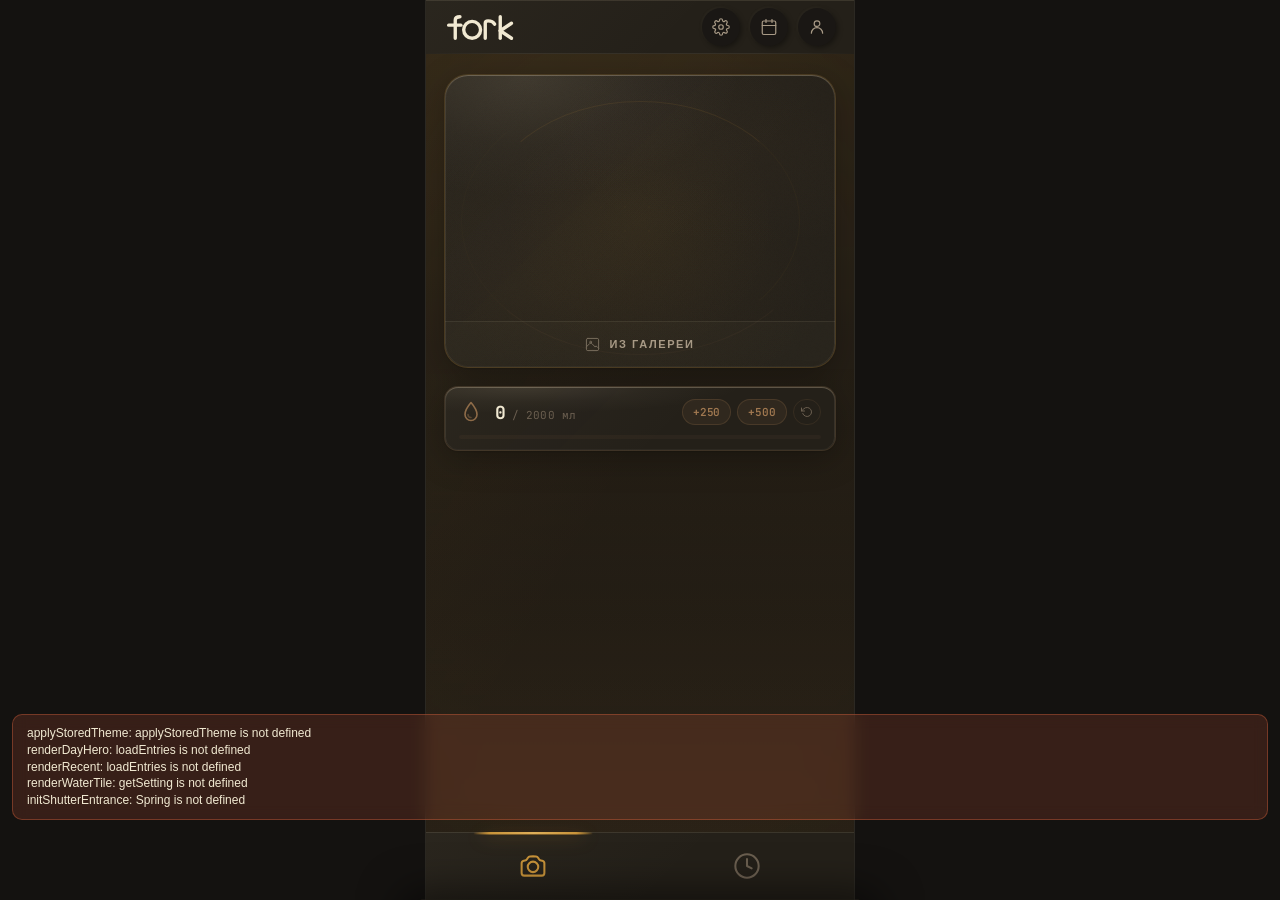
==== static/index.html @ 1e9a7648 "Phase 6d.8: bottom dark band + tile balance + scroll bottom + FAQ lag Four real bugs traced + fixed:" ====
<!DOCTYPE html>
<!-- data-theme is set inline so the page paints in the right palette
     before any JS runs. The hardcoded "warm" is the new-user default;
     the synchronous bootstrap script in <head> below overrides it from
     localStorage so returning users see their chosen theme on first paint. -->
<html lang="ru" data-theme="warm">
<head>
  <meta charset="UTF-8">
  <!-- Theme bootstrap — must stay inline + at the top of <head> so it
       runs before the stylesheet defines colors and before first paint.
       Without this, returning users on a non-default theme see a flash
       of the warm palette for one frame before app.js has a chance to
       swap data-theme. The full setTheme path lives in storage.js and
       remains the canonical write path; this is read-only and minimal. -->
  <script>
    (function () {
      try {
        var raw = localStorage.getItem('hmc_settings_v1');
        if (!raw) return;
        var t = (JSON.parse(raw) || {}).theme;
        if (t === 'warm' || t === 'light' || t === 'dark' || t === 'verdant') {
          document.documentElement.setAttribute('data-theme', t);
        }
      } catch (_) { /* malformed JSON or storage disabled — keep default */ }
    })();
  </script>
  <meta name="viewport" content="width=device-width, initial-scale=1.0, user-scalable=no">
  <meta name="theme-color" content="#1A1714">
  <meta name="mobile-web-app-capable" content="yes">
  <meta name="apple-mobile-web-app-capable" content="yes">
  <title>FORK</title>
  <link rel="preconnect" href="https://fonts.googleapis.com">
  <link rel="preconnect" href="https://fonts.gstatic.com" crossorigin>
  <link href="https://fonts.googleapis.com/css2?family=Syne:wght@500;600;700;800&family=JetBrains+Mono:wght@400;500;700&family=Figtree:wght@300;400;500;600&display=swap" rel="stylesheet">
  <link rel="stylesheet" href="/static/css/app.css?v=20260506-phase6d8">
  <!-- legal-article.css styles the .legal-doc article body (typography,
       spacing, table of contents). Loaded here because the Phase 6d.3
       in-app legal popup injects /privacy and /terms article content
       directly into #legalModalContent — the same shared stylesheet
       /login uses for its own popup. -->
  <link rel="stylesheet" href="/static/css/legal-article.css?v=20260506-phase6d3">
  <link rel="stylesheet" href="/static/css/cookie-banner.css?v=20260504-1">
</head>
<body>

  <div class="app" id="appShell">

    <!-- Cinematic Hearth atmosphere — studio-lighting recipe with
         four overlapping directional gradients building photographic
         volume across the full shell, plus a slow breathing pulse on
         the key light so the whole surface feels alive. No blobs,
         no patterns, no grids — just stacked directional warmth +
         corner depth. See ATMOSPHERE section in app.css. -->
    <div class="atmosphere" aria-hidden="true">
      <div class="atmosphere-key"></div>
      <div class="atmosphere-fill"></div>
      <div class="atmosphere-rim"></div>
      <div class="atmosphere-vignette"></div>
    </div>

    <!-- Header -->
    <header class="app-header glass glass--subtle">
      <div class="logo">
        <!-- Custom-drawn lowercase 'fork' logotype. Monoline geometric
             paths in the same stroke language as the app's other SVG
             icons (round caps + joins, 2.6 stroke). Color inherits via
             currentColor so theme tokens apply. The text spans below
             stay in DOM (CSS-hidden) for backwards compat with older
             CSS rules that targeted them. -->
        <svg class="logo-mark" viewBox="0 0 78 32" fill="none" stroke="currentColor" stroke-width="3.6" stroke-linecap="round" stroke-linejoin="round" role="img" aria-label="fork">
          <path d="M 17 5 Q 12 5 12 8.5 L 12 28"/>
          <path d="M 5 14 L 18 14"/>
          <circle cx="30" cy="19" r="9"/>
          <path d="M 44 28 L 44 12 Q 44 9.5 47 9.5 Q 52 9.5 54 13"/>
          <path d="M 60 5 L 60 28"/>
          <path d="M 60 20 L 72 12"/>
          <path d="M 60 20 L 72 28"/>
        </svg>
        <span class="logo-dot"></span>
        <span class="logo-name">FORK</span>
      </div>
      <!-- Guest header — shown only when body[data-user-role="guest"].
           Replaces the three user buttons with a single "Создать аккаунт"
           CTA + a 5-dot scan counter. The dots fill in with warm gold as
           each free scan is used; once all 5 are filled, the button
           gains an attention-pulling glow (CSS-driven via .urgent class). -->
      <div class="header-actions header-actions--guest" data-guest-actions>
        <div class="guest-counter" id="guestCounter" aria-label="Использовано бесплатных сканов">
          <span class="guest-counter-dot" data-i="0"></span>
          <span class="guest-counter-dot" data-i="1"></span>
          <span class="guest-counter-dot" data-i="2"></span>
          <span class="guest-counter-dot" data-i="3"></span>
          <span class="guest-counter-dot" data-i="4"></span>
        </div>
        <button class="guest-create-btn" id="btnGuestUpgrade" type="button">
          Создать аккаунт
        </button>
      </div>

      <div class="header-actions" data-user-actions>
        <button class="header-icon-btn" id="btnOpenSettings" aria-label="Настройки" type="button">
          <svg viewBox="0 0 24 24" fill="none" stroke="currentColor" stroke-width="1.6" stroke-linecap="round" stroke-linejoin="round" width="18" height="18" aria-hidden="true">
            <circle cx="12" cy="12" r="3"/>
            <path d="M19.4 15a1.65 1.65 0 0 0 .33 1.82l.06.06a2 2 0 1 1-2.83 2.83l-.06-.06a1.65 1.65 0 0 0-1.82-.33 1.65 1.65 0 0 0-1 1.51V21a2 2 0 0 1-4 0v-.09A1.65 1.65 0 0 0 9 19.4a1.65 1.65 0 0 0-1.82.33l-.06.06a2 2 0 1 1-2.83-2.83l.06-.06a1.65 1.65 0 0 0 .33-1.82 1.65 1.65 0 0 0-1.51-1H3a2 2 0 0 1 0-4h.09A1.65 1.65 0 0 0 4.6 9a1.65 1.65 0 0 0-.33-1.82l-.06-.06a2 2 0 1 1 2.83-2.83l.06.06a1.65 1.65 0 0 0 1.82.33H9a1.65 1.65 0 0 0 1-1.51V3a2 2 0 0 1 4 0v.09a1.65 1.65 0 0 0 1 1.51 1.65 1.65 0 0 0 1.82-.33l.06-.06a2 2 0 1 1 2.83 2.83l-.06.06a1.65 1.65 0 0 0-.33 1.82V9a1.65 1.65 0 0 0 1.51 1H21a2 2 0 0 1 0 4h-.09a1.65 1.65 0 0 0-1.51 1z"/>
          </svg>
        </button>
        <button class="header-icon-btn" id="btnOpenCalendar" aria-label="Календарь питания" type="button">
          <svg viewBox="0 0 24 24" fill="none" stroke="currentColor" stroke-width="1.6" stroke-linecap="round" stroke-linejoin="round" width="18" height="18" aria-hidden="true">
            <rect x="3" y="4" width="18" height="18" rx="2"/>
            <line x1="16" y1="2" x2="16" y2="6"/>
            <line x1="8"  y1="2" x2="8"  y2="6"/>
            <line x1="3"  y1="10" x2="21" y2="10"/>
          </svg>
        </button>
        <button class="header-icon-btn" id="btnOpenAccount" aria-label="Аккаунт" type="button">
          <svg viewBox="0 0 24 24" fill="none" stroke="currentColor" stroke-width="1.6" stroke-linecap="round" stroke-linejoin="round" width="18" height="18" aria-hidden="true">
            <path d="M15.75 7.5a3.75 3.75 0 1 1-7.5 0 3.75 3.75 0 0 1 7.5 0Z"/>
            <path d="M4.5 20.25a7.5 7.5 0 0 1 15 0"/>
          </svg>
        </button>
      </div>
    </header>

    <!-- Phase 3.5c — email-pending banner. Shown only for users who have
         set an email but haven't verified it yet. JS toggles `.visible`
         from applyGuestUIState() based on user.email_verified. The
         "Отправить заново" button hits /api/auth/email/request-confirmation;
         when the user clicks the link in the email, /api/auth/email/verify
         redirects them to /?verified=1 — that param triggers a /me
         refresh on this page which removes the banner. -->
    <div class="email-pending-banner" id="emailPendingBanner" role="status" aria-live="polite">
      <span class="email-pending-icon" aria-hidden="true">
        <svg viewBox="0 0 24 24" fill="none" stroke="currentColor" stroke-width="1.7" stroke-linecap="round" stroke-linejoin="round" width="16" height="16">
          <rect x="3" y="6" width="18" height="14" rx="2"/>
          <path d="M3 8l9 6 9-6"/>
        </svg>
      </span>
      <span class="email-pending-text">Подтвердите email, чтобы защитить аккаунт</span>
      <button class="email-pending-resend" id="btnResendEmail" type="button">Отправить заново</button>
    </div>

    <!-- Views -->
    <main class="views">

      <!-- ══ SCANNER VIEW ══ -->
      <div class="view active" id="view-scanner">

        <!-- Screen: Upload -->
        <div class="screen active" id="screen-upload">
          <div class="upload-content">

            <!-- Scan Zone -->
            <div class="scan-zone glass" id="scanZone">
              <!-- Ambient background layers -->
              <div class="scan-zone-bg"></div>
              <div class="scan-zone-glow"></div>
              <div class="scan-zone-grid"></div>
              <!-- Film grain texture -->
              <div class="scan-zone-grain"></div>
              <!-- Rotating scan arc -->
              <div class="scan-zone-arc"></div>
              <!-- Slow light sweep -->
              <div class="scan-zone-sweep"></div>
              <div class="scan-zone-inner">
                <!-- Tile splits cleanly into two intent zones:
                     - Top (.scan-camera-zone): tap anywhere → camera. The
                       cinematic shutter is the focal anchor, but the whole
                       region is the tap target.
                     - Bottom strip (.scan-gallery-zone): icon + label, taps
                       trigger the gallery file picker.
                     No ambiguous prompt text in between. -->
                <div class="scan-camera-zone" id="scanCameraZone">
                  <button class="scan-shutter" id="btnCamera" aria-label="Сделать снимок">
                    <svg class="shutter-bezel" viewBox="0 0 200 200" aria-hidden="true">
                      <defs>
                        <path id="shutterBezelPath" d="M 100,100 m -78,0 a 78,78 0 1,1 156,0 a 78,78 0 1,1 -156,0"/>
                      </defs>
                      <text class="shutter-bezel-text">
                        <textPath href="#shutterBezelPath">СНИМИ · ОЦЕНИ · УЧТИ · ИЗУЧИ · </textPath>
                      </text>
                    </svg>
                    <span class="shutter-core">
                      <svg viewBox="0 0 24 24" fill="none" stroke="currentColor" stroke-width="1.5" stroke-linecap="round" stroke-linejoin="round" width="30" height="30" aria-hidden="true">
                        <path d="M6.827 6.175A2.31 2.31 0 0 1 5.186 7.23c-.38.054-.757.112-1.134.175C2.999 7.58 2.25 8.507 2.25 9.574V18a2.25 2.25 0 0 0 2.25 2.25h15A2.25 2.25 0 0 0 21.75 18V9.574c0-1.067-.75-1.994-1.802-2.169a47.865 47.865 0 0 0-1.134-.175 2.31 2.31 0 0 1-1.64-1.055l-.822-1.316a2.192 2.192 0 0 0-1.736-1.039 48.774 48.774 0 0 0-5.232 0 2.192 2.192 0 0 0-1.736 1.039l-.821 1.316Z"/>
                        <path d="M16.5 12.75a4.5 4.5 0 1 1-9 0 4.5 4.5 0 0 1 9 0Z"/>
                      </svg>
                    </span>
                  </button>
                </div>
                <button class="scan-gallery-zone" id="btnGallery" aria-label="Выбрать из галереи">
                  <svg class="scan-gallery-icon" viewBox="0 0 24 24" fill="none" stroke="currentColor" stroke-width="1.6" stroke-linecap="round" stroke-linejoin="round" width="15" height="15" aria-hidden="true">
                    <rect x="2.25" y="2.25" width="19.5" height="19.5" rx="2.25"/>
                    <path d="m2.25 15.75 5.354-5.354a2.246 2.246 0 0 1 3.182 0l5.354 5.354"/>
                    <path d="m15.75 15.75.354-.354a2.246 2.246 0 0 1 3.182 0l2.514 2.514"/>
                    <circle cx="9" cy="8.25" r="1.5"/>
                  </svg>
                  <span class="scan-gallery-label">Из галереи</span>
                </button>
              </div>
              <div class="drag-overlay" id="dragOverlay">
                <svg viewBox="0 0 24 24" fill="none" stroke="currentColor" stroke-width="1.5" stroke-linecap="round" width="32" height="32"><path d="M3 16.5v2.25A2.25 2.25 0 0 0 5.25 21h13.5A2.25 2.25 0 0 0 21 18.75V16.5m-13.5-9L12 3m0 0 4.5 4.5M12 3v13.5"/></svg>
                <p>Отпустите для сканирования</p>
              </div>
            </div>

            <!-- Day-hero — daily-consumption dashboard. Now sits BELOW the
                 scan zone (upload tile is the first thing the user sees
                 on the main tab) and ABOVE the water tile. Hidden when
                 the day has no consumed entries so first-time users
                 don't see "0 / 2000" before their first scan. -->
            <div class="day-hero" id="dayHero" style="display:none">
              <div class="day-hero-banner glass">
                <div class="day-hero-meta-row">
                  <span class="day-hero-label">Сегодня</span>
                  <span class="day-hero-kicker" id="dayHeroKicker"></span>
                </div>
                <div class="day-hero-current" id="dayHeroCurrent">0</div>
                <div class="day-hero-meta">
                  <span class="day-hero-unit">ккал</span>
                  <span class="day-hero-goal" id="dayHeroGoal">из 2000</span>
                </div>
                <div class="day-hero-progress">
                  <div class="day-hero-progress-fill" id="dayHeroProgressFill"></div>
                </div>
                <div class="day-hero-macros" id="dayHeroMacros">
                  <span class="day-hero-macro day-hero-macro-p"><span class="day-hero-macro-label">Б</span><span class="day-hero-macro-value" data-macro="p">0</span>г</span>
                  <span class="day-hero-macro day-hero-macro-c"><span class="day-hero-macro-label">У</span><span class="day-hero-macro-value" data-macro="c">0</span>г</span>
                  <span class="day-hero-macro day-hero-macro-f"><span class="day-hero-macro-label">Ж</span><span class="day-hero-macro-value" data-macro="f">0</span>г</span>
                </div>
              </div>
            </div>

            <!-- Water tracker — quick-log tile. Sits between the day-hero
                 and recent scans, occupies a single horizontal slab. State
                 is localStorage-only (no server, no user accounts). -->
            <div class="water-tile glass" id="waterTile">
              <div class="water-tile-row">
                <!-- Water droplet — outline + an internal "water level" rect
                     clipped to the droplet shape. The rect's y attribute is
                     driven from JS to match the day's progress (full = y:0,
                     empty = y:24). On +250/+500 taps, JS springs the y to
                     the new level with an overshoot for the glug feel. -->
                <svg class="water-icon" viewBox="0 0 24 24" fill="none" stroke="currentColor" stroke-width="1.6" stroke-linecap="round" stroke-linejoin="round" width="20" height="20" aria-hidden="true">
                  <defs>
                    <clipPath id="waterDropClip">
                      <path d="M12 2.5C12 2.5 6 9.5 6 14.5a6 6 0 0 0 12 0c0-5-6-12-6-12Z"/>
                    </clipPath>
                  </defs>
                  <rect class="water-fill" id="waterIconFill" x="0" y="24" width="24" height="24" clip-path="url(#waterDropClip)"/>
                  <path d="M12 2.5C12 2.5 6 9.5 6 14.5a6 6 0 0 0 12 0c0-5-6-12-6-12Z"/>
                  <path d="M9 14.5a3 3 0 0 0 3 3" opacity=".5"/>
                </svg>
                <div class="water-stat">
                  <span class="water-current" id="waterCurrent">0</span>
                  <span class="water-unit"><span id="waterTarget">/ 2000</span> мл</span>
                </div>
                <div class="water-actions">
                  <button class="water-add" data-add="250" type="button">+250</button>
                  <button class="water-add" data-add="500" type="button">+500</button>
                  <button class="water-undo" id="btnWaterUndo" type="button" aria-label="Отменить" title="Отменить последнее">
                    <svg viewBox="0 0 24 24" fill="none" stroke="currentColor" stroke-width="2" stroke-linecap="round" stroke-linejoin="round" width="12" height="12">
                      <polyline points="1 4 1 10 7 10"/>
                      <path d="M3.51 15a9 9 0 1 0 2.13-9.36L1 10"/>
                    </svg>
                  </button>
                </div>
              </div>
              <div class="water-progress-bar"
                   id="waterProgressBar"
                   role="progressbar"
                   aria-valuemin="0"
                   aria-valuemax="2000"
                   aria-valuenow="0"
                   aria-label="Вода за сегодня">
                <div class="water-progress-fill" id="waterProgressFill"></div>
              </div>
            </div>

            <!-- Recent Scans -->
            <div class="recent-section" id="recentSection">
              <div class="row-header">
                <span class="row-label">Последние</span>
                <button class="row-link" id="btnViewAllHistory">Все →</button>
              </div>
              <div class="recent-list" id="recentList"></div>
            </div>

          </div>
        </div><!-- /screen-upload -->

        <!-- (screen-results removed in Phase B — the report is now a
             top-level overlay positioned outside the views container so
             the scanner tab stays visible behind it. See #reportOverlay
             near the bottom of .app.) -->

        <!-- Error overlay -->
        <div class="error-overlay" id="errorOverlay">
          <div class="error-card glass">
            <div class="error-icon" id="errorIcon">
              <svg viewBox="0 0 24 24" fill="none" stroke="currentColor" stroke-width="1.5" stroke-linecap="round" width="28" height="28">
                <circle cx="12" cy="12" r="10"/>
                <line x1="12" y1="8" x2="12" y2="12"/>
                <line x1="12" y1="16" x2="12.01" y2="16"/>
              </svg>
            </div>
            <p class="error-title" id="errorTitle">Что-то пошло не так</p>
            <p class="error-detail" id="errorDetail"></p>
            <button class="error-retry-btn" id="btnErrorRetry">Попробовать снова</button>
          </div>
        </div>

      </div><!-- /view-scanner -->

      <!-- ══ HISTORY VIEW ══ -->
      <div class="view" id="view-history">
        <!-- Day-hero moved to scanner tab (above scan zone) so the
             scanner is the user's main dashboard. History is the full
             chronological list, including non-consumed entries. The
             per-date totals at the top of each day group already
             surface day-level kcal in this view. -->
        <div class="history-content" id="historyContent"></div>
      </div>

    </main><!-- /views -->

    <!-- Analyzing overlay (Phase 1).
         Floating card that hovers over the scanner during the 30-60s
         AI pipeline. Replaces the legacy in-place .scan-zone.analyzing
         UI: instead of cramping the analysis state into a small tile,
         the photo + stage indicator + items list + event log live in a
         dedicated 88vh card with a blurred backdrop, mirroring the
         report-overlay pattern so the morph from analyzing→report is a
         single shared-backdrop choreography (Phase 1.5).

         Phase 1.1 ships the SCAFFOLD only — markup + CSS, no JS wiring.
         The overlay is hidden by default; force-visible by toggling
         the .open class in DevTools to verify the layout.
         Phase 1.2 wires the SSE consumer to actually drive it. -->
    <div class="analyzing-overlay" id="analyzingOverlay" role="dialog" aria-modal="true" aria-label="Анализирую блюдо" aria-hidden="true">
      <div class="analyzing-overlay-backdrop" id="analyzingOverlayBackdrop"></div>
      <div class="analyzing-overlay-card glass" id="analyzingOverlayCard">

        <!-- Photo frame — top section. The image is dimmed to 0.7 by
             default; per-stage overlays (scan-line, sparkle grid,
             breathing glow) sit ABOVE the image, BELOW the bbox layer.
             Bbox brackets are positioned absolutely as % of this frame
             so they track the photo regardless of card width.
             pointer-events: none on the frame blocks iOS Safari's
             long-press image-preview gesture. -->
        <div class="analyzing-overlay-photo-frame">
          <img class="analyzing-overlay-photo" id="analyzingOverlayPhoto" alt="">
          <div class="analyzing-overlay-photo-dim"></div>
          <div class="analyzing-overlay-scanline" aria-hidden="true"></div>
          <div class="analyzing-overlay-sparkles" aria-hidden="true"></div>
          <div class="analyzing-overlay-bbox-layer" id="analyzingOverlayBboxLayer" aria-hidden="true"></div>
        </div>

        <!-- Stage indicator: 3 segments, fill width = current progress.
             Active segment has a brighter accent; completed segments
             stay solid. Stage labels swap underneath via JS. -->
        <div class="analyzing-overlay-stages" role="progressbar" aria-valuemin="0" aria-valuemax="3">
          <span class="analyzing-overlay-stage-seg" data-stage="1"></span>
          <span class="analyzing-overlay-stage-seg" data-stage="2"></span>
          <span class="analyzing-overlay-stage-seg" data-stage="3"></span>
        </div>

        <!-- Stage label + progress meta row. Label is verb-form first-
             person Russian (Распознаю / Уточняю / Суммирую) per the AI-
             voice convention. ETA decrements client-side from server's
             initial value. -->
        <div class="analyzing-overlay-stage-label" id="analyzingOverlayStageLabel">Распознаю</div>
        <div class="analyzing-overlay-meta-row">
          <span class="analyzing-overlay-pct" id="analyzingOverlayPct">0%</span>
          <span class="analyzing-overlay-eta" id="analyzingOverlayEta">осталось ~22 сек</span>
        </div>

        <!-- Items section — item cards stream in from the right as
             item_found events arrive. Source badge appears on
             item_enriched. Number-flips animate on item_revised. The
             header includes a count that ticks up in real time. -->
        <div class="analyzing-overlay-items">
          <div class="analyzing-overlay-items-head">
            <span class="analyzing-overlay-items-label">Найдено</span>
            <span class="analyzing-overlay-items-count" id="analyzingOverlayItemsCount">0</span>
          </div>
          <div class="analyzing-overlay-items-list" id="analyzingOverlayItemsList">
            <!-- Item cards inserted at runtime. Phase 1.1 leaves this
                 empty so the layout collapses naturally to a thin
                 placeholder row. -->
          </div>
        </div>

        <!-- Event log — the AI's running thought stream. Latest 3 lines
             visible; older lines fade out at the top. Mono font, low-
             chroma color. Drives the "the AI is thinking out loud"
             feel that fills the long wait. -->
        <div class="analyzing-overlay-log" id="analyzingOverlayLog" aria-live="polite" aria-atomic="false">
          <!-- Log lines appended at runtime. -->
        </div>

        <!-- Cancel chip — bottom-right corner of the CARD itself (not
             the photo tile). Held for 1s to commit cancellation;
             release earlier reverses the iris cover. The cover sits
             BEHIND the chip (z-index 11 vs 12) and spans the entire
             card so the user gets card-level red feedback. -->
        <button class="analyzing-overlay-cancel" id="analyzingOverlayCancel" type="button" aria-label="Отмена анализа">
          <span class="analyzing-overlay-cancel-label">Отмена</span>
        </button>
        <div class="analyzing-overlay-cancel-cover" id="analyzingOverlayCancelCover" aria-hidden="true"></div>

      </div>
    </div>

    <!-- Report overlay — hovering tile over the scanner tab. Replaces
         the previous full-screen results panel + post-scan popup with
         a single near-fullscreen card that the scanner shows behind a
         blurred backdrop. Closes via large X buttons in the top-right
         and bottom-right corners, or via a backdrop tap. Phase C will
         add swipe-to-choose gestures (right=eat, left=skip). For now
         the overlay opens after every successful analyze; entries are
         eager-saved with consumed=false; user changes consumed via the
         bite icon on the recent tile (until Phase C). -->
    <div class="report-overlay" id="reportOverlay" role="dialog" aria-modal="true" aria-label="Результат анализа" aria-hidden="true" data-mode="fresh">
      <div class="report-overlay-backdrop" id="reportOverlayBackdrop"></div>
      <div class="report-content glass" id="reportContent">

        <!-- Top close bar — review mode only. Full-width, ~40px tall,
             tap anywhere on it to close the overlay. Hidden in fresh
             mode (where swipe is the only close mechanism). -->
        <button class="report-close-bar report-close-bar-top" id="btnReportCloseBarTop" type="button" aria-label="Закрыть">
          <svg class="report-close-bar-icon" viewBox="0 0 24 24" fill="none" stroke="currentColor" stroke-width="1.8" stroke-linecap="round" aria-hidden="true">
            <line x1="6" y1="6" x2="18" y2="18"/>
            <line x1="6" y1="18" x2="18" y2="6"/>
          </svg>
        </button>

        <!-- Scrollable content body. Magazine-hero, items, analysis,
             swipe-hint or attribution. The previous in-scroll nav row
             (Save + X) is gone — close bars at top and bottom of the
             card cover that role; edits auto-commit (no separate save
             tap needed). -->
        <div class="report-scroll" id="reportScroll">

          <!-- Hidden compatibility node — kept so legacy JS references
               to btnSave / .results-nav don't throw on null. CSS sets
               display:none. Phase D will delete entirely. -->
          <div class="results-nav" hidden>
            <button class="save-btn" id="btnSave">Сохранить</button>
            <button class="report-close report-close-top" id="btnReportCloseTop" type="button" aria-label="Закрыть"></button>
          </div>

          <!-- Summary card — magazine-style hero with the photo bleeding edge-to-edge,
               calorie number overlaid on a vertical gradient at the bottom-left. -->
          <div class="summary-card glass">
            <div class="summary-hero">
              <img id="resultThumb" alt="" class="hero-image">
              <div class="hero-grain"></div>
              <div class="hero-gradient"></div>
              <span class="hero-meta-tag" id="heroMetaTag" hidden>Анализ</span>
              <div class="hero-content">
                <div class="cal-number" id="calNumber">0</div>
                <div class="cal-unit-row">
                  <span class="cal-unit">ккал</span>
                  <span class="confidence-tag" id="confidenceTag" hidden></span>
                </div>
              </div>
            </div>
            <div class="summary-divider"></div>
            <div class="summary-rings">
              <div class="macro-bars" id="macroBars"></div>
            </div>
          </div>

          <!-- Validation verdict card (hidden until "Исправить…" is tapped) -->
          <div class="verdict-card" id="verdictCard" hidden>
            <div class="verdict-head">
              <svg viewBox="0 0 24 24" fill="none" stroke="currentColor" stroke-width="1.75" stroke-linecap="round" stroke-linejoin="round" width="14" height="14">
                <path d="M9 12.75L11.25 15 15 9.75M21 12c0 1.268-.63 2.39-1.593 3.068a3.745 3.745 0 0 1-1.043 3.296 3.745 3.745 0 0 1-3.296 1.043A3.745 3.745 0 0 1 12 21c-1.268 0-2.39-.63-3.068-1.593a3.746 3.746 0 0 1-3.296-1.043 3.745 3.745 0 0 1-1.043-3.296A3.745 3.745 0 0 1 3 12c0-1.268.63-2.39 1.593-3.068a3.745 3.745 0 0 1 1.043-3.296 3.746 3.746 0 0 1 3.296-1.043A3.746 3.746 0 0 1 12 3c1.268 0 2.39.63 3.068 1.593a3.746 3.746 0 0 1 3.296 1.043 3.745 3.745 0 0 1 1.043 3.296A3.745 3.745 0 0 1 21 12Z"/>
              </svg>
              <span class="verdict-title" id="verdictTitle">Шеф-повар проверил</span>
              <button class="verdict-close" id="btnVerdictClose" aria-label="Закрыть">
                <svg viewBox="0 0 24 24" fill="none" stroke="currentColor" stroke-width="2" stroke-linecap="round" width="14" height="14">
                  <line x1="6" y1="6" x2="18" y2="18"/><line x1="6" y1="18" x2="18" y2="6"/>
                </svg>
              </button>
            </div>
            <p class="verdict-overall" id="verdictOverall" hidden></p>
            <div class="verdict-items" id="verdictItems"></div>
          </div>

          <!-- Items -->
          <div class="section-block">
            <div class="row-header">
              <div class="row-label-group">
                <span class="row-label">Обнаружено</span>
                <span class="row-count" id="itemCount"></span>
              </div>
              <button class="add-pill" id="btnOpenAddSheet" aria-label="Добавить ингредиент">
                <svg viewBox="0 0 24 24" fill="none" stroke="currentColor" stroke-width="2.5" stroke-linecap="round" width="13" height="13">
                  <line x1="12" y1="5" x2="12" y2="19"/>
                  <line x1="5"  y1="12" x2="19" y2="12"/>
                </svg>
                Ингредиент
              </button>
            </div>
            <div class="items-list" id="itemsList"></div>
          </div>

          <!-- Analysis card — combined insight + collapsible technical notes. -->
          <div class="analysis-card" id="analysisCard" style="display:none">
            <div class="analysis-head">
              <svg viewBox="0 0 24 24" fill="none" stroke="currentColor" stroke-width="1.75" stroke-linecap="round" stroke-linejoin="round" width="14" height="14">
                <path d="M9.813 15.904 9 18.75l-.813-2.846a4.5 4.5 0 0 0-3.09-3.09L2.25 12l2.846-.813a4.5 4.5 0 0 0 3.09-3.09L9 5.25l.813 2.846a4.5 4.5 0 0 0 3.09 3.09L15.75 12l-2.846.813a4.5 4.5 0 0 0-3.09 3.09Z"/>
                <path d="M18.259 8.715 18 9.75l-.259-1.035a3.375 3.375 0 0 0-2.455-2.456L14.25 6l1.036-.259a3.375 3.375 0 0 0 2.455-2.456L18 2.25l.259 1.035a3.375 3.375 0 0 0 2.456 2.456L21.75 6l-1.035.259a3.375 3.375 0 0 0-2.456 2.456Z"/>
              </svg>
              <span class="analysis-title">Оценка блюда</span>
            </div>
            <ul class="analysis-points" id="insightBody"></ul>
            <button class="notes-toggle" id="btnNotesToggle" hidden>
              <svg class="notes-toggle-icon" viewBox="0 0 24 24" fill="none" stroke="currentColor" stroke-width="2" stroke-linecap="round" stroke-linejoin="round" width="11" height="11">
                <polyline points="6 9 12 15 18 9"/>
              </svg>
              <span>Технические детали</span>
            </button>
            <div class="analysis-notes" id="notesBody"></div>
          </div>

          <!-- AI re-validation pill — shown only when the user has unsaved
               edits AND we still have the original image bytes in memory. -->
          <button class="validate-edits-btn" id="btnValidateEdits" hidden>
            <svg viewBox="0 0 24 24" fill="none" stroke="currentColor" stroke-width="1.75" stroke-linecap="round" stroke-linejoin="round" width="14" height="14">
              <path d="M9.813 15.904 9 18.75l-.813-2.846a4.5 4.5 0 0 0-3.09-3.09L2.25 12l2.846-.813a4.5 4.5 0 0 0 3.09-3.09L9 5.25l.813 2.846a4.5 4.5 0 0 0 3.09 3.09L15.75 12l-2.846.813a4.5 4.5 0 0 0-3.09 3.09ZM18.259 8.715 18 9.75l-.259-1.035a3.375 3.375 0 0 0-2.455-2.456L14.25 6l1.036-.259a3.375 3.375 0 0 0 2.455-2.456L18 2.25l.259 1.035a3.375 3.375 0 0 0 2.456 2.456L21.75 6l-1.035.259a3.375 3.375 0 0 0-2.456 2.456ZM16.894 20.567 16.5 21.75l-.394-1.183a2.25 2.25 0 0 0-1.423-1.423L13.5 18.75l1.183-.394a2.25 2.25 0 0 0 1.423-1.423l.394-1.183.394 1.183a2.25 2.25 0 0 0 1.423 1.423l1.183.394-1.183.394a2.25 2.25 0 0 0-1.423 1.423Z"/>
            </svg>
            <span class="validate-label">Исправить…</span>
          </button>

          <!-- Hidden compatibility nodes — kept so legacy JS refs to
               btnReportCloseBottom and resultsAttribution don't throw
               on null. CSS sets display:none on .report-bottom-row and
               .results-attribution; the role they used to play is now
               filled by the bottom close-bar OUTSIDE the scroll. -->
          <div class="report-bottom-row" hidden>
            <button class="report-close report-close-bottom" id="btnReportCloseBottom" type="button" aria-label="Закрыть"></button>
          </div>
          <div class="results-attribution" id="resultsAttribution" hidden>
            Данные о питании: USDA FoodData Central
          </div>
        </div>

        <!-- Bottom close bar — review mode only. Full-width tap-to-close
             mirror of the top bar. Hidden in fresh mode (where the swipe
             arrows handle commitment instead of close). -->
        <button class="report-close-bar report-close-bar-bottom" id="btnReportCloseBarBottom" type="button" aria-label="Закрыть">
          <svg class="report-close-bar-icon" viewBox="0 0 24 24" fill="none" stroke="currentColor" stroke-width="1.8" stroke-linecap="round" aria-hidden="true">
            <line x1="6" y1="6" x2="18" y2="18"/>
            <line x1="6" y1="18" x2="18" y2="6"/>
          </svg>
        </button>
      </div>
    </div>

    <!-- Settings bottom sheet — kcal and water daily targets. Slides up
         from the bottom using the same motion vocabulary as the add-sheet
         and calendar-sheet. Macro percentage targets exist in the storage
         shape (DEFAULT_SETTINGS) but their UI lands in Phase 7 alongside
         the macro-balance visualization that consumes them. -->
    <div class="settings-sheet" id="settingsSheet" aria-hidden="true">
      <div class="settings-sheet-backdrop" id="settingsSheetBackdrop"></div>
      <div class="settings-sheet-content glass" role="dialog" aria-modal="true" aria-label="Настройки">
        <div class="settings-sheet-handle"></div>
        <h3 class="settings-sheet-title">Цели на день</h3>
        <!-- Settings now uses the same MetricScroller tiles as the
             account tab (Параметры тела). Vertical drag / wheel / tap to
             change. Replaces two horizontal scroll-snap WheelPickers
             that no longer match the rest of the app's interaction
             vocabulary. -->
        <div class="settings-sheet-fields">
          <div class="account-metrics settings-metrics">
            <div class="account-metric" data-metric="kcal" data-min="500" data-max="8000" data-step="50" data-default="2000">
              <div class="account-metric-label">Калории</div>
              <div class="account-metric-stage">
                <span class="account-metric-neighbor account-metric-prev"></span>
                <span class="account-metric-value">—</span>
                <span class="account-metric-neighbor account-metric-next"></span>
              </div>
              <div class="account-metric-unit">ккал</div>
            </div>
            <div class="account-metric" data-metric="water" data-min="500" data-max="6000" data-step="100" data-default="2000">
              <div class="account-metric-label">Вода</div>
              <div class="account-metric-stage">
                <span class="account-metric-neighbor account-metric-prev"></span>
                <span class="account-metric-value">—</span>
                <span class="account-metric-neighbor account-metric-next"></span>
              </div>
              <div class="account-metric-unit">мл</div>
            </div>
          </div>
        </div>
        <p class="settings-sheet-error" id="settingsSheetError"></p>
        <div class="settings-sheet-actions">
          <button class="settings-sheet-cancel" id="btnSettingsCancel" type="button">Отмена</button>
          <button class="settings-sheet-submit" id="btnSettingsSubmit" type="button">Сохранить</button>
        </div>
      </div>
    </div>

    <!-- Account bottom sheet — redesigned profile editor. Same motion
         vocabulary as settings + calendar sheets, but with a tighter
         88vh cap so the sheet always reads as a floating tile (you
         can see the dimmed app behind the top edge). Top bar has the
         drag handle plus a logout icon button in the top-right. The
         body pulls /api/auth/me on open; save/cancel only surface
         after the user actually changes something. Wheel pickers
         (custom horizontal scroll-snap) handle weight, height, and
         birth year — far more touch-pleasant than number inputs. -->
    <div class="account-sheet" id="accountSheet" aria-hidden="true">
      <div class="account-sheet-backdrop" id="accountSheetBackdrop"></div>
      <div class="account-sheet-content glass" role="dialog" aria-modal="true" aria-label="Аккаунт">

        <!-- Drag handle — slim grip, centered. -->
        <div class="account-grip">
          <span class="account-grip-bar"></span>
        </div>

        <!-- Page title row: title + exit (logout) action button. -->
        <div class="account-page-row">
          <h3 class="account-page-title">Аккаунт</h3>
          <button class="account-exit-btn" id="btnAccountLogout" type="button" aria-label="Выйти из аккаунта">
            <svg viewBox="0 0 24 24" fill="none" stroke="currentColor" stroke-width="2" stroke-linecap="round" stroke-linejoin="round" width="16" height="16" aria-hidden="true">
              <path d="M9 21H5a2 2 0 0 1-2-2V5a2 2 0 0 1 2-2h4"/>
              <path d="M16 17l5-5-5-5"/>
              <path d="M21 12H9"/>
            </svg>
          </button>
        </div>

        <!-- Scrollable inner content. Cards stack with breathing room. -->
        <div class="account-scroll" id="accountScroll">

          <!-- Identity card — avatar (with inline + / X badges) + handle + display name -->
          <div class="account-card account-card-identity">
            <div class="account-avatar-wrap">
              <div class="account-avatar" id="accountAvatar">
                <svg class="account-avatar-svg" viewBox="0 0 32 32" fill="none" stroke="currentColor" stroke-width="1.6" stroke-linecap="round" stroke-linejoin="round" aria-hidden="true">
                  <circle cx="16" cy="12" r="5"/>
                  <path d="M5 28c0-5.5 5-9.5 11-9.5s11 4 11 9.5"/>
                </svg>
                <img class="account-avatar-img" id="accountAvatarImg" alt="" hidden>
              </div>
              <!-- X badge — visible only when a custom avatar is set; tap
                   opens a confirmation tile asking keep-or-delete. -->
              <button class="account-avatar-badge account-avatar-badge--remove" id="btnAccountAvatarRemove" type="button" hidden aria-label="Удалить фото">
                <svg viewBox="0 0 24 24" fill="none" stroke="currentColor" stroke-width="2.6" stroke-linecap="round" aria-hidden="true">
                  <path d="M6 6l12 12M6 18L18 6"/>
                </svg>
              </button>
              <!-- + badge — visible when no custom avatar; tap opens the
                   file picker to add one. -->
              <button class="account-avatar-badge account-avatar-badge--add" id="btnAccountAvatarUpload" type="button" aria-label="Добавить фото">
                <svg viewBox="0 0 24 24" fill="none" stroke="currentColor" stroke-width="2.6" stroke-linecap="round" aria-hidden="true">
                  <path d="M12 5v14M5 12h14"/>
                </svg>
              </button>
            </div>
            <div class="account-identity-text">
              <div class="account-handle" id="accountUsernameLabel">—</div>
              <div class="account-display-name-display" id="accountIdentityName">—</div>
              <div class="account-id-badge" id="accountIdBadge"></div>
            </div>
            <input type="file" id="accountAvatarInput" accept="image/jpeg,image/png,image/webp" hidden>
          </div>

          <!-- Profile card — display name + 3-column metrics + gender -->
          <div class="account-card">
            <div class="account-card-label">Отображаемое имя</div>
            <div class="account-name-input-wrap">
              <input class="account-name-input" type="text" id="accountDisplayName" maxlength="64" autocomplete="off">
            </div>

            <div class="account-card-label account-card-label-spaced">Параметры тела</div>
            <div class="account-metrics">
              <div class="account-metric" data-metric="weight" data-min="30" data-max="200" data-step="1" data-default="70">
                <div class="account-metric-label">Вес</div>
                <div class="account-metric-stage">
                  <span class="account-metric-neighbor account-metric-prev"></span>
                  <span class="account-metric-value">—</span>
                  <span class="account-metric-neighbor account-metric-next"></span>
                </div>
                <div class="account-metric-unit">кг</div>
              </div>
              <div class="account-metric" data-metric="height" data-min="120" data-max="220" data-step="1" data-default="170">
                <div class="account-metric-label">Рост</div>
                <div class="account-metric-stage">
                  <span class="account-metric-neighbor account-metric-prev"></span>
                  <span class="account-metric-value">—</span>
                  <span class="account-metric-neighbor account-metric-next"></span>
                </div>
                <div class="account-metric-unit">см</div>
              </div>
              <div class="account-metric" data-metric="birth_year" data-min="1925" data-max="2025" data-step="1" data-default="1995">
                <div class="account-metric-label">Год</div>
                <div class="account-metric-stage">
                  <span class="account-metric-neighbor account-metric-prev"></span>
                  <span class="account-metric-value">—</span>
                  <span class="account-metric-neighbor account-metric-next"></span>
                </div>
                <div class="account-metric-unit">р.</div>
              </div>
            </div>

            <div class="account-card-label account-card-label-spaced">Пол</div>
            <div class="account-gender" role="radiogroup" aria-label="Пол">
              <button class="account-gender-seg" data-gender="m" type="button" role="radio" aria-checked="false">
                <svg class="account-gender-icon" viewBox="0 0 24 24" fill="none" stroke="currentColor" stroke-width="1.8" stroke-linecap="round" stroke-linejoin="round" aria-hidden="true">
                  <circle cx="10" cy="14" r="5"/>
                  <path d="M19 5l-5.5 5.5M14 5h5v5"/>
                </svg>
                <span class="account-gender-label">Мужской</span>
              </button>
              <button class="account-gender-seg" data-gender="f" type="button" role="radio" aria-checked="false">
                <svg class="account-gender-icon" viewBox="0 0 24 24" fill="none" stroke="currentColor" stroke-width="1.8" stroke-linecap="round" stroke-linejoin="round" aria-hidden="true">
                  <circle cx="12" cy="9" r="5"/>
                  <path d="M12 14v8M9 19h6"/>
                </svg>
                <span class="account-gender-label">Женский</span>
              </button>
            </div>
          </div>

          <!-- Activity card — 5 icon tiles + caption with active level name -->
          <div class="account-card">
            <div class="account-card-label">Уровень активности</div>
            <div class="account-activity" role="radiogroup" aria-label="Уровень активности">
              <button class="account-activity-tile" data-activity="sedentary" type="button" role="radio" aria-label="Сидячий">
                <span class="account-activity-icon-bg">
                  <svg viewBox="0 0 24 24" fill="none" stroke="currentColor" stroke-width="2" stroke-linecap="round" stroke-linejoin="round" aria-hidden="true">
                    <circle cx="12" cy="4" r="2"/>
                    <path d="M9 9h6v8h-2v5h-2v-5H9z"/>
                  </svg>
                </span>
                <span class="account-activity-label-tiny">Сидячий</span>
              </button>
              <button class="account-activity-tile" data-activity="light" type="button" role="radio" aria-label="Лёгкий">
                <span class="account-activity-icon-bg">
                  <svg viewBox="0 0 24 24" fill="none" stroke="currentColor" stroke-width="2" stroke-linecap="round" stroke-linejoin="round" aria-hidden="true">
                    <circle cx="13" cy="4" r="2"/>
                    <path d="M10 22l2-7-3-3 2-5 4 3 3 1"/>
                  </svg>
                </span>
                <span class="account-activity-label-tiny">Лёгкий</span>
              </button>
              <button class="account-activity-tile" data-activity="moderate" type="button" role="radio" aria-label="Умеренный">
                <span class="account-activity-icon-bg">
                  <svg viewBox="0 0 24 24" fill="none" stroke="currentColor" stroke-width="2" stroke-linecap="round" stroke-linejoin="round" aria-hidden="true">
                    <circle cx="13" cy="4" r="2"/>
                    <path d="M5 22l4-9 3 2 3-4 4 4M9 13l-2-2"/>
                  </svg>
                </span>
                <span class="account-activity-label-tiny">Средний</span>
              </button>
              <button class="account-activity-tile" data-activity="active" type="button" role="radio" aria-label="Активный">
                <span class="account-activity-icon-bg">
                  <svg viewBox="0 0 24 24" fill="none" stroke="currentColor" stroke-width="2" stroke-linecap="round" stroke-linejoin="round" aria-hidden="true">
                    <circle cx="13" cy="4" r="2"/>
                    <path d="M4 17l5-5 4 3 5-7M19 8l3 1"/>
                  </svg>
                </span>
                <span class="account-activity-label-tiny">Высокий</span>
              </button>
              <button class="account-activity-tile" data-activity="very_active" type="button" role="radio" aria-label="Очень активный">
                <span class="account-activity-icon-bg">
                  <svg viewBox="0 0 24 24" fill="none" stroke="currentColor" stroke-width="2" stroke-linecap="round" stroke-linejoin="round" aria-hidden="true">
                    <path d="M3 12h2M19 12h2M7 7v10M17 7v10M7 12h10"/>
                  </svg>
                </span>
                <span class="account-activity-label-tiny">Очень</span>
              </button>
            </div>
            <span id="accountActivityCurrent" hidden></span>
          </div>

          <!-- Advanced card — Phase 6a redesign. Top: theme drawer
               (existing). Middle: 3 entry tiles routing to dedicated
               sub-sheets (Account Settings is wired; About + Help are
               disabled "скоро" placeholders ahead of Phase 6b). Bottom:
               version footer with legal links. The change-password and
               delete-account controls moved INTO the Account Settings
               sub-sheet defined further down in this file. -->
          <div class="account-card" id="accountAdvanced">
            <div class="account-card-label">Дополнительно</div>
            <div class="account-advanced">

              <!-- Theme drawer disclosure (unchanged from pre-6a) -->
              <button class="account-disclosure" id="btnAccountThemeToggle" type="button" aria-expanded="false">
                <div class="account-disclosure-left">
                  <div class="account-disclosure-icon">
                    <svg viewBox="0 0 24 24" fill="none" stroke="currentColor" stroke-width="1.8" stroke-linecap="round" stroke-linejoin="round" width="16" height="16" aria-hidden="true">
                      <circle cx="12" cy="12" r="9"/>
                      <path d="M3 12c4 0 6-3 6-3s2 5 6 5 6-2 6-2"/>
                    </svg>
                  </div>
                  <div class="account-disclosure-text">
                    <div class="account-disclosure-title">Тема оформления</div>
                    <div class="account-disclosure-sub" id="accountThemeLabel">Лён</div>
                  </div>
                </div>
                <svg class="account-disclosure-chev" id="accountThemeChev" viewBox="0 0 24 24" fill="none" stroke="currentColor" stroke-width="2" stroke-linecap="round" stroke-linejoin="round" width="14" height="14" aria-hidden="true">
                  <path d="M9 18l6-6-6-6"/>
                </svg>
              </button>
              <div class="account-theme-drawer" id="accountThemeDrawer">
                <div class="account-theme-options" id="accountThemeRow" role="radiogroup" aria-label="Тема оформления">
                  <button class="account-theme-opt" data-theme-name="warm" type="button" role="radio" aria-checked="false" aria-label="Очаг">
                    <div class="account-theme-swatch-wrap"><div class="account-theme-swatch account-theme-swatch--warm"></div></div>
                    <div class="account-theme-name">Очаг</div>
                  </button>
                  <button class="account-theme-opt" data-theme-name="verdant" type="button" role="radio" aria-checked="false" aria-label="Свеча">
                    <div class="account-theme-swatch-wrap"><div class="account-theme-swatch account-theme-swatch--verdant"></div></div>
                    <div class="account-theme-name">Свеча</div>
                  </button>
                  <button class="account-theme-opt" data-theme-name="light" type="button" role="radio" aria-checked="false" aria-label="Лён">
                    <div class="account-theme-swatch-wrap"><div class="account-theme-swatch account-theme-swatch--light"></div></div>
                    <div class="account-theme-name">Лён</div>
                  </button>
                  <button class="account-theme-opt" data-theme-name="dark" type="button" role="radio" aria-checked="false" aria-label="Уголь">
                    <div class="account-theme-swatch-wrap"><div class="account-theme-swatch account-theme-swatch--dark"></div></div>
                    <div class="account-theme-name">Уголь</div>
                  </button>
                </div>
              </div>

              <!-- Account Settings entry — opens slide-up sub-sheet -->
              <button class="account-disclosure" id="btnAccountSettingsEntry" type="button">
                <div class="account-disclosure-left">
                  <div class="account-disclosure-icon">
                    <svg viewBox="0 0 24 24" fill="none" stroke="currentColor" stroke-width="1.8" stroke-linecap="round" stroke-linejoin="round" width="16" height="16" aria-hidden="true">
                      <circle cx="12" cy="12" r="3"/>
                      <path d="M19.4 15a1.65 1.65 0 0 0 .33 1.82l.06.06a2 2 0 1 1-2.83 2.83l-.06-.06a1.65 1.65 0 0 0-1.82-.33 1.65 1.65 0 0 0-1 1.51V21a2 2 0 0 1-4 0v-.09a1.65 1.65 0 0 0-1-1.51 1.65 1.65 0 0 0-1.82.33l-.06.06a2 2 0 1 1-2.83-2.83l.06-.06A1.65 1.65 0 0 0 4.6 15a1.65 1.65 0 0 0-1.51-1H3a2 2 0 0 1 0-4h.09a1.65 1.65 0 0 0 1.51-1 1.65 1.65 0 0 0-.33-1.82l-.06-.06a2 2 0 1 1 2.83-2.83l.06.06a1.65 1.65 0 0 0 1.82.33H9a1.65 1.65 0 0 0 1-1.51V3a2 2 0 0 1 4 0v.09a1.65 1.65 0 0 0 1 1.51 1.65 1.65 0 0 0 1.82-.33l.06-.06a2 2 0 1 1 2.83 2.83l-.06.06a1.65 1.65 0 0 0-.33 1.82V9a1.65 1.65 0 0 0 1.51 1H21a2 2 0 0 1 0 4h-.09a1.65 1.65 0 0 0-1.51 1z"/>
                    </svg>
                  </div>
                  <div class="account-disclosure-text">
                    <div class="account-disclosure-title">Настройки аккаунта</div>
                  </div>
                </div>
                <svg class="account-disclosure-chev" viewBox="0 0 24 24" fill="none" stroke="currentColor" stroke-width="2" stroke-linecap="round" stroke-linejoin="round" width="14" height="14" aria-hidden="true">
                  <path d="M9 18l6-6-6-6"/>
                </svg>
              </button>

              <!-- About entry — opens slide-up About sub-sheet -->
              <button class="account-disclosure" id="btnAccountAboutEntry" type="button">
                <div class="account-disclosure-left">
                  <div class="account-disclosure-icon">
                    <svg viewBox="0 0 24 24" fill="none" stroke="currentColor" stroke-width="1.8" stroke-linecap="round" stroke-linejoin="round" width="16" height="16" aria-hidden="true">
                      <circle cx="12" cy="12" r="10"/>
                      <line x1="12" y1="16" x2="12" y2="12"/>
                      <line x1="12" y1="8" x2="12.01" y2="8"/>
                    </svg>
                  </div>
                  <div class="account-disclosure-text">
                    <div class="account-disclosure-title">О приложении</div>
                  </div>
                </div>
                <svg class="account-disclosure-chev" viewBox="0 0 24 24" fill="none" stroke="currentColor" stroke-width="2" stroke-linecap="round" stroke-linejoin="round" width="14" height="14" aria-hidden="true">
                  <path d="M9 18l6-6-6-6"/>
                </svg>
              </button>

              <!-- Help entry — opens slide-up Help sub-sheet -->
              <button class="account-disclosure" id="btnAccountHelpEntry" type="button">
                <div class="account-disclosure-left">
                  <div class="account-disclosure-icon">
                    <svg viewBox="0 0 24 24" fill="none" stroke="currentColor" stroke-width="1.8" stroke-linecap="round" stroke-linejoin="round" width="16" height="16" aria-hidden="true">
                      <circle cx="12" cy="12" r="10"/>
                      <path d="M9.09 9a3 3 0 0 1 5.83 1c0 2-3 3-3 3"/>
                      <line x1="12" y1="17" x2="12.01" y2="17"/>
                    </svg>
                  </div>
                  <div class="account-disclosure-text">
                    <div class="account-disclosure-title">Помощь</div>
                  </div>
                </div>
                <svg class="account-disclosure-chev" viewBox="0 0 24 24" fill="none" stroke="currentColor" stroke-width="2" stroke-linecap="round" stroke-linejoin="round" width="14" height="14" aria-hidden="true">
                  <path d="M9 18l6-6-6-6"/>
                </svg>
              </button>

            </div>

            <!-- Version footer — quiet metadata + legal links. Phase 6d.3
                 swapped target=_blank for data-legal so links open as
                 the in-app theme-aware popup instead of a new tab. -->
            <div class="account-version-footer">
              <div class="account-version-line">FORK · v1.6 · 2026-05-05</div>
              <div class="account-version-legal">
                <a href="/privacy" data-legal="privacy">Политика</a>
                <span aria-hidden="true">·</span>
                <a href="/terms" data-legal="terms">Условия</a>
              </div>
            </div>
          </div>

          <div class="account-bottom-pad"></div>
        </div>

        <p class="account-sheet-error" id="accountSheetError"></p>

        <!-- Save/Cancel strip — only visible while there are unsaved
             changes (driven by .has-changes on .account-sheet-content).
             Compact inline layout: a small mono-status caption on the
             left, a ghost-link Cancel + a primary Save pill on the
             right. Replaces the previous heavy full-width button pair. -->
        <div class="account-sheet-actions" id="accountActions">
          <div class="account-sheet-actions-buttons">
            <button class="account-sheet-cancel" id="btnAccountCancel" type="button">Отмена</button>
            <button class="account-sheet-submit" id="btnAccountSubmit" type="button">Сохранить</button>
          </div>
        </div>
      </div>
    </div>

    <!-- Delete-account modal — destructive action, designed to feel
         deliberate. Centered card, not a sheet, so it reads as a
         confirmation rather than a continuation. Has: title,
         description, optional reason textarea (we log it on the
         server for product feedback), password input for confirm,
         cancel + delete buttons. Native confirm/prompt is gone. -->
    <div class="delete-modal" id="deleteModal" aria-hidden="true">
      <div class="delete-modal-backdrop" id="deleteModalBackdrop"></div>
      <div class="delete-modal-card glass glass--strong" role="dialog" aria-modal="true" aria-label="Удалить аккаунт">
        <div class="delete-modal-icon" aria-hidden="true">
          <svg viewBox="0 0 24 24" fill="none" stroke="currentColor" stroke-width="1.6" stroke-linecap="round" stroke-linejoin="round" width="24" height="24">
            <path d="M12 9v4"/>
            <path d="M12 17h.01"/>
            <circle cx="12" cy="12" r="10"/>
          </svg>
        </div>
        <h3 class="delete-modal-title">Удалить аккаунт?</h3>
        <p class="delete-modal-desc">Все данные (сканы, настройки, фото профиля) будут стерты с сервера. Действие необратимо.</p>

        <label class="delete-modal-label" for="deleteReason">Причина удаления (необязательно)</label>
        <textarea class="delete-modal-textarea" id="deleteReason" rows="2" maxlength="500" placeholder="Расскажите, что не подошло"></textarea>

        <label class="delete-modal-label" for="deletePassword">Подтвердите пароль</label>
        <input class="delete-modal-input" type="password" id="deletePassword" autocomplete="current-password">

        <p class="delete-modal-error" id="deleteModalError"></p>

        <div class="delete-modal-actions">
          <button class="delete-modal-cancel" id="btnDeleteModalCancel" type="button">Отмена</button>
          <button class="delete-modal-confirm" id="btnDeleteModalConfirm" type="button">Удалить</button>
        </div>
      </div>
    </div>

    <!-- Generic confirm modal — reusable glass dialog driven by JS
         (showConfirm/showInfo helpers). Replaces native confirm()
         everywhere in the app for consistency with the design system. -->
    <div class="confirm-modal" id="confirmModal" aria-hidden="true">
      <div class="confirm-modal-backdrop" id="confirmModalBackdrop"></div>
      <div class="confirm-modal-card glass glass--strong" role="alertdialog" aria-modal="true" aria-labelledby="confirmModalTitle">
        <div class="confirm-modal-icon" id="confirmModalIcon" aria-hidden="true"></div>
        <h3 class="confirm-modal-title" id="confirmModalTitle"></h3>
        <p class="confirm-modal-body" id="confirmModalBody"></p>
        <div class="confirm-modal-actions" id="confirmModalActions">
          <button class="confirm-modal-cancel"  id="btnConfirmModalCancel"  type="button">Отмена</button>
          <button class="confirm-modal-confirm" id="btnConfirmModalConfirm" type="button">OK</button>
        </div>
      </div>
    </div>

    <!-- Add-ingredient bottom sheet -->
    <div class="add-sheet" id="addSheet" aria-hidden="true">
      <div class="add-sheet-backdrop" id="addSheetBackdrop"></div>
      <div class="add-sheet-content glass" role="dialog" aria-modal="true" aria-label="Добавить ингредиент">
        <div class="add-sheet-handle"></div>
        <h3 class="add-sheet-title">Добавить ингредиент</h3>
        <div class="add-sheet-fields">
          <div class="add-sheet-field">
            <label for="addName">Название</label>
            <input type="text" id="addName" placeholder="Например, хлеб" autocomplete="off">
          </div>
          <div class="add-sheet-field">
            <label for="addGrams">Граммы</label>
            <input type="number" id="addGrams" min="1" max="9999" inputmode="numeric" placeholder="100">
          </div>
        </div>
        <p class="add-sheet-error" id="addSheetError"></p>
        <div class="add-sheet-actions">
          <button class="add-sheet-cancel" id="btnAddCancel">Отмена</button>
          <button class="add-sheet-submit" id="btnAddSubmit">Добавить</button>
        </div>
      </div>
    </div>

    <!-- Calendar sheet — month grid with quality-color cells. Slides up
         from bottom (same motion language as the add-ingredient sheet).
         Each cell is tinted by its day-quality verdict (green/yellow/
         orange) when known, with a small dot marking days that have
         consumed entries. -->
    <div class="calendar-sheet" id="calendarSheet" aria-hidden="true">
      <div class="calendar-backdrop" id="calendarBackdrop"></div>
      <div class="calendar-content glass" role="dialog" aria-modal="true" aria-label="Календарь">
        <div class="calendar-handle"></div>
        <div class="calendar-head">
          <button class="calendar-nav" id="btnCalPrev" aria-label="Предыдущий месяц" type="button">
            <svg viewBox="0 0 24 24" fill="none" stroke="currentColor" stroke-width="2" stroke-linecap="round" stroke-linejoin="round" width="14" height="14">
              <polyline points="15 18 9 12 15 6"/>
            </svg>
          </button>
          <span class="calendar-title" id="calendarTitle">—</span>
          <button class="calendar-nav" id="btnCalNext" aria-label="Следующий месяц" type="button">
            <svg viewBox="0 0 24 24" fill="none" stroke="currentColor" stroke-width="2" stroke-linecap="round" stroke-linejoin="round" width="14" height="14">
              <polyline points="9 18 15 12 9 6"/>
            </svg>
          </button>
        </div>
        <div class="calendar-weekdays">
          <span>Пн</span><span>Вт</span><span>Ср</span><span>Чт</span><span>Пт</span><span>Сб</span><span>Вс</span>
        </div>
        <div class="calendar-grid" id="calendarGrid"></div>
        <div class="calendar-day-detail" id="calendarDayDetail" hidden>
          <span class="day-detail-name" id="calendarDayName">—</span>
          <span class="day-detail-stats" id="calendarDayStats">—</span>
          <p class="day-detail-tip" id="calendarDayTip"></p>
        </div>
        <div class="calendar-legend">
          <span class="legend-item"><span class="legend-glyph good" aria-hidden="true">✓</span>хорошо</span>
          <span class="legend-item"><span class="legend-glyph ok"   aria-hidden="true">−</span>норма</span>
          <span class="legend-item"><span class="legend-glyph bad"  aria-hidden="true">!</span>стоит улучшить</span>
        </div>
      </div>
    </div>

    <!-- Bottom Nav -->
    <nav class="bottom-nav glass glass--subtle">
      <!-- Ink slide indicator — a 2px gold bar pinned to the top of the
           active nav button. JS sets its left/width to match the active
           button's bounding box; CSS handles the slide via transform. -->
      <span class="nav-ink" id="navInk" aria-hidden="true"></span>
      <button class="nav-item active" id="navScanner" data-view="scanner">
        <svg viewBox="0 0 24 24" fill="none" stroke="currentColor" stroke-width="1.75" stroke-linecap="round" stroke-linejoin="round" width="22" height="22">
          <path d="M6.827 6.175A2.31 2.31 0 0 1 5.186 7.23c-.38.054-.757.112-1.134.175C2.999 7.58 2.25 8.507 2.25 9.574V18a2.25 2.25 0 0 0 2.25 2.25h15A2.25 2.25 0 0 0 21.75 18V9.574c0-1.067-.75-1.994-1.802-2.169a47.865 47.865 0 0 0-1.134-.175 2.31 2.31 0 0 1-1.64-1.055l-.822-1.316a2.192 2.192 0 0 0-1.736-1.039 48.774 48.774 0 0 0-5.232 0 2.192 2.192 0 0 0-1.736 1.039l-.821 1.316Z"/>
          <path d="M16.5 12.75a4.5 4.5 0 1 1-9 0 4.5 4.5 0 0 1 9 0Z"/>
        </svg>
        <span>Сканер</span>
      </button>
      <button class="nav-item" id="navHistory" data-view="history">
        <svg viewBox="0 0 24 24" fill="none" stroke="currentColor" stroke-width="1.75" stroke-linecap="round" stroke-linejoin="round" width="22" height="22">
          <path d="M12 6v6l4 2m6-2a10 10 0 1 1-20 0 10 10 0 0 1 20 0Z"/>
        </svg>
        <span>История</span>
      </button>
    </nav>

  </div><!-- /app -->

  <!-- File inputs — kept in layout (1×1 offscreen) instead of `hidden`
       because iOS Safari's input.click() is unreliable on display:none
       inputs. The visually-hidden pattern keeps them accessible to AT
       and reliably programmatic-clickable. -->
  <input type="file" id="cameraInput" accept="image/*" capture="environment" class="visually-hidden">
  <input type="file" id="galleryInput" accept="image/jpeg,image/png,image/webp" class="visually-hidden">

  <!-- Phase 3: Guest → user upgrade sheet. Slide-up from bottom on
       click of "Создать аккаунт" or on a 6th-scan 403. Form mirrors
       the /login Создать tab visually but lives inside the main app
       so the user never leaves their context. On success the same
       user_id stays attached — all guest scans/entries carry through. -->
  <div class="upgrade-sheet" id="upgradeSheet" aria-hidden="true">
    <div class="upgrade-sheet-backdrop" data-upgrade-close></div>
    <div class="upgrade-sheet-card glass glass--strong" role="dialog" aria-modal="true" aria-label="Создать аккаунт" id="upgradeSheetCard">
      <div class="upgrade-sheet-handle" aria-hidden="true"></div>
      <button class="upgrade-sheet-close" type="button" aria-label="Закрыть" data-upgrade-close>
        <svg viewBox="0 0 24 24" fill="none" stroke="currentColor" stroke-width="2" stroke-linecap="round" stroke-linejoin="round" aria-hidden="true">
          <path d="M18 6 6 18M6 6l12 12"/>
        </svg>
      </button>

      <div class="upgrade-sheet-body">
        <h2 class="upgrade-sheet-title">Создать аккаунт</h2>
        <p class="upgrade-sheet-subtitle">Сохраните свои сканы и продолжайте пользоваться FORK. Email понадобится для восстановления доступа.</p>

        <form class="upgrade-form" id="upgradeForm" autocomplete="on" novalidate>
          <div class="upgrade-field">
            <label for="upgradeUsername">Имя пользователя</label>
            <input type="text" id="upgradeUsername" name="username" required minlength="1" maxlength="32" pattern="[A-Za-z0-9]+" autocomplete="username" autocapitalize="off" autocorrect="off" spellcheck="false">
            <p class="upgrade-field-hint">1–32 символа · только буквы и цифры</p>
          </div>
          <div class="upgrade-field">
            <label for="upgradeEmail">Email</label>
            <input type="email" id="upgradeEmail" name="email" required autocomplete="email" autocapitalize="off" spellcheck="false">
          </div>
          <div class="upgrade-field">
            <label for="upgradePassword">Пароль</label>
            <input type="password" id="upgradePassword" name="password" required minlength="4" maxlength="128" autocomplete="new-password">
            <p class="upgrade-field-hint">минимум 4 символа</p>
          </div>
          <div class="upgrade-field">
            <label for="upgradePasswordConfirm">Повторите пароль</label>
            <input type="password" id="upgradePasswordConfirm" required minlength="4" maxlength="128" autocomplete="new-password">
          </div>

          <label class="upgrade-consent" for="upgradeConsent">
            <input type="checkbox" id="upgradeConsent" class="upgrade-consent-input" name="consent">
            <span class="upgrade-consent-mark" aria-hidden="true">
              <svg viewBox="0 0 16 16" fill="none" stroke="currentColor" stroke-width="2.4" stroke-linecap="round" stroke-linejoin="round" aria-hidden="true">
                <path d="M3 8.5 L6.5 12 L13 4.5"/>
              </svg>
            </span>
            <span class="upgrade-consent-text">
              Я принимаю
              <a href="/privacy" target="_blank" rel="noopener">Политику</a>
              и
              <a href="/terms" target="_blank" rel="noopener">Условия</a>
              и согласен на обработку персональных данных согласно ФЗ-152.
            </span>
          </label>

          <p class="upgrade-error" id="upgradeError" aria-live="polite"></p>

          <button class="upgrade-submit" id="upgradeSubmit" type="submit">
            <span class="upgrade-submit-label">Создать аккаунт</span>
            <span class="upgrade-submit-spinner" aria-hidden="true"></span>
          </button>
        </form>
      </div>
    </div>
  </div>

  <!-- Phase 6a: Account Settings sub-sheet. Slides up over the parent
       account sheet. Contents: account number, email + verification
       state, change password (moved from Дополнительно card), delete
       account (moved). The change-password and delete-account control
       IDs are preserved so existing JS handlers keep working unchanged.
       Email row hides itself entirely for legacy users with no email
       on file (admin / 0 / pre-Phase-2 accounts) — see populateAcctSettingsSheet
       in app.js. -->
  <div class="acct-settings-sheet" id="acctSettingsSheet" aria-hidden="true">
    <div class="acct-settings-sheet-backdrop" data-acct-settings-close></div>
    <div class="acct-settings-sheet-card glass glass--strong" role="dialog" aria-modal="true" aria-label="Настройки аккаунта" id="acctSettingsSheetCard">
      <div class="acct-settings-sheet-handle" aria-hidden="true"></div>

      <!-- Phase 6d.4: full body restructure to the fork-redesign.html
           aesthetic. page-head + section-titles + glass field-card for
           email + collapse for password + danger-zone. All new classes
           prefixed `acct-` and mapped to the existing theme tokens
           (--bg/--bg2/--t1..t4/--border) so all 4 themes work. The
           change-password and delete-account control IDs stay so
           handleChangePassword / handleDeleteAccount keep working
           without changes. -->
      <div class="acct-settings-sheet-body">

        <!-- Page header -->
        <div class="acct-page-head">
          <h2 class="acct-page-title">Аккаунт</h2>
          <div class="acct-page-id" id="acctSettingsIdBadge"></div>
        </div>

        <!-- ── Section: Учётные данные ─────────────────────────── -->
        <div class="acct-section-title">Учётные данные</div>

        <!-- Email card -->
        <div class="acct-glass-card acct-field-card" id="acctSettingsEmailRow">
          <div class="acct-field-row">
            <div class="acct-field-meta">
              <div class="acct-field-label">Email</div>
              <div class="acct-field-value acct-field-value--empty" id="acctSettingsEmailValue">Не задан</div>
            </div>
            <span class="acct-pill" id="acctSettingsEmailPill" data-state="unverified">
              <span class="acct-pill-dot"></span>
              <span id="acctSettingsEmailPillText">Не подтверждён</span>
            </span>
          </div>
          <div class="acct-field-row acct-field-row--actions">
            <span class="acct-field-helper" id="acctSettingsEmailHelper">Привяжите email для&nbsp;восстановления доступа</span>
            <div class="acct-field-action-group">
              <button class="acct-text-btn acct-text-btn--accent" id="btnAcctSettingsConfirmEmail" type="button" hidden>Подтвердить</button>
              <button class="acct-text-btn" id="btnAcctSettingsEditEmail" type="button">Добавить</button>
            </div>
          </div>

          <!-- Inline edit/add form (collapsible) -->
          <div class="acct-inline-form" id="acctSettingsEmailEditForm">
            <div class="acct-inline-form-inner">
              <input class="acct-input" type="email" id="acctSettingsEmailInput" autocomplete="email" autocapitalize="off" spellcheck="false" placeholder="your@email.com">
              <input class="acct-input" type="password" id="acctSettingsEmailEditPassword" autocomplete="current-password" placeholder="Текущий пароль">
              <div class="acct-form-helper">Подтверждение придёт на новый email — ссылка действует 24 часа.</div>
              <div class="acct-form-actions">
                <button class="acct-btn-primary" id="btnAcctSettingsEmailSave" type="button">Сохранить</button>
                <button class="acct-btn-ghost" id="btnAcctSettingsEmailCancel" type="button">Отмена</button>
              </div>
            </div>
          </div>
        </div>

        <!-- Password collapse card -->
        <div class="acct-collapse" id="acctChangePasswordCollapse">
          <button class="acct-collapse-trigger" id="btnAccountChangePasswordRow" type="button" aria-expanded="false">
            <span class="acct-collapse-trigger-left">
              <span class="acct-collapse-icon">
                <svg viewBox="0 0 24 24" fill="none" stroke="currentColor" stroke-width="2" stroke-linecap="round" aria-hidden="true">
                  <rect x="5" y="11" width="14" height="9" rx="2"/>
                  <path d="M8 11V8a4 4 0 018 0v3"/>
                </svg>
              </span>
              Сменить пароль
            </span>
            <span class="acct-chevron">
              <svg viewBox="0 0 24 24" fill="none" stroke="currentColor" stroke-width="2.5" stroke-linecap="round" aria-hidden="true">
                <path d="M6 9l6 6 6-6"/>
              </svg>
            </span>
          </button>
          <div class="acct-collapse-content" id="accountChangePasswordForm">
            <div class="acct-collapse-content-inner">
              <div class="acct-collapse-content-pad">
                <input class="acct-input" type="password" id="accountCurrentPassword" autocomplete="current-password" placeholder="Текущий пароль">
                <input class="acct-input" type="password" id="accountNewPassword" autocomplete="new-password" minlength="4" maxlength="128" placeholder="Новый пароль (мин 4)">
                <div class="acct-form-actions">
                  <button class="acct-btn-primary" id="btnAccountChangePassword" type="button">Сохранить</button>
                </div>
              </div>
            </div>
          </div>
        </div>

        <p class="acct-settings-error" id="acctSettingsError" aria-live="polite"></p>

        <!-- ── Section: Опасная зона ────────────────────────────── -->
        <div class="acct-section-title acct-section-title--danger">Опасная зона</div>
        <div class="acct-danger-zone">
          <button class="acct-danger-btn" id="btnAccountDelete" type="button">
            <svg viewBox="0 0 24 24" fill="none" stroke="currentColor" stroke-width="2" stroke-linecap="round" aria-hidden="true">
              <path d="M4 7h16M9 7V5a2 2 0 012-2h2a2 2 0 012 2v2M6 7l1 13a2 2 0 002 2h6a2 2 0 002-2l1-13"/>
            </svg>
            Удалить аккаунт
          </button>
        </div>
      </div>
    </div>
  </div>

  <!-- Phase 6b: About sub-sheet. Same shell pattern as the Account
       Settings sub-sheet (z-index 110, slide-up, glass card). Static
       content sourced from plan-next-chat.json appendix.philosophy_draft. -->
  <div class="about-sheet" id="aboutSheet" aria-hidden="true">
    <div class="about-sheet-backdrop" data-about-close></div>
    <div class="about-sheet-card glass glass--strong" role="dialog" aria-modal="true" aria-label="О приложении" id="aboutSheetCard">
      <div class="about-sheet-handle" aria-hidden="true"></div>

      <div class="about-sheet-body">
        <h2 class="about-sheet-title">О приложении</h2>
        <p class="about-tagline">FORK · v1.6 · 2026-05-05</p>

        <section class="about-section">
          <h3 class="about-section-title">Философия</h3>
          <p class="about-paragraph">FORK создан для тех, кто хочет понимать, что они едят, без счёта калорий вручную. Мы верим, что осознанное питание — это не дисциплина, а внимание к простым вещам: цвету тарелки, размеру порции, тому, как тело отзывается на еду.</p>
          <p class="about-paragraph">Никаких таблиц, никаких сложных подсчётов. Просто фотография, и через несколько секунд — честная оценка. Мы знаем, что ИИ не идеален, поэтому показываем уверенность в каждой оценке и даём возможность поправить — каждая ваша правка делает систему точнее для всех.</p>
          <p class="about-paragraph">Ваши данные принадлежат вам. Мы храним их, чтобы синхронизировать между устройствами, и не делимся ни с кем. Удалить аккаунт — одна кнопка.</p>
        </section>

        <section class="about-section">
          <h3 class="about-section-title">Источники данных</h3>
          <ul class="about-sources">
            <li><strong>Российская база</strong> — Скурихин И.М., Тутельян В.А. «Химический состав пищевых продуктов»</li>
            <li><strong>USDA FoodData Central</strong> — открытая база Минсельхоза США</li>
            <li><strong>OpenFoodFacts</strong> — народная база упакованных продуктов</li>
          </ul>
        </section>

        <section class="about-section">
          <h3 class="about-section-title">Документы</h3>
          <p class="about-legal-links">
            <a href="/privacy" data-legal="privacy">Политика конфиденциальности</a>
            <span aria-hidden="true">·</span>
            <a href="/terms" data-legal="terms">Условия использования</a>
          </p>
        </section>

        <section class="about-section about-contact">
          <h3 class="about-section-title">Поддержка</h3>
          <a class="about-telegram" href="https://t.me/ForkWorkBro" target="_blank" rel="noopener">
            <svg viewBox="0 0 24 24" fill="none" stroke="currentColor" stroke-width="1.8" stroke-linecap="round" stroke-linejoin="round" width="16" height="16" aria-hidden="true">
              <path d="M21 5L2 12.5l7 1.5 1.5 7L21 5z"/>
              <path d="M21 5l-12 9"/>
            </svg>
            <span>@ForkWorkBro</span>
          </a>
        </section>
      </div>
    </div>
  </div>

  <!-- Phase 6b: Help sub-sheet. 12-FAQ accordion sourced from
       plan-next-chat.json appendix.faq_draft. CSS-only accordion via
       max-height transition; clean and works without JS-driven physics. -->
  <div class="help-sheet" id="helpSheet" aria-hidden="true">
    <div class="help-sheet-backdrop" data-help-close></div>
    <div class="help-sheet-card glass glass--strong" role="dialog" aria-modal="true" aria-label="Помощь" id="helpSheetCard">
      <div class="help-sheet-handle" aria-hidden="true"></div>

      <!-- Phase 6d.5: full restructure to fork-redesign.html aesthetic.
           page-head + faq-search + section-title + numbered glass FAQ
           items + contact-card with Email + Telegram action buttons. -->
      <div class="help-sheet-body">

        <div class="help-page-head">
          <h2 class="help-page-title">Помощь</h2>
          <div class="help-page-id">12 вопросов</div>
        </div>

        <!-- Live search filter — substring match on Q + A text. -->
        <div class="help-faq-search">
          <svg class="help-faq-search-icon" viewBox="0 0 24 24" fill="none" stroke="currentColor" stroke-width="2" stroke-linecap="round" stroke-linejoin="round" aria-hidden="true">
            <circle cx="11" cy="11" r="7"/>
            <path d="M20 20l-3.5-3.5"/>
          </svg>
          <input class="help-faq-search-input" id="helpFaqSearchInput" type="text" placeholder="Поиск по вопросам…" autocapitalize="off" spellcheck="false">
        </div>

        <div class="help-section-title">Частые вопросы</div>

        <div class="help-faq-list" id="helpFaqList">

          <div class="help-faq-item">
            <button class="help-faq-q" type="button" aria-expanded="false">
              <span class="help-faq-q-text"><span class="help-faq-num">01</span>Как FORK определяет калории по фото?</span>
              <span class="help-faq-chevron"><svg viewBox="0 0 24 24" fill="none" stroke="currentColor" stroke-width="2.5" stroke-linecap="round" aria-hidden="true"><path d="M6 9l6 6 6-6"/></svg></span>
            </button>
            <div class="help-faq-a"><div class="help-faq-a-inner"><div class="help-faq-a-pad">Несколько шагов: сначала ИИ определяет, что на тарелке, потом оценивает порции по визуальным ориентирам (тарелка, вилка, ваши руки), потом проверяет данные по базам российских и зарубежных продуктов. На последнем шаге второй ИИ перепроверяет результат.</div></div></div>
          </div>

          <div class="help-faq-item">
            <button class="help-faq-q" type="button" aria-expanded="false">
              <span class="help-faq-q-text"><span class="help-faq-num">02</span>Насколько точна оценка?</span>
              <span class="help-faq-chevron"><svg viewBox="0 0 24 24" fill="none" stroke="currentColor" stroke-width="2.5" stroke-linecap="round" aria-hidden="true"><path d="M6 9l6 6 6-6"/></svg></span>
            </button>
            <div class="help-faq-a"><div class="help-faq-a-inner"><div class="help-faq-a-pad">Для блюд с чёткими ингредиентами (мясо, рис, паста) — обычно ±10-15%. Для смешанных блюд (борщ, плов, салаты) — менее точно. Если уверенность низкая, мы помечаем это в результате — и можно поправить вручную.</div></div></div>
          </div>

          <div class="help-faq-item">
            <button class="help-faq-q" type="button" aria-expanded="false">
              <span class="help-faq-q-text"><span class="help-faq-num">03</span>Что делать, если оценка неверная?</span>
              <span class="help-faq-chevron"><svg viewBox="0 0 24 24" fill="none" stroke="currentColor" stroke-width="2.5" stroke-linecap="round" aria-hidden="true"><path d="M6 9l6 6 6-6"/></svg></span>
            </button>
            <div class="help-faq-a"><div class="help-faq-a-inner"><div class="help-faq-a-pad">На экране результатов можно изменить граммы любого ингредиента, добавить или удалить продукт. Все правки сохраняются — и помогают системе становиться точнее.</div></div></div>
          </div>

          <div class="help-faq-item">
            <button class="help-faq-q" type="button" aria-expanded="false">
              <span class="help-faq-q-text"><span class="help-faq-num">04</span>Что происходит с моими фотографиями?</span>
              <span class="help-faq-chevron"><svg viewBox="0 0 24 24" fill="none" stroke="currentColor" stroke-width="2.5" stroke-linecap="round" aria-hidden="true"><path d="M6 9l6 6 6-6"/></svg></span>
            </button>
            <div class="help-faq-a"><div class="help-faq-a-inner"><div class="help-faq-a-pad">Хранятся в зашифрованном виде на наших серверах в России. Никому не передаются. Можно удалить любой скан или весь аккаунт — данные стираются безвозвратно.</div></div></div>
          </div>

          <div class="help-faq-item">
            <button class="help-faq-q" type="button" aria-expanded="false">
              <span class="help-faq-q-text"><span class="help-faq-num">05</span>Можно ли пользоваться без интернета?</span>
              <span class="help-faq-chevron"><svg viewBox="0 0 24 24" fill="none" stroke="currentColor" stroke-width="2.5" stroke-linecap="round" aria-hidden="true"><path d="M6 9l6 6 6-6"/></svg></span>
            </button>
            <div class="help-faq-a"><div class="help-faq-a-inner"><div class="help-faq-a-pad">Для нового скана — нужен интернет. Сохранённая история отображается без сети.</div></div></div>
          </div>

          <div class="help-faq-item">
            <button class="help-faq-q" type="button" aria-expanded="false">
              <span class="help-faq-q-text"><span class="help-faq-num">06</span>Сколько сканов можно сделать в день?</span>
              <span class="help-faq-chevron"><svg viewBox="0 0 24 24" fill="none" stroke="currentColor" stroke-width="2.5" stroke-linecap="round" aria-hidden="true"><path d="M6 9l6 6 6-6"/></svg></span>
            </button>
            <div class="help-faq-a"><div class="help-faq-a-inner"><div class="help-faq-a-pad">До 20 в день для зарегистрированных пользователей. Если нужно больше — напишите в поддержку, увеличим.</div></div></div>
          </div>

          <div class="help-faq-item">
            <button class="help-faq-q" type="button" aria-expanded="false">
              <span class="help-faq-q-text"><span class="help-faq-num">07</span>Что значит «не съел»?</span>
              <span class="help-faq-chevron"><svg viewBox="0 0 24 24" fill="none" stroke="currentColor" stroke-width="2.5" stroke-linecap="round" aria-hidden="true"><path d="M6 9l6 6 6-6"/></svg></span>
            </button>
            <div class="help-faq-a"><div class="help-faq-a-inner"><div class="help-faq-a-pad">Иногда фотографируешь еду, но не съедаешь её всю или передумываешь. Эта пометка не учитывается в дневной норме калорий — только то, что вы реально съели.</div></div></div>
          </div>

          <div class="help-faq-item">
            <button class="help-faq-q" type="button" aria-expanded="false">
              <span class="help-faq-q-text"><span class="help-faq-num">08</span>Можно ли использовать на нескольких устройствах?</span>
              <span class="help-faq-chevron"><svg viewBox="0 0 24 24" fill="none" stroke="currentColor" stroke-width="2.5" stroke-linecap="round" aria-hidden="true"><path d="M6 9l6 6 6-6"/></svg></span>
            </button>
            <div class="help-faq-a"><div class="help-faq-a-inner"><div class="help-faq-a-pad">Да. Войдите с тем же аккаунтом, и история, настройки и вода синхронизируются автоматически.</div></div></div>
          </div>

          <div class="help-faq-item">
            <button class="help-faq-q" type="button" aria-expanded="false">
              <span class="help-faq-q-text"><span class="help-faq-num">09</span>Забыл пароль — что делать?</span>
              <span class="help-faq-chevron"><svg viewBox="0 0 24 24" fill="none" stroke="currentColor" stroke-width="2.5" stroke-linecap="round" aria-hidden="true"><path d="M6 9l6 6 6-6"/></svg></span>
            </button>
            <div class="help-faq-a"><div class="help-faq-a-inner"><div class="help-faq-a-pad">На странице входа нажмите «Забыли пароль?». Введите email, и мы пришлём ссылку для сброса. Срок действия ссылки — 1 час.</div></div></div>
          </div>

          <div class="help-faq-item">
            <button class="help-faq-q" type="button" aria-expanded="false">
              <span class="help-faq-q-text"><span class="help-faq-num">10</span>Как добавить блюдо вручную?</span>
              <span class="help-faq-chevron"><svg viewBox="0 0 24 24" fill="none" stroke="currentColor" stroke-width="2.5" stroke-linecap="round" aria-hidden="true"><path d="M6 9l6 6 6-6"/></svg></span>
            </button>
            <div class="help-faq-a"><div class="help-faq-a-inner"><div class="help-faq-a-pad">На экране результатов есть кнопка «+ Ингредиент». Введите название и граммы — система найдёт калорийность по нашей базе.</div></div></div>
          </div>

          <div class="help-faq-item">
            <button class="help-faq-q" type="button" aria-expanded="false">
              <span class="help-faq-q-text"><span class="help-faq-num">11</span>Что такое режим гостя?</span>
              <span class="help-faq-chevron"><svg viewBox="0 0 24 24" fill="none" stroke="currentColor" stroke-width="2.5" stroke-linecap="round" aria-hidden="true"><path d="M6 9l6 6 6-6"/></svg></span>
            </button>
            <div class="help-faq-a"><div class="help-faq-a-inner"><div class="help-faq-a-pad">Первые 5 сканов можно сделать без регистрации, чтобы попробовать. После этого нужно создать аккаунт — все ваши предыдущие сканы сохранятся в нём.</div></div></div>
          </div>

          <div class="help-faq-item">
            <button class="help-faq-q" type="button" aria-expanded="false">
              <span class="help-faq-q-text"><span class="help-faq-num">12</span>Как удалить аккаунт?</span>
              <span class="help-faq-chevron"><svg viewBox="0 0 24 24" fill="none" stroke="currentColor" stroke-width="2.5" stroke-linecap="round" aria-hidden="true"><path d="M6 9l6 6 6-6"/></svg></span>
            </button>
            <div class="help-faq-a"><div class="help-faq-a-inner"><div class="help-faq-a-pad">Дополнительно → Настройки аккаунта → Удалить аккаунт. Подтвердите паролем. Все данные удаляются безвозвратно (кроме обезличенных значений, которые помогают улучшать систему).</div></div></div>
          </div>

          <p class="help-faq-empty" id="helpFaqEmpty" hidden>Ничего не нашлось. Попробуйте другие слова.</p>
        </div>

        <!-- Contact card — eyebrow + title + sub + Email/Telegram CTAs -->
        <div class="help-contact-card">
          <div class="help-contact-eyebrow">Не нашли ответ?</div>
          <div class="help-contact-title">Напишите нам</div>
          <div class="help-contact-sub">Обычно отвечаем в течение нескольких часов. Прикрепите скриншот, если можете — это ускорит разбор.</div>
          <div class="help-contact-actions">
            <a class="help-contact-btn help-contact-btn--primary" href="mailto:support@myfork.ru">
              <svg viewBox="0 0 24 24" fill="none" stroke="currentColor" stroke-width="2" stroke-linecap="round" aria-hidden="true">
                <path d="M3 7l9 6 9-6M3 7v10a2 2 0 002 2h14a2 2 0 002-2V7M3 7a2 2 0 012-2h14a2 2 0 012 2"/>
              </svg>
              Email
            </a>
            <a class="help-contact-btn" href="https://t.me/ForkWorkBro" target="_blank" rel="noopener">
              <svg viewBox="0 0 24 24" fill="none" stroke="currentColor" stroke-width="2" stroke-linecap="round" stroke-linejoin="round" aria-hidden="true">
                <path d="M21 5L2 12.5l7 1.5 1.5 7L21 5z"/>
                <path d="M21 5l-12 9"/>
              </svg>
              Telegram
            </a>
          </div>
        </div>
      </div>
    </div>
  </div>

  <!-- Phase 6d.3: in-app legal popup — replaces target=_blank on
       Политика / Условия links inside the main app. Mirrors the /login
       legal-modal pattern (fetch /privacy or /terms, parse with
       DOMParser, inject .legal-doc article into #legalModalContent)
       but follows the swipe-down / no-X pattern of the main app's
       sub-sheets. Article body inherits the user's current theme via
       data-theme on <html> + the legal-article.css token usage. -->
  <div class="legal-modal" id="legalModal" aria-hidden="true">
    <div class="legal-modal-backdrop" data-legal-close></div>
    <div class="legal-modal-sheet" role="dialog" aria-modal="true" aria-label="Документ" id="legalModalSheet">
      <div class="legal-modal-handle" aria-hidden="true"></div>
      <div class="legal-modal-content" id="legalModalContent" tabindex="0"></div>
    </div>
  </div>

  <!-- Cache-bust: bump the ?v= when shipping JS changes so iOS Safari and
       aggressive proxy caches always fetch fresh files. -->
  <script src="/static/js/spring.js?v=20260502-account-redesign-7"></script>
  <script src="/static/js/storage.js?v=20260502-account-redesign-7"></script>
  <script src="/static/js/api.js?v=20260505-phase35b-trigger"></script>
  <script src="/static/js/app.js?v=20260506-phase6d8"></script>
  <script src="/static/js/cookie-banner.js?v=20260504-1" defer></script>
</body>
</html>
---- static/css/app.css ----
/* ════════════════════════════════════════════════
   FORK — App Styles
   Fonts: Syne · JetBrains Mono · Figtree
════════════════════════════════════════════════ */

/* ── Scrollbar — luxury filament ─────────────────────────────────
   Hair-thin (2px), capsule-rounded, with a metallic 3-stop gradient
   that gives a subtle "polished bronze" highlight from top to
   bottom. On hover, the bar gains a soft outer glow halo + slight
   thickness bump (border-box → padding inset trick gives the bar
   "presence" without a hard edge). Active state goes solid bright
   accent. Track is completely transparent — the bar reads as a
   floating filament, never a rail. Mobile devices use their native
   scroll indicator; these styles are for desktop + touchpad. */
::-webkit-scrollbar {
  width: 6px;
  height: 6px;
  /* Background-clip + transparent border = lets us reserve a 6px
     hit-area while the visible bar is only 2px (set via thumb's
     border + background-clip below). Wider hit area makes the bar
     easier to grab with a mouse without making it visually thicker. */
}
::-webkit-scrollbar-track {
  background: transparent;
}
::-webkit-scrollbar-thumb {
  /* The 2px-wide bar is centered inside the 6px hit-area via
     transparent borders that get "eaten" by background-clip. */
  border: 2px solid transparent;
  background-clip: padding-box;
  background-color: transparent;
  background-image:
    linear-gradient(180deg,
      rgba(var(--green-br-rgb), .55) 0%,
      rgba(var(--green-rgb),    .38) 50%,
      rgba(var(--green-rgb),    .28) 100%);
  border-radius: 8px;
  transition: background-image 220ms ease, box-shadow 280ms ease;
}
::-webkit-scrollbar-thumb:hover {
  background-image:
    linear-gradient(180deg,
      rgba(var(--green-br-rgb), .85) 0%,
      rgba(var(--green-rgb),    .65) 50%,
      rgba(var(--green-rgb),    .50) 100%);
  /* Soft outer glow halo — gives the bar a "lit filament" feel on
     hover without thickening its body. */
  box-shadow:
    0 0 4px rgba(var(--green-rgb), .55),
    0 0 8px rgba(var(--green-rgb), .25);
}
::-webkit-scrollbar-thumb:active {
  background-image: linear-gradient(180deg, var(--green-br) 0%, var(--green) 100%);
  box-shadow:
    0 0 6px rgba(var(--green-rgb), .70),
    0 0 14px rgba(var(--green-rgb), .35);
}
::-webkit-scrollbar-corner { background: transparent; }
/* Firefox can't render the gradient or glow; we settle for a
   single accent alpha that follows the active theme. */
* {
  scrollbar-width: thin;
  scrollbar-color: rgba(var(--green-rgb), .42) transparent;
}

/* ── Variables ──────────────────────────────── */
/* Non-color tokens (radii, fonts, dimensions) live on :root because they're
   theme-independent. Color tokens live under [data-theme="..."] blocks
   below so we can swap palettes via a single attribute on <html>. */
:root {
  --r-sm:   8px;
  --r-md:  14px;
  --r-lg:  20px;
  --r-xl:  24px;
  --r-max: 9999px;

  --fdisp: 'Syne', sans-serif;
  --fmono: 'JetBrains Mono', monospace;
  --fbody: 'Figtree', sans-serif;

  /* ─── Typography roles ───────────────────────────
     A single, named system for every text style on the site. Use
     these tokens (font-* shorthand-style + letter-spacing) in selectors
     so the role of each piece of UI text is encoded by name. Values
     are tuned to match the dominant existing usage so no visual break
     when migrating selectors over.

     12 roles total — the goal is consistency, not minimalism. The
     spread covers: 4 numeric sizes, 3 title sizes, 2 body sizes,
     1 button, 1 input, 2 caption sizes. */

  /* Big numbers — always mono, always tabular-nums (apply via JS class
     or per-selector). Weight increases as size shrinks so visual mass
     stays balanced across scales. */
  --type-display-xl-size: 64px;   --type-display-xl-weight: 500;  --type-display-xl-ls: -2.4px;
  --type-display-l-size:  38px;   --type-display-l-weight:  500;  --type-display-l-ls:  -1.2px;
  --type-display-m-size:  26px;   --type-display-m-weight:  700;  --type-display-m-ls:  -.6px;
  --type-display-s-size:  18px;   --type-display-s-weight:  600;  --type-display-s-ls:  -.4px;

  /* Title — sheet/modal headers (Syne 700, -.3px LS). The page-title
     and title-card variants were defined upfront but never adopted by
     any selector — page titles are still inline-defined. */
  --type-title-sheet-size: 18px; --type-title-sheet-weight: 700; --type-title-sheet-ls: -.3px;

  /* Button — single canonical size for sheet/modal CTAs. The .auth-submit
     full-page CTA stays a tier larger (15px) because it's an isolated
     focal action, not part of a row. */
  --type-button-size:   13px; --type-button-weight:   600; --type-button-ls:   .2px;

  /* Captions — uppercase mono, weight 700, letter-spacing in `em` so
     it scales with size. The 9px caption is for tight tile labels;
     the 10px is for sheet/section labels with more breathing room. */
  --type-caption-size:    10px; --type-caption-weight:    700; --type-caption-ls:    .14em;
  --type-caption-xs-size: 9px;  --type-caption-xs-weight: 700; --type-caption-xs-ls: .12em;

  --nav-h:    68px;
  --header-h: 54px;
}

/* ── Themes ────────────────────────────────────
   Color tokens are scoped per theme. <html data-theme="warm"> is the
   default and matches the production look at the time of Phase 0.
   The light / dark / verdant blocks ship in Phase 2 — empty here so
   that flipping the attribute to one of those names visibly breaks
   colors, which surfaces any rule that bypassed the token system. */
/* Each theme defines both:
   - Solid color tokens (--green, --t1, etc.) used directly via var()
   - RGB-triplet tokens (--green-rgb, --t1-rgb, etc.) used inside
     rgba() calls so that alpha-blended highlights, shadows, and
     glows follow the active palette instead of staying warm-gold.
   The literal rgba(var(--green-rgb), .x) pattern is gone everywhere outside
   these blocks — see the Phase 2 sweep. */

/* HEARTH — neo-organic warm dark, ochre accent. Pre-Phase-2 production look. */
[data-theme="warm"] {
  --bg:           #1A1714;
  --bg2:          #242019;
  --bg3:          #2E2923;
  --bg-rgb:       26,23,20;
  --shadow-rgb:   0,0,0;     /* always-dark anchor for glass shadows + edge depth */

  --glass-tint-rgb: 198,183,155;
  --glass:        rgba(var(--glass-tint-rgb),0.05);
  --glass-hi:     rgba(var(--glass-tint-rgb),0.10);
  --border:       rgba(var(--glass-tint-rgb),0.10);

  --green:        #C9943A;
  --green-br:     #DEB05A;
  --green-rgb:    201,148,58;
  --green-br-rgb: 222,176,90;
  --green-dim:    rgba(var(--green-rgb),0.12);
  --green-glow:   rgba(var(--green-rgb),0.28);
  --border-g:     rgba(var(--green-rgb),0.22);
  --teal:         #A07850;
  --teal-br:      #B8826A;

  --protein:      #8B9E6B;
  --carbs:        #D4A853;
  --fat:          #C4A4A0;
  --protein-rgb:  139,158,107;
  --carbs-rgb:    212,168,83;
  --fat-rgb:      196,164,160;
  --teal-rgb:     160,120,80;

  --t1:           #F1E9D2;
  --t2:           #A89A86;
  --t3:           #6B5F50;
  --t4:           #4A4035;
  --t1-rgb:       241,233,210;
  --t2-rgb:       168,154,134;

  --error:        #D8613C;
  --warn:         #CC7722;
  --error-rgb:    216,97,60;
  --warn-rgb:     204,119,34;
}

/* LINEN — premium iPhone-light theme. Pure white card surfaces over a
   subtle cool-grey ground, refined iOS-feel blue accent (replaces the
   warm gold of the previous cream-paper recipe), neutral grey text
   hierarchy. Reads like a high-end iOS app rather than a vintage menu.
   Macros tuned to refined sage/tan/rose so the food semantics stay
   readable but no element competes with the cool brand accent. */
[data-theme="light"] {
  --bg:           #F5F5F7;        /* iOS grouped-table-view ground */
  --bg2:          #FFFFFF;        /* pure white card body */
  --bg3:          #ECECF0;        /* deeper grey for tertiary surfaces */
  --bg-rgb:       245,245,247;
  --shadow-rgb:   60,60,67;       /* iOS label-color (cool dark grey) */

  --glass-tint-rgb: 60,60,67;     /* cool grey glass tint */
  /* Glass alphas BUMPED for light themes — the original .04/.07/.12
     trio was tuned for light-cream-on-dark contrast; on Linen's
     cool-grey-on-white the same alphas read as nearly invisible.
     Doubled values restore visible buttons, borders, hover states,
     subtle pills across every element using these tokens. */
  --glass:        rgba(var(--glass-tint-rgb),0.08);
  --glass-hi:     rgba(var(--glass-tint-rgb),0.16);
  --border:       rgba(var(--glass-tint-rgb),0.18);

  /* Accent — refined slate. Mostly cool grey with a quiet blue
     undertone, NOT iOS blue. Reads as "premium achromatic" instead
     of "default iOS button color". The slight blue cast only
     surfaces at higher contrast (active states, hovers, atmosphere
     bloom); at low alpha it reads as a sophisticated neutral.
     This is the move premium light themes (Notion, Linear, Hermès,
     Aman) use — restraint over chromatic statement. */
  --green:        #5C6873;
  --green-br:     #76828D;
  --green-rgb:    92,104,115;
  --green-br-rgb: 118,130,141;
  --green-dim:    rgba(var(--green-rgb),0.08);
  --green-glow:   rgba(var(--green-rgb),0.16);
  --border-g:     rgba(var(--green-rgb),0.24);
  --teal:         #788692;        /* lifted slate secondary */
  --teal-br:      #8E9CA8;

  /* Macros — refined functional palette. Carbs deliberately a warm
     TAN/KHAKI rather than orange, per the user's "no orange"
     direction. All three sit cleanly on white without being saturated. */
  --protein:      #5BA770;        /* refined sage green */
  --carbs:        #B59B73;        /* warm tan/khaki — not orange */
  --fat:          #B891A0;        /* dusty rose */
  --protein-rgb:  91,167,112;
  --carbs-rgb:    181,155,115;
  --fat-rgb:      184,145,160;
  --teal-rgb:     90,176,216;

  /* Text — iOS label hierarchy on white. t1 is true black for
     primary, t2/t3/t4 step down through cool greys mirroring iOS's
     label / secondary / tertiary / quaternary scale. */
  --t1:           #000000;
  --t2:           #6B6B70;
  --t3:           #98989D;
  --t4:           #C7C7CC;
  --t1-rgb:       0,0,0;
  --t2-rgb:       107,107,112;

  --error:        #FF3B30;        /* iOS red */
  --warn:         #FF9500;        /* iOS orange — kept ONLY for warning state */
  --error-rgb:    255,59,48;
  --warn-rgb:     255,149,0;
}

/* CARBON — premium dark theme, the deliberate opposite of Linen.
   Same design philosophy (refined slate accent, ~95% achromatic, no
   chromatic statement) but inverted across every axis: black ground,
   pure white text, LIGHTER slate accent that mirrors Linen's deeper
   graphite. The accent is mostly cool grey with a quiet blue
   undertone — at low alpha it reads as moonlight; at higher contrast
   it surfaces as the brand's cool-blue note, never as tech cyan.
   Macros mirror Linen's sage/tan/rose recipe, lifted for dark-bg
   legibility. */
[data-theme="dark"] {
  --bg:           #0A0A0D;        /* near-black with cool undertone */
  --bg2:          #15151A;        /* subtle elevated card surface */
  --bg3:          #20202A;        /* deeper for tertiary */
  --bg-rgb:       10,10,13;
  --shadow-rgb:   0,0,0;          /* pure black for deepest depth anchor */

  --glass-tint-rgb: 235,238,245;  /* cool light tint (mirrors Linen's dark tint) */
  --glass:        rgba(var(--glass-tint-rgb),0.04);
  --glass-hi:     rgba(var(--glass-tint-rgb),0.08);
  --border:       rgba(var(--glass-tint-rgb),0.10);

  /* Accent — refined LIGHT slate. The dark-theme mirror of Linen's
     #5C6873 graphite (same hue ~210°, same low saturation ~15%,
     opposite lightness end). Reads as cool moonlight or fog rather
     than bright cyan. NOT a chromatic statement — a quiet undertone
     that surfaces only at higher contrast moments. */
  --green:        #95A4B5;
  --green-br:     #B0BFCC;
  --green-rgb:    149,164,181;
  --green-br-rgb: 176,191,204;
  --green-dim:    rgba(var(--green-rgb),0.10);
  --green-glow:   rgba(var(--green-rgb),0.20);
  --border-g:     rgba(var(--green-rgb),0.26);
  --teal:         #7C8A9A;        /* deeper slate secondary */
  --teal-br:      #92A0AE;

  /* Macros — same refined recipe as Linen (sage / tan / dusty rose),
     alphas lifted so they read on the deep black ground. Crucially
     the carbs are still TAN, not orange, matching Linen. */
  --protein:      #8FC4A1;        /* lifted sage */
  --carbs:        #C5AB85;        /* lifted warm tan — not orange */
  --fat:          #C8A8B2;        /* lifted dusty rose */
  --protein-rgb:  143,196,161;
  --carbs-rgb:    197,171,133;
  --fat-rgb:      200,168,178;
  --teal-rgb:     124,138,154;

  /* Text — iOS dark-mode label hierarchy. Pure white primary,
     cool grey scale stepping down. Mirrors Linen's iOS-light scale
     (#000 → cool grey hierarchy) inverted to (#FFF → cool grey
     hierarchy). */
  --t1:           #FFFFFF;
  --t2:           #A8A8AE;
  --t3:           #6B6B72;
  --t4:           #3F3F47;
  --t1-rgb:       255,255,255;
  --t2-rgb:       168,168,174;

  --error:        #FF5C4A;        /* lifted red for dark legibility */
  --warn:         #FFB02D;        /* lifted orange (warn-only, not brand) */
  --error-rgb:    255,92,74;
  --warn-rgb:     255,176,45;
}

/* VERDANT — premium warm light. The deliberate light-mirror of Hearth.
   Same warmth family (cream paper, warm gold accent, deep brown text)
   inverted across the dark/light axis. Reads like a high-end menu
   printed on cream stock, with gold-leaf accent.

   The four-theme matrix now locks:
                  WARM         COOL
       DARK    Hearth        Carbon
       LIGHT   Verdant       Linen

   Each row is a chromatic pair (warm vs cool), each column is a
   lightness pair (dark vs light). The themes are conceptually
   coherent — picking any of the four is a deliberate stylistic
   choice, not an arbitrary palette swap. */
[data-theme="verdant"] {
  /* Balanced warm light — refined off-white with subtle warmth (not
     saturated cream), strong card-lift contrast, iOS-spaced text
     hierarchy with warm tinting so EVERY label tier stays legible.
     The previous #ECE3C9 ground was too close in lightness to the
     warm taupe text tones (t3/t4), which made labels vanish; this
     pass widens the lightness gap between bg and text scale. */
  --bg:           #EEE9DC;       /* refined warm off-white ground (~90% L) */
  --bg2:          #FAF6EC;       /* lifted cream-white cards (~96% L) */
  --bg3:          #DAD3C0;       /* deeper warm support (~82% L) */
  --bg-rgb:       238,233,220;
  --shadow-rgb:   60,40,20;      /* deep warm brown — Hearth's shadow anchor */

  --glass-tint-rgb: 60,40,20;    /* warm dark tint */
  /* Glass alphas BUMPED — same rationale as Linen. The dark-warm tint
     at .04 over warm cream bg disappears entirely; bumping restores
     all subtle UI elements (buttons, borders, pills, ring tracks). */
  --glass:        rgba(var(--glass-tint-rgb),0.08);
  --glass-hi:     rgba(var(--glass-tint-rgb),0.16);
  --border:       rgba(var(--glass-tint-rgb),0.18);

  /* Accent — Hearth's warm gold family. Same logic as before:
     deeper gold = primary brand, lighter gold = highlight. */
  --green:        #B8821F;
  --green-br:     #C9943A;
  --green-rgb:    184,130,31;
  --green-br-rgb: 201,148,58;
  --green-dim:    rgba(var(--green-rgb),0.10);
  --green-glow:   rgba(var(--green-rgb),0.22);
  --border-g:     rgba(var(--green-rgb),0.30);
  --teal:         #8B6332;
  --teal-br:      #A07C44;

  /* Macros — Hearth's warm recipe; alphas suit the new lighter bg. */
  --protein:      #6B7E47;       /* deep olive sage */
  --carbs:        #B8862E;       /* warm gold tan */
  --fat:          #B5807A;       /* warm dusty rose */
  --protein-rgb:  107,126,71;
  --carbs-rgb:    184,134,46;
  --fat-rgb:      181,128,122;
  --teal-rgb:     139,99,50;

  /* Text — iOS-spaced hierarchy with warm tinting. The crucial
     change vs the previous attempt: t3/t4 PUSHED DARKER so they
     stay legible on the warm bg. Previous t3 #9D9586 sat at ~57% L
     on a 90% L bg — only 33% diff, labels invisible at small sizes.
     New t3 #6F6555 is ~42% L → 48% diff from bg, clearly readable. */
  --t1:           #1A1410;       /* deep warm black */
  --t2:           #4F463C;       /* warm secondary */
  --t3:           #6F6555;       /* warm tertiary — DEEPER for label readability */
  --t4:           #A89E8E;       /* warm quaternary — soft but visible */
  --t1-rgb:       26,20,16;
  --t2-rgb:       79,70,60;

  --error:        #A8533E;       /* refined deep red */
  --warn:         #B5670A;
  --error-rgb:    168,83,62;
  --warn-rgb:     181,103,10;
}

/* ══════════════════════════════════════════════
   LIQUID GLASS MATERIAL (Phase 3)

   Unified frosted-pro recipe used across every container surface
   (cards, sheets, overlays, nav, header). Per Phase 0/1 research:

   - blur(24px) saturate(180%) for the lensing + saturation lift
   - Linear-gradient tint over --glass-tint-rgb so the surface picks
     up its own subtle color from the active theme
   - 4-stop inset box-shadow: top highlight, sub-pixel inner border,
     bottom edge, lifted contact shadow
   - ::before light-pool curve via radial-gradient at top-left
     (the trait that distinguishes Liquid Glass from flat glassmorphism)
   - isolation: isolate so child blends don't escape the surface
   - NEVER animate the blur radius itself (re-rasterizes per frame
     on iOS Safari + Chromium-Android — see Phase 1 learning #4).
     Translating an element with a static blur is fine.

   Three modifiers:
   - .glass         — default surface (cards, sheets, overlays)
   - .glass--strong — heavier blur + tint for critical modals
   - .glass--subtle — lighter for secondary chrome (nav, header)

   Stacking discipline: max 3 simultaneous glass surfaces. When a
   full-screen overlay opens, .app gets .overlay-active and the
   scan-zone behind drops back to opaque (see rule below).

   Fallbacks:
   - .glass-lite class on <html> (set at boot for low-power devices)
     opaque-tints + drops the backdrop-filter entirely.
   - prefers-reduced-transparency media query does the same.
══════════════════════════════════════════════ */
/* All .glass selectors are prefixed with .app so they bump from
   single-class specificity (0,0,1) to (0,0,2). Each container in the
   app declares its own background rule; without the bump those wins
   over .glass via source-order. .app is the top-level shell wrapping
   header, screens, sheets, overlays, nav — every glass surface lives
   inside it. */
/* Note: NO `position: relative` here. Each container declares its own
   positioning (.scan-zone is relative, sheets are absolute, overlays
   are fixed/relative, etc.). Forcing relative would override an
   absolute positioning and break sheet anchoring (sheets-at-top bug).
   Containers that lack any position declaration get one explicitly
   added to their own rule (water-tile, summary-card, error-card,
   bottom-nav). */
.app .glass {
  background:
    linear-gradient(135deg,
      rgba(var(--glass-tint-rgb), .14) 0%,
      rgba(var(--glass-tint-rgb), .07) 50%,
      rgba(var(--glass-tint-rgb), .10) 100%),
    rgba(var(--bg-rgb), .55);
  -webkit-backdrop-filter: blur(18px);
          backdrop-filter: blur(18px);
  box-shadow:
    /* top highlight — light catching the upper edge (boosted from .18
       so the lit rim is legible even when no content is behind to blur) */
    inset 0 1px 0 0 rgba(var(--glass-tint-rgb), .26),
    /* sub-pixel inner border — rim definition (boosted from .06) */
    inset 0 0 0 1px rgba(var(--glass-tint-rgb), .12),
    /* bottom edge — depth at the lower lip (always-dark anchor so it
       reads on light themes too) */
    inset 0 -1px 0 0 rgba(var(--shadow-rgb), .35),
    /* lifted contact + ambient float */
    0 1px 2px rgba(var(--shadow-rgb), .15),
    0 8px 32px rgba(var(--shadow-rgb), .25);
  isolation: isolate;
}
/* Light-pool curve — the trait that distinguishes Liquid Glass from
   flat glassmorphism. Radial sheen at top-left. Sits at z-index -1
   inside the surface's isolation: isolate stacking context, so it
   paints below children without needing to override their position
   (which would break absolutely-positioned decorative children like
   the scan-zone's arc/sweep/grid layers). */
.app .glass::before {
  content: "";
  position: absolute;
  inset: 0;
  border-radius: inherit;
  background:
    radial-gradient(ellipse 80% 60% at 20% 0%,
      rgba(var(--glass-tint-rgb), .14) 0%,
      rgba(var(--glass-tint-rgb), .04) 40%,
      transparent 70%);
  pointer-events: none;
  z-index: -1;
}

/* Strong variant — modals demanding focus. Heavier blur, denser
   tint, deeper float shadow. */
.app .glass--strong {
  background:
    linear-gradient(135deg,
      rgba(var(--glass-tint-rgb), .18) 0%,
      rgba(var(--glass-tint-rgb), .10) 50%,
      rgba(var(--glass-tint-rgb), .14) 100%),
    rgba(var(--bg-rgb), .70);
  -webkit-backdrop-filter: blur(32px) saturate(200%);
          backdrop-filter: blur(32px) saturate(200%);
  box-shadow:
    inset 0 1px 0 0 rgba(var(--glass-tint-rgb), .24),
    inset 0 0 0 1px rgba(var(--glass-tint-rgb), .08),
    inset 0 -1px 0 0 rgba(var(--shadow-rgb), .45),
    0 2px 4px rgba(var(--shadow-rgb), .25),
    0 16px 48px rgba(var(--shadow-rgb), .40);
}

/* Subtle variant — secondary chrome (nav/header) that should
   recede. Lighter blur, lighter tint, no float shadow, no light-pool. */
.app .glass--subtle {
  background:
    linear-gradient(180deg,
      rgba(var(--glass-tint-rgb), .08) 0%,
      rgba(var(--glass-tint-rgb), .04) 100%),
    rgba(var(--bg-rgb), .70);
  -webkit-backdrop-filter: blur(14px);
          backdrop-filter: blur(14px);
  box-shadow:
    inset 0 1px 0 0 rgba(var(--glass-tint-rgb), .14),
    inset 0 -1px 0 0 rgba(var(--shadow-rgb), .20);
}
.app .glass--subtle::before { display: none; }

/* Linen-specific tuning — light themes need a different glass
   character. Same recipe on a cream bg reads as a hazy dark stain
   over already-light content; instead we lift the body opacity (so
   the surface reads as a discrete frosted card rather than a tinted
   smudge), drop the tint alpha (less haze), and brighten the top
   highlight so it feels like frosted ice catching light from above
   rather than an inversion of the warm/dark recipe. */
[data-theme="light"] .app .glass {
  background:
    linear-gradient(135deg,
      rgba(var(--glass-tint-rgb), .04) 0%,
      rgba(var(--glass-tint-rgb), .02) 50%,
      rgba(var(--glass-tint-rgb), .03) 100%),
    rgba(var(--bg-rgb), .78);
  box-shadow:
    /* top highlight uses pure white for the frosted-ice catch */
    inset 0 1px 0 0 rgba(255,255,255, .85),
    inset 0 0 0 1px rgba(var(--shadow-rgb), .04),
    inset 0 -1px 0 0 rgba(var(--shadow-rgb), .12),
    0 1px 2px rgba(var(--shadow-rgb), .08),
    0 8px 32px rgba(var(--shadow-rgb), .12);
}
[data-theme="light"] .app .glass--strong {
  background:
    linear-gradient(135deg,
      rgba(var(--glass-tint-rgb), .06) 0%,
      rgba(var(--glass-tint-rgb), .03) 100%),
    rgba(var(--bg-rgb), .88);
  box-shadow:
    inset 0 1px 0 0 rgba(255,255,255, .95),
    inset 0 0 0 1px rgba(var(--shadow-rgb), .06),
    inset 0 -1px 0 0 rgba(var(--shadow-rgb), .15),
    0 2px 4px rgba(var(--shadow-rgb), .10),
    0 16px 48px rgba(var(--shadow-rgb), .18);
}
[data-theme="light"] .app .glass--subtle {
  background:
    linear-gradient(180deg,
      rgba(var(--glass-tint-rgb), .03) 0%,
      transparent 100%),
    rgba(var(--bg-rgb), .82);
  box-shadow:
    inset 0 1px 0 0 rgba(255,255,255, .70),
    inset 0 -1px 0 0 rgba(var(--shadow-rgb), .08);
}
/* Light-pool sheen on Linen reads better as a soft warm wash from
   above (mimicking sunlight on paper) rather than the dark tint. */
[data-theme="light"] .app .glass::before {
  background:
    radial-gradient(ellipse 80% 60% at 20% 0%,
      rgba(255,255,255, .35) 0%,
      rgba(255,255,255, .10) 40%,
      transparent 70%);
}

/* Lite fallback — for low-power devices (boot detection sets
   .glass-lite on <html>). Drops backdrop-filter entirely and
   replaces with a denser opaque tint that still reads as raised.
   Specificity (0,0,3) cleanly beats .app .glass (0,0,2). */
html.glass-lite .app .glass,
html.glass-lite .app .glass--strong,
html.glass-lite .app .glass--subtle {
  background:
    linear-gradient(135deg,
      rgba(var(--glass-tint-rgb), .04) 0%,
      transparent 60%),
    var(--bg2);
  -webkit-backdrop-filter: none;
          backdrop-filter: none;
}
html.glass-lite .app .glass--strong {
  background:
    linear-gradient(135deg,
      rgba(var(--glass-tint-rgb), .07) 0%,
      transparent 60%),
    var(--bg3);
}

/* OS-level reduced-transparency — same fallback applied regardless
   of the device's hardware tier. */
@media (prefers-reduced-transparency: reduce) {
  .app .glass,
  .app .glass--strong,
  .app .glass--subtle {
    background:
      linear-gradient(135deg,
        rgba(var(--glass-tint-rgb), .04) 0%,
        transparent 60%),
      var(--bg2);
    -webkit-backdrop-filter: none;
            backdrop-filter: none;
  }
  .app .glass--strong { background-color: var(--bg3); }
  .app .glass::before { display: none; }
}

/* Stacking discipline: when a full-screen overlay opens, .app
   gets .overlay-active. Anything in the home view that would
   otherwise stack with the overlay drops to opaque. Keeps
   simultaneous glass surfaces ≤ 3 (overlay + nav + header). */
.app.overlay-active .scan-zone.glass,
.app.overlay-active .water-tile.glass,
.app.overlay-active .day-hero-banner.glass {
  background: var(--bg2);
}
.app.overlay-active .scan-zone.glass::before,
.app.overlay-active .water-tile.glass::before,
.app.overlay-active .day-hero-banner.glass::before {
  display: none;
}

/* Static-card override: surfaces that sit on a flat page bg with no
   content behind them have nothing meaningful to blur. The blur on
   .scan-zone in particular costs ~100-200ms of layout/paint work
   when view-scanner slides in, which delays the tap feedback on
   the bottom-nav and reads as an unresponsive button. We keep the
   visual recipe (gradient tint + inset shadows + ::before light-pool)
   but strip backdrop-filter so the slide is GPU-cheap. Specificity
   (0,0,3) cleanly beats .app .glass (0,0,2). */
.app .scan-zone.glass,
.app .water-tile.glass,
.app .day-hero-banner.glass,
.app .summary-card.glass,
.app .error-card.glass {
  -webkit-backdrop-filter: none;
          backdrop-filter: none;
}

/* ══════════════════════════════════════════════
   ATMOSPHERE — Cinematic Hearth recipe

   Photographic studio-lighting model translated to CSS. The shell
   beneath the glass tiles has FOUR overlapping directional warmth
   gradients, each covering the entire surface, accumulating into
   layered volume — the same way a portrait photographer stacks
   key + fill + rim + ambient lights to wrap a subject in dimension.

   Critical design rule for this recipe: NO RADIAL GRADIENTS WITH
   CENTERED HOT SPOTS. Every layer is either a linear gradient (no
   center) or a radial positioned to be transparent in the middle
   and only deepening at the corners (vignette wrap, not blob).
   This is what separates "premium photographic depth" from "AI
   gradient mesh".

   The key-light layer breathes very slowly (opacity oscillation
   over 28s) so the whole shell feels alive without ever appearing
   to animate. prefers-reduced-motion freezes it.

   Theme-aware via --green-rgb (warm light) and --shadow-rgb
   (corner depth). Each theme gets its own studio mood:
     - Hearth  → fireside warm-gold pendant lamp
     - Linen   → sun-lit cream room
     - Carbon  → cool cyan studio
     - Verdant → autumn-coral forest light
══════════════════════════════════════════════ */

.atmosphere {
  position: absolute;
  inset: 0;
  overflow: hidden;
  pointer-events: none;
  z-index: 0;
}

/* KEY LIGHT — primary illumination, top-down. Strongest layer,
   never decays fully to transparent (continues at .015 alpha to
   the bottom edge) so the whole shell carries the warm cast. */
.atmosphere-key {
  position: absolute;
  inset: 0;
  background: linear-gradient(180deg,
    rgba(var(--green-rgb), .22) 0%,
    rgba(var(--green-rgb), .10) 35%,
    rgba(var(--green-rgb), .04) 65%,
    rgba(var(--green-rgb), .015) 100%);
  animation: atmosphere-breathe 28s ease-in-out infinite alternate;
  will-change: opacity;
}

/* FILL LIGHT — secondary glow from below, softer. In studio
   photography, fill light prevents the lower half from going dead
   to shadow. Here it does the same — keeps the bottom of the shell
   carrying warmth. */
.atmosphere-fill {
  position: absolute;
  inset: 0;
  background: linear-gradient(0deg,
    rgba(var(--green-rgb), .15) 0%,
    rgba(var(--green-rgb), .06) 30%,
    transparent 60%);
}

/* RIM LIGHT — angled diagonal warmth, breaks the symmetry of
   key+fill so the lighting reads as photographic (real light is
   never perfectly axial) rather than mechanical. 120deg pours
   warmth across the upper-left to lower-right diagonal. */
.atmosphere-rim {
  position: absolute;
  inset: 0;
  background: linear-gradient(120deg,
    rgba(var(--green-rgb), .08) 0%,
    transparent 50%);
}

/* CORNER WRAP — radial vignette, but built specifically to be
   transparent through the inner half and only deepen at the very
   corners. This isn't a "blob" — there's no concentrated center.
   The center IS transparent. Only the corners darken, which is
   what gives the lit shell its sense of being a 3D space rather
   than a flat plane. */
.atmosphere-vignette {
  position: absolute;
  inset: 0;
  background: radial-gradient(ellipse 130% 100% at 50% 50%,
    transparent 45%,
    rgba(var(--shadow-rgb), .35) 100%);
}

/* Slow opacity oscillation — only on the key light, only over 28
   seconds, only between 1.0 and 0.85. Subliminal. The shell
   appears to "breathe" without ever appearing animated. */
@keyframes atmosphere-breathe {
  0%   { opacity: 1.00; }
  100% { opacity: 0.85; }
}

/* Reduced-motion — freeze the breathing pulse. Static layers stay. */
@media (prefers-reduced-motion: reduce) {
  .atmosphere-key { animation: none; }
}

/* Glass-lite / reduced-transparency: dim the atmosphere so it
   doesn't compete with the heavier opaque tiles in this fallback
   mode. */
html.glass-lite .atmosphere { opacity: 0.7; }
@media (prefers-reduced-transparency: reduce) {
  .atmosphere { opacity: 0.7; }
}

/* Light-theme atmosphere dimming — on light grounds, the warm/slate
   gradient layers stack with the bg into a monochrome haze (especially
   on Verdant where bg AND atmosphere are both warm). Pulling the whole
   atmosphere stack to ~55% restores card-to-bg contrast and stops
   the surface reading as fog. The atmosphere is still PRESENT, just
   not dominant. */
[data-theme="light"]   .atmosphere { opacity: 0.55; }
[data-theme="verdant"] .atmosphere { opacity: 0.65; }

/* ════════════════════════════════════════════════
   LIGHT-THEME DEPTH RECALIBRATION

   Every near-black rgba(0,0,0, .55-.68) used for backdrops, drop
   shadows, image-dimming filters, and hero gradients is calibrated
   for DARK themes — those layers paint dark-on-dark for subtle focus.
   On LIGHT themes the same values paint dark-on-LIGHT, which reads
   as oppressive shadow rather than focus. This section translates
   every "darkness" instance to a theme-appropriate alpha using
   --shadow-rgb (theme-defined "darker than bg") or much lighter
   blacks, plus full-brightness photo treatment.
════════════════════════════════════════════════ */

/* ── Overlay backdrops (the layer painted BEHIND every modal/sheet
       to dim the underlying app). On dark themes a 55-68% black
       wash makes sense; on light themes the same wash creates a
       jarring dark frame around an otherwise-light theme. Replace
       with a much lighter theme-shadow tint that *suggests* focus
       without going actually dark. */
[data-theme="light"]   .report-overlay.open .report-overlay-backdrop,
[data-theme="verdant"] .report-overlay.open .report-overlay-backdrop,
[data-theme="light"]   .analyzing-overlay.open .analyzing-overlay-backdrop,
[data-theme="verdant"] .analyzing-overlay.open .analyzing-overlay-backdrop {
  background: rgba(var(--shadow-rgb), .22);
}
[data-theme="light"]   .add-sheet.open .add-sheet-backdrop,
[data-theme="verdant"] .add-sheet.open .add-sheet-backdrop,
[data-theme="light"]   .settings-sheet.open .settings-sheet-backdrop,
[data-theme="verdant"] .settings-sheet.open .settings-sheet-backdrop,
[data-theme="light"]   .account-sheet.open .account-sheet-backdrop,
[data-theme="verdant"] .account-sheet.open .account-sheet-backdrop,
[data-theme="light"]   .calendar-sheet.open .calendar-backdrop,
[data-theme="verdant"] .calendar-sheet.open .calendar-backdrop,
[data-theme="light"]   .delete-modal.open .delete-modal-backdrop,
[data-theme="verdant"] .delete-modal.open .delete-modal-backdrop,
[data-theme="light"]   .confirm-modal.open .confirm-modal-backdrop,
[data-theme="verdant"] .confirm-modal.open .confirm-modal-backdrop {
  background: rgba(var(--shadow-rgb), .26);
}

/* ── Drop shadows on the major lifted tiles. The dark-theme stack
       was 0,0,0 at .28-.55 alpha — heavy enough to read against dark
       bg as "tile floats above". On light themes those alphas paint
       hard near-black halos around the tile. Replaced with shadow-rgb
       at much lower alphas so the lift is felt without darkening. */
[data-theme="light"]   .report-content,
[data-theme="verdant"] .report-content {
  box-shadow:
    0 16px 40px rgba(var(--shadow-rgb), .12),
    0 4px  12px rgba(var(--shadow-rgb), .08),
    0 1px  3px  rgba(var(--shadow-rgb), .06),
    inset 0 1px 0 rgba(255,255,255, .65);
}
[data-theme="light"]   .analyzing-overlay-card,
[data-theme="verdant"] .analyzing-overlay-card {
  box-shadow:
    0 14px 36px rgba(var(--shadow-rgb), .12),
    0 4px  10px rgba(var(--shadow-rgb), .08);
}
[data-theme="light"]   .add-sheet-content,
[data-theme="verdant"] .add-sheet-content,
[data-theme="light"]   .settings-sheet-content,
[data-theme="verdant"] .settings-sheet-content,
[data-theme="light"]   .account-sheet-content,
[data-theme="verdant"] .account-sheet-content,
[data-theme="light"]   .calendar-content,
[data-theme="verdant"] .calendar-content,
[data-theme="light"]   .delete-modal-card,
[data-theme="verdant"] .delete-modal-card,
[data-theme="light"]   .confirm-modal-card,
[data-theme="verdant"] .confirm-modal-card {
  box-shadow:
    0 14px 36px rgba(var(--shadow-rgb), .14),
    0 4px  10px rgba(var(--shadow-rgb), .08);
}

/* ── Hero photo brightness. The .96 brightness filter from earlier
       still reads as dimming on a fully-light theme; bump to 1.02 so
       the photo POPS on light bgs instead of feeling crushed. */
[data-theme="light"]   .hero-image,
[data-theme="verdant"] .hero-image {
  filter: brightness(1.02) saturate(1.06);
}

/* ── Hero gradient — pull back further on light themes. The white
       calorie number stays legible against the still-dark-bottom
       portion (~.55), but the upper transparent portion expands so
       more of the photo is undisturbed. */
[data-theme="light"]   .hero-gradient,
[data-theme="verdant"] .hero-gradient {
  background: linear-gradient(180deg,
    transparent 0%,
    transparent 48%,
    rgba(0,0,0,.20) 72%,
    rgba(0,0,0,.55) 100%);
}

/* ── Reset ──────────────────────────────────── */
*, *::before, *::after { margin:0; padding:0; box-sizing:border-box; }
html, body { height:100%; overscroll-behavior:none; }
body {
  font-family: var(--fbody);
  background: var(--bg);
  color: var(--t1);
  -webkit-font-smoothing: antialiased;
  overflow: hidden;
}
button {
  font-family: inherit;
  cursor: pointer;
  border: none;
  background: none;
  color: inherit;
  touch-action: manipulation;
  -webkit-tap-highlight-color: transparent;
  /* Suppress iOS Safari's long-press "look up / preview" behavior, which
     otherwise scales held buttons up to a near-fullscreen preview overlay
     and then dismisses on release. Affects every button in the app. */
  -webkit-touch-callout: none;
  -webkit-user-select: none;
  user-select: none;
}
img { display:block; max-width:100%; }
a { color:inherit; text-decoration:none; }

/* Baseline focus indicator for keyboard users. :focus-visible (not :focus)
   so mouse/touch interactions don't show a ring. Specific component rules
   that already define their own focus treatment will override. */
button:focus-visible,
[role="button"]:focus-visible,
[tabindex="0"]:focus-visible,
a:focus-visible {
  outline: 2px solid var(--green-br);
  outline-offset: 2px;
  border-radius: var(--r-sm);
}

/* ── App Shell ──────────────────────────────── */
.app {
  display: flex;
  flex-direction: column;
  height: 100dvh;
  max-width: 430px;
  margin: 0 auto;
  background: var(--bg);
  position: relative;
}

@media (min-width: 500px) {
  body { background: #141210; }
  .app {
    border-left:  1px solid var(--border);
    border-right: 1px solid var(--border);
  }
}

/* ── Header ─────────────────────────────────── */
.app-header {
  height: var(--header-h);
  display: flex;
  align-items: center;
  justify-content: space-between;
  padding: 0 18px;
  flex-shrink: 0;
  z-index: 10;
  position: relative;
  overflow: hidden;
  /* Only opacity transitions. Height changes are INSTANT to avoid layout
     thrash during screen transitions — animating height would reflow
     .views every frame, fighting the GPU-composited screen springs. */
  transition: opacity 200ms ease;
}
/* Fade-edge bottom hairline — replaces the hard 1px divider. Full
   strength across the middle ~60% of the width, dissolves to transparent
   at both corners so the header feels lifted rather than sliced from the
   content. A pseudo-element rather than border-image so we control just
   the bottom edge cleanly. */
.app-header::after {
  content: "";
  position: absolute;
  left: 0; right: 0; bottom: 0;
  height: 1px;
  background: linear-gradient(
    90deg,
    transparent 0%,
    var(--border) 22%,
    var(--border) 78%,
    transparent 100%);
  pointer-events: none;
  z-index: 1;
}
/* The .glass--subtle recipe adds a bottom inset shadow for depth,
   but on the header that stacks with the ::after fade-edge above
   and reads as a double-line. The fade-edge is the more refined
   treatment for a header bottom edge — keep it, drop the shadow. */
.app .app-header.glass--subtle {
  box-shadow:
    inset 0 1px 0 0 rgba(var(--glass-tint-rgb), .14);
}

/* ── Logotype ────────────────────────────────────────────────────
   Custom-drawn lowercase 'fork' wordmark — paths, not type. Modern
   minimalist by construction: monoline geometric strokes (uniform
   2.6 in viewBox), round caps + joins matching the rest of the
   app's SVG icon language. The 'o' is a true circle; the 'f' and
   'k' are ascenders that visually anchor the mark; the 'r' has a
   single graceful arch. Color inherits via currentColor from
   .logo-mark so theme tokens apply automatically.

   Why custom SVG instead of typed text:
   1. Bigger without falling apart — strokes stay crisp at any
      display size; type rendering of a thin lowercase weight is
      hinting-dependent and can look soft on Windows.
   2. Speaks the SAME stroke language as every icon in the app —
      header buttons, scan icons, water droplet, all share the
      2.6 round-cap monoline vocabulary.
   3. Reads as a designed mark, not text-set-in-a-font. */
.logo { display: flex; align-items: center; }

/* Legacy spans kept in markup for backwards compat with old CSS
   expectations; the SVG mark is the only visible element. */
.logo-dot,
.logo-name { display: none; }

.logo-mark {
  height: 30px;
  width: auto;
  color: var(--t1);
  flex-shrink: 0;
  /* Subtle settle on hover for desktop — barely there but registers
     the mark as interactive when the whole header is tappable. */
  transition: color 220ms ease, transform 220ms cubic-bezier(.34, 1.56, .64, 1);
}
.logo-mark:hover { color: var(--green-br); }

/* Header right-edge actions — connected pill containing settings +
   calendar. Single shared bg + hairline border with a 1px internal
   divider between slots, so the right side reads as one toolbar
   balancing the FORK wordmark on the left, not two free-floating
   objects. Press states act on the inner slot via background only —
   no scale-down so the pill stays anchored. */
/* Header actions — three independent round neumorphic buttons (no
   shared pill background, no internal dividers). Mirrors the
   "raised circle that presses in on tap" pattern from the account-
   redesign mock. */
.header-actions {
  display: flex; align-items: center;
  gap: 10px;
  background: transparent;
  border: none;
  border-radius: 0;
  overflow: visible;
}

/* Phase 3: header-actions visibility flips based on body[data-user-role].
   Default state (no attribute, or role=user/admin) shows user buttons
   and hides the guest block. role=guest does the inverse. The two
   blocks coexist in DOM so JS doesn't need to mount/unmount nodes —
   it just sets the body attribute on /api/auth/me resolution. */
.header-actions--guest { display: none; }
body[data-user-role="guest"] [data-user-actions]  { display: none; }
body[data-user-role="guest"] [data-guest-actions] { display: flex; }

/* Five-dot scan counter sitting just left of the "Создать аккаунт"
   button. Each used scan fills a dot from muted to warm gold; the
   transition is a spring curve so the fill feels confirming, not flat.
   When all five are filled, the parent block gets .full which lets
   the button glow more aggressively (CSS animation below). */
.guest-counter {
  display: flex;
  align-items: center;
  gap: 5px;
  padding: 0 4px;
}
.guest-counter-dot {
  width: 7px; height: 7px;
  border-radius: 50%;
  background: rgba(198, 183, 155, 0.18);
  transition: background 320ms cubic-bezier(.34, 1.56, .64, 1),
              transform  280ms cubic-bezier(.34, 1.56, .64, 1);
}
.guest-counter-dot.used {
  background: var(--green);
  transform: scale(1.15);
}
.guest-counter.full .guest-counter-dot.used {
  /* Subtle alarm pulse when at 5/5 — visual nudge before the user
     hits the 6th-scan gate. */
  animation: guest-dot-pulse 2s ease-in-out infinite;
}
@keyframes guest-dot-pulse {
  0%, 100% { box-shadow: 0 0 0 0 rgba(201, 148, 58, 0.0); }
  50%      { box-shadow: 0 0 0 4px rgba(201, 148, 58, 0.18); }
}

/* The "Создать аккаунт" button — replaces the three user icon buttons
   for guests. Compact warm-gold pill matching the brand's primary CTA
   pattern. Gains .urgent class when the counter hits 5/5 — slight
   pulse + brighter shadow to draw attention. */
.guest-create-btn {
  flex-shrink: 0;
  background: linear-gradient(135deg, var(--green) 0%, var(--green-br) 100%);
  color: #1A1410;
  font-family: var(--fbody);
  font-weight: 700;
  font-size: 12.5px;
  letter-spacing: 0.2px;
  padding: 9px 14px;
  border: none;
  border-radius: var(--r-md, 12px);
  cursor: pointer;
  -webkit-tap-highlight-color: transparent;
  transition: transform 150ms ease,
              box-shadow 220ms ease,
              filter     220ms ease;
  box-shadow: 0 2px 10px rgba(201, 148, 58, 0.22);
}
.guest-create-btn:hover  { box-shadow: 0 4px 16px rgba(201, 148, 58, 0.32); }
.guest-create-btn:active { transform: scale(.96); }
.guest-create-btn.urgent {
  animation: guest-create-pulse 1.6s cubic-bezier(.4, 0, .2, 1) infinite;
  box-shadow: 0 2px 14px rgba(201, 148, 58, 0.42);
}
@keyframes guest-create-pulse {
  0%, 100% { transform: scale(1);    filter: brightness(1); }
  50%      { transform: scale(1.03); filter: brightness(1.06); }
}
@media (prefers-reduced-motion: reduce) {
  .guest-counter.full .guest-counter-dot.used,
  .guest-create-btn.urgent {
    animation: none;
  }
}
.header-icon-btn {
  position: relative;
  width: 38px; height: 38px;
  background: var(--bg);
  border: none;
  border-radius: 50%;
  color: var(--t2);
  display: grid; place-items: center;
  cursor: pointer;
  touch-action: manipulation;
  -webkit-tap-highlight-color: transparent;
  /* Compact neumorphic shadow tuned to fit inside the 54px header
     without bottom-clipping (header has overflow: hidden for its
     fade-edge ::after). */
  box-shadow:
    2px 2px 5px rgba(var(--shadow-rgb), .35),
    -1px -1px 3px rgba(var(--t1-rgb), .04);
  /* Smooth press: shadow swap + tiny scale dip on a spring curve so
     the press has a tactile "give" rather than a hard click. */
  transition:
    box-shadow .22s cubic-bezier(.4, 0, .2, 1),
    color .22s ease,
    transform .25s cubic-bezier(.34, 1.4, .54, 1);
}
[data-theme="light"] .header-icon-btn,
[data-theme="verdant"] .header-icon-btn {
  /* Light themes invert the recipe — white "lit edge" + theme-shadow
     for the dark side, mirroring the account card neumorphism. */
  box-shadow:
    2px 2px 5px rgba(var(--shadow-rgb), .10),
    -1px -1px 3px rgba(255, 255, 255, .65);
}
.header-icon-btn:hover { color: var(--t1); }
.header-icon-btn:active {
  box-shadow:
    inset 2px 2px 4px rgba(var(--shadow-rgb), .35),
    inset -1px -1px 3px rgba(var(--t1-rgb), .04);
  color: var(--t1);
  transform: scale(.94);
}
[data-theme="light"] .header-icon-btn:active,
[data-theme="verdant"] .header-icon-btn:active {
  box-shadow:
    inset 2px 2px 4px rgba(var(--shadow-rgb), .10),
    inset -1px -1px 3px rgba(255, 255, 255, .55);
}
/* Internal divider rule no longer applies — selector kept for safety
   but visually neutralized. */
.header-icon-btn:not(:first-of-type)::before { content: none; }

/* ── Views ──────────────────────────────────── */
.views {
  flex: 1;
  overflow: hidden;
  position: relative;
}

.view {
  position: absolute;
  inset: 0;
  overflow-y: auto;
  overflow-x: hidden;
  scrollbar-width: none;
  pointer-events: none;
  transform: translateX(100%);
  will-change: transform;
  background: var(--bg);
  /* Slide handled by CSS transition (GPU-composited, doesn't block the JS
     thread). Previously this was done via JS Spring on every frame, which
     stuttered when the view contained heavy DOM (history with thumbnails). */
  transition: transform 340ms cubic-bezier(0.16, 1, 0.3, 1);
}
.view::-webkit-scrollbar { display: none; }
.view.active {
  pointer-events: all;
  transform: translateX(0);
  /* Active view is transparent so the aurora atmosphere behind .app
     shows through the gaps between cards. Inactive views keep their
     opaque bg (.view base rule) so slide transitions still occlude
     cleanly — outgoing view reads as a solid panel sliding off,
     incoming view reads as a transparent panel revealing aurora. */
  background: transparent;
}
/* Pause all animations inside an inactive view. The scan-zone has a
   4s zone-border-glow box-shadow loop that costs real GPU time even
   when the view is off-screen — and that cost compounds during the
   slide-in (browser must paint glow + slide simultaneously, which on
   first switch back to scanner stalls the JS thread enough that nav
   taps fail to fire reliably). Pausing while inactive frees the GPU
   so the slide-in is snappy and tap handlers stay responsive. */
.view:not(.active),
.view:not(.active) * {
  animation-play-state: paused !important;
}
/* Used briefly during switchView to position the incoming view off-screen
   on the correct side without animating that snap. */
.view.no-transition { transition: none !important; }

/* ── Screens ────────────────────────────────── */
.screen {
  position: absolute; inset: 0;
  opacity: 0; pointer-events: none;
  will-change: transform, opacity;
  overflow-y: auto; overflow-x: hidden;
  scrollbar-width: none;
}
.screen::-webkit-scrollbar { display:none; }
.screen.active { opacity: 1; pointer-events: all; }

/* ══════════════════════════════════════════════
   UPLOAD SCREEN
══════════════════════════════════════════════ */
.upload-content {
  padding: 20px 18px;
  display: flex;
  flex-direction: column;
  gap: 18px;
  padding-bottom: calc(var(--nav-h) + 24px);
}

/* ── Scan Zone ──────────────────────────────── */
.scan-zone {
  position: relative;
  width: 100%;
  aspect-ratio: 4/3;
  max-height: 340px;
  border-radius: var(--r-xl);
  border: 1px solid var(--border-g);
  background: var(--bg2);
  cursor: pointer;
  overflow: hidden;
  user-select: none;
  touch-action: manipulation;
  -webkit-tap-highlight-color: transparent;
  /* zone-border-glow removed — the 4s box-shadow pulse around the
     edge was reading as random visual chatter rather than a deliberate
     beat. The scan-zone now sits still; ambient interest comes from
     the inner sweep + arc layers, which are tied to the scan affordance
     rather than chrome. */
}
.scan-zone:hover { border-color: rgba(var(--green-rgb),.35); }
.scan-zone.dragover {
  border-color: var(--green);
  background: var(--green-dim);
  box-shadow: 0 0 40px rgba(var(--green-rgb),.15);
}

/* Layered gradient background — warm depth */
.scan-zone-bg {
  position:absolute; inset:0; z-index:0; pointer-events:none;
  background:
    radial-gradient(ellipse 130% 90% at 25% 75%, rgba(var(--green-rgb),.04) 0%, transparent 55%),
    radial-gradient(ellipse 110% 80% at 80% 20%, rgba(var(--teal-rgb),.03) 0%, transparent 50%),
    radial-gradient(circle at 50% 50%, rgba(var(--green-rgb),.02) 0%, transparent 60%);
}

/* Ambient glow — warm ochre center bloom. Static (no breathing
   animation) so the scan-zone reads as a calm surface; rhythmic
   motion is reserved for the inner sweep + arc layers. */
.scan-zone-glow {
  position:absolute; inset:-40px;
  background: radial-gradient(ellipse at 50% 50%, rgba(var(--green-rgb),.05) 0%, rgba(var(--teal-rgb),.02) 40%, transparent 70%);
  pointer-events:none; z-index:0;
}

/* Subtle dot grid — fades toward edges */
.scan-zone-grid {
  position:absolute; inset:0; z-index:0; pointer-events:none;
  opacity:.05;
  background-image:
    radial-gradient(circle, rgba(var(--green-rgb),.4) .75px, transparent .75px);
  background-size: 24px 24px;
  mask-image: radial-gradient(ellipse 50% 45% at 50% 50%, black 10%, transparent 60%);
  -webkit-mask-image: radial-gradient(ellipse 50% 45% at 50% 50%, black 10%, transparent 60%);
}

/* Film grain texture — barely perceptible */
.scan-zone-grain {
  position:absolute; inset:0; z-index:1; pointer-events:none;
  opacity:.025;
  background-image: url("data:image/svg+xml,%3Csvg viewBox='0 0 256 256' xmlns='http://www.w3.org/2000/svg'%3E%3Cfilter id='g'%3E%3CfeTurbulence type='fractalNoise' baseFrequency='0.85' numOctaves='4' stitchTiles='stitch'/%3E%3C/filter%3E%3Crect width='100%25' height='100%25' filter='url(%23g)'/%3E%3C/svg%3E");
  background-size: 128px 128px;
  mix-blend-mode: overlay;
}

/* Rotating scan arcs — pushed to periphery, framing the space */
.scan-zone-arc {
  position:absolute; inset:0; z-index:1; pointer-events:none;
  display:flex; align-items:center; justify-content:center;
}
.scan-zone-arc::before {
  content:'';
  width:82%; height:82%;
  border-radius:50%;
  border:1px solid transparent;
  border-top-color: rgba(var(--green-rgb),.10);
  border-right-color: rgba(var(--green-rgb),.04);
  animation: arc-rotate 14s linear infinite;
}
.scan-zone-arc::after {
  content:'';
  position:absolute;
  width:92%; height:92%;
  border-radius:50%;
  border:1px solid transparent;
  border-bottom-color: rgba(var(--teal-rgb),.06);
  border-left-color: rgba(var(--teal-rgb),.03);
  animation: arc-rotate 20s linear infinite reverse;
}
@keyframes arc-rotate { to { transform: rotate(360deg); } }

/* Slow light sweep — long, relaxed pass */
.scan-zone-sweep {
  position:absolute; inset:0; z-index:1; pointer-events:none;
  overflow:hidden;
}
.scan-zone-sweep::before {
  content:'';
  position:absolute;
  top:0; left:-100%; width:50%; height:100%;
  background: linear-gradient(105deg, transparent 30%, rgba(var(--green-rgb),.03) 45%, rgba(var(--green-br-rgb),.045) 50%, rgba(var(--green-rgb),.03) 55%, transparent 70%);
  animation: sweep-pass 8s ease-in-out infinite;
}
@keyframes sweep-pass {
  0%,100% { left:-100%; opacity:0; }
  10% { opacity:1; }
  90% { opacity:1; }
  100% { left:150%; opacity:0; }
}

.scan-zone-inner {
  display: flex; flex-direction: column;
  height: 100%;
  position: relative; z-index: 2;
  box-sizing: border-box;
}

/* Top intent zone — tap anywhere to open the camera. The cinematic shutter
   sits centered as the focal anchor, but the entire region is the tap
   target so users who miss the button still get the expected action. */
.scan-camera-zone {
  flex: 1;
  display: flex; align-items: center; justify-content: center;
  position: relative;
  cursor: pointer;
  touch-action: manipulation;
  -webkit-tap-highlight-color: transparent;
  user-select: none;
}

/* Bottom intent zone — gallery picker. ~44px strip with icon + label,
   hairline divider on top, subtle background tint so it reads as a
   distinct interactive surface without competing with the shutter above. */
.scan-gallery-zone {
  flex-shrink: 0;
  height: 46px;
  display: flex; align-items: center; justify-content: center;
  gap: 9px;
  background: rgba(var(--glass-tint-rgb),.025);
  border: none;
  border-top: 1px solid rgba(var(--glass-tint-rgb),.10);
  border-radius: 0;
  color: var(--t2);
  font-family: var(--fdisp);
  font-size: 11px; font-weight: 700;
  letter-spacing: 1.6px;
  text-transform: uppercase;
  cursor: pointer;
  touch-action: manipulation;
  -webkit-tap-highlight-color: transparent;
  user-select: none;
  transition: background 200ms ease, color 200ms ease;
}
.scan-gallery-zone:hover {
  background: rgba(var(--glass-tint-rgb),.06);
  color: var(--t1);
}
.scan-gallery-zone:active {
  background: rgba(var(--glass-tint-rgb),.10);
}
.scan-gallery-icon {
  opacity: .6;
  transition: opacity 200ms ease, color 200ms ease;
  flex-shrink: 0;
}
.scan-gallery-zone:hover .scan-gallery-icon { opacity: 1; }
.scan-gallery-label { line-height: 1; }

/* Visually-hidden — for the file inputs that must remain in layout but
   not visible. Avoids iOS Safari's quirky display:none + input.click()
   behavior while staying accessible to assistive tech. */
.visually-hidden {
  position: absolute;
  width: 1px; height: 1px;
  padding: 0; margin: -1px;
  overflow: hidden;
  clip: rect(0, 0, 0, 0);
  white-space: nowrap;
  border: 0;
}

/* ══════════════════════════════════════════════
   SHUTTER — single dominant scan button
   The heart of the app. Layers from outside in:
     ::before  atmospheric ochre glow (breathing)
     ::after   pulsing thin ring
     .shutter-bezel    rotating SVG textPath ("SNAP · ANALYZE · …")
     .shutter-core     glassy ochre-rimmed sphere with camera icon
   On press: core compresses + bezel briefly accelerates rotation —
   a cinematic flourish you don't get from a generic button.
══════════════════════════════════════════════ */
.scan-shutter {
  position: relative;
  width: 144px; height: 144px;
  border-radius: 50%;
  background: none;
  border: none;
  cursor: pointer;
  display: flex; align-items: center; justify-content: center;
  transition: transform 280ms cubic-bezier(0.16, 1, 0.3, 1);
  z-index: 5;
  /* Explicit touch behaviour so iOS responds to the first tap reliably
     (no double-tap-zoom delay, no synthetic gray flash overlay). */
  touch-action: manipulation;
  -webkit-tap-highlight-color: transparent;
  user-select: none;
}

.scan-shutter::before {
  content: ''; position: absolute; inset: -32px;
  border-radius: 50%;
  background: radial-gradient(circle, rgba(var(--green-rgb),.18) 0%, rgba(var(--green-rgb),.04) 50%, transparent 78%);
  pointer-events: none;
  animation: shutter-glow-breathe 4.4s ease-in-out infinite;
  z-index: -2;
}
.scan-shutter::after {
  content: ''; position: absolute; inset: 0;
  border-radius: 50%;
  border: 1px solid rgba(var(--green-rgb),.22);
  pointer-events: none;
  animation: shutter-ring-pulse 3s ease-in-out infinite;
}
@keyframes shutter-glow-breathe {
  0%, 100% { opacity: .55; transform: scale(.98); }
  50%      { opacity: 1;   transform: scale(1.04); }
}
@keyframes shutter-ring-pulse {
  0%, 100% { transform: scale(1);    opacity: .65; }
  50%      { transform: scale(1.06); opacity: 1; }
}

/* Rotating monospace bezel — the unique flourish.
   The SVG fills the shutter (inset 6px so it sits between the outer
   border and the core), and rotates as a whole. textPath wraps the
   string around a circular arc so individual glyphs orient tangent
   to the circle. */
.shutter-bezel {
  position: absolute; inset: 6px;
  width: calc(100% - 12px); height: calc(100% - 12px);
  pointer-events: none;
  animation: shutter-bezel-rotate 28s linear infinite;
  transition: animation-duration 200ms ease;
}
.shutter-bezel-text {
  fill: var(--t3);
  font-family: var(--fmono);
  font-size: 8.5px;
  font-weight: 600;
  letter-spacing: 4.2px;
  text-transform: uppercase;
}
@keyframes shutter-bezel-rotate { to { transform: rotate(360deg); } }

/* Glassy core — ochre-rimmed sphere with subtle highlight + camera icon.
   Multi-layer box-shadow gives the core depth: inset highlight (top-left),
   inset darkening (bottom), inset ochre glow, drop shadow, ring shadow. */
.shutter-core {
  position: relative;
  width: 96px; height: 96px;
  border-radius: 50%;
  background:
    radial-gradient(circle at 32% 30%, rgba(var(--t1-rgb),.08) 0%, transparent 55%),
    radial-gradient(circle at 50% 50%, var(--bg3) 0%, var(--bg2) 75%);
  border: 1px solid rgba(var(--green-rgb),.36);
  display: flex; align-items: center; justify-content: center;
  color: var(--green-br);
  box-shadow:
    inset 0 1px 0 rgba(var(--t1-rgb),.10),
    inset 0 -2px 14px rgba(0,0,0,.45),
    inset 0 0 26px rgba(var(--green-rgb),.08),
    0 8px 28px rgba(0,0,0,.45),
    0 2px 6px rgba(0,0,0,.3);
  transition:
    transform 280ms cubic-bezier(0.16, 1, 0.3, 1),
    border-color 240ms ease,
    box-shadow 280ms ease;
}

.scan-shutter:hover .shutter-core {
  border-color: rgba(var(--green-rgb),.58);
  box-shadow:
    inset 0 1px 0 rgba(var(--t1-rgb),.14),
    inset 0 -2px 14px rgba(0,0,0,.45),
    inset 0 0 36px rgba(var(--green-rgb),.18),
    0 12px 36px rgba(var(--green-rgb),.20),
    0 2px 6px rgba(0,0,0,.3);
}
.scan-shutter:hover { transform: scale(1.03); }
.scan-shutter:active { transform: scale(.97); transition-duration: 120ms; }
.scan-shutter:active .shutter-core {
  transform: scale(.92);
  border-color: var(--green-br);
  transition-duration: 120ms;
}
/* ── Light-theme shutter overrides ─────────────────────────────
   The base .shutter-core uses rgba(--t1-rgb, .08) for its top-left
   highlight, which is a light cream on dark themes (correct) but
   flips to dark-on-light on the Linen theme — so the highlight
   reads as a smudge, not a lift. These overrides give Linen its own
   shading recipe: pure white sphere, soft cool-grey shadow, refined
   iOS lift instead of warm tan glow. The bezel text bumps to t2 so
   the rotating wordcloud is actually legible on white. */
[data-theme="light"] .shutter-core {
  background:
    /* Top-left specular highlight — pure white, not t1 */
    radial-gradient(circle at 30% 25%, rgba(255,255,255, .95) 0%, rgba(255,255,255, 0) 50%),
    /* Body — white center fading to soft grey rim */
    radial-gradient(circle at 50% 55%, #FFFFFF 0%, #F5F5F7 60%, #E5E5EA 100%);
  border: 1px solid rgba(0,0,0, .07);
  box-shadow:
    inset 0 1px 0 rgba(255,255,255, .9),
    inset 0 -2px 8px rgba(0,0,0, .04),
    0 6px 18px rgba(0,0,0, .07),
    0 2px 4px rgba(0,0,0, .04);
}
[data-theme="light"] .scan-shutter:hover .shutter-core {
  border-color: rgba(var(--green-rgb), .35);
  box-shadow:
    inset 0 1px 0 rgba(255,255,255, .95),
    inset 0 -2px 12px rgba(0,0,0, .05),
    inset 0 0 32px rgba(var(--green-rgb), .08),
    0 10px 28px rgba(var(--green-rgb), .15),
    0 2px 4px rgba(0,0,0, .06);
}
[data-theme="light"] .shutter-bezel-text {
  fill: var(--t2);  /* darker grey for contrast on white */
  letter-spacing: 4px;
  font-weight: 600;
}

/* Verdant shutter override — same fix as Linen but tuned for warm
   cream stock instead of cool white. Highlight is a near-white
   warm cream (not t1 brown), body fades cream → deeper cream, border
   is a warm dark-brown hairline, hover lifts to gold glow. */
[data-theme="verdant"] .shutter-core {
  background:
    radial-gradient(circle at 30% 25%, rgba(255,250,238, .95) 0%, rgba(255,250,238, 0) 50%),
    radial-gradient(circle at 50% 55%, #FCF8EE 0%, #EEE9DC 60%, #D8D0BC 100%);
  border: 1px solid rgba(60,40,20, .12);
  box-shadow:
    inset 0 1px 0 rgba(255,250,238, .9),
    inset 0 -2px 8px rgba(60,40,20, .06),
    0 6px 18px rgba(60,40,20, .10),
    0 2px 4px rgba(60,40,20, .06);
}
[data-theme="verdant"] .scan-shutter:hover .shutter-core {
  border-color: rgba(var(--green-rgb), .42);
  box-shadow:
    inset 0 1px 0 rgba(255,250,235, .95),
    inset 0 -2px 12px rgba(60,40,20, .08),
    inset 0 0 32px rgba(var(--green-rgb), .14),
    0 10px 28px rgba(var(--green-rgb), .22),
    0 2px 4px rgba(60,40,20, .08);
}
[data-theme="verdant"] .shutter-bezel-text {
  fill: var(--t2);
  letter-spacing: 4px;
  font-weight: 600;
}

.scan-shutter:active .shutter-bezel {
  /* Brief acceleration — visual "pull" feedback on press */
  animation-duration: 6s;
}

/* (.scan-prompt was the inline "Сфотографируйте блюдо · из галереи" text;
   removed in favor of the split intent zones — top = camera, bottom = gallery
   strip. Old styles deleted; new styles live in .scan-camera-zone /
   .scan-gallery-zone above.) */

/* Drag overlay */
.drag-overlay {
  position: absolute; inset:0;
  background: var(--green-dim);
  border-radius: var(--r-xl);
  display: none; flex-direction:column;
  align-items:center; justify-content:center;
  gap: 10px; z-index:10;
  color: var(--green);
}
.scan-zone.dragover .drag-overlay { display:flex; }
.drag-overlay p { font-family:var(--fdisp); font-size:18px; font-weight:700; }

/* ── Row Label (shared) ────────────────────── */
.row-label {
  font-size:11px; font-weight:600;
  color: var(--t3); text-transform:uppercase; letter-spacing:.7px;
}

/* ══════════════════════════════════════════════
   WATER TRACKER TILE
   Single horizontal slab on the upload screen between the scan zone and
   the recent scans. Teal-tinted to differentiate from the ochre food
   palette without breaking the warm dark theme.
══════════════════════════════════════════════ */
.water-tile {
  position: relative;
  background: linear-gradient(135deg, rgba(var(--teal-rgb),.07) 0%, rgba(var(--teal-rgb),.02) 100%);
  border: 1px solid rgba(var(--teal-rgb),.20);
  border-radius: var(--r-md);
  padding: 12px 14px 11px;
  display: flex; flex-direction: column; gap: 10px;
}
.water-tile-row {
  display: flex; align-items: center; gap: 12px;
}
.water-icon {
  color: var(--teal);
  flex-shrink: 0;
  opacity: .85;
  /* Bumped from 20px → 24px so the internal fill has visible volume
     and the glug-rise on +250/+500 taps reads as a real motion, not
     a single-pixel scoot. The container width adjusts via flex shrink. */
  width: 24px; height: 24px;
}
/* Internal water level — a rect clipped to the droplet path. y is
   driven inline by JS (24=empty, 0=full); the transition handles
   the spring-rise on tap. Fill uses the teal-bright accent so it
   pops against the cool teal outline of the droplet. */
.water-fill {
  fill: var(--teal-br);
  /* Subtle vertical gradient effect via opacity — the bottom of the
     fill is more saturated than the top, selling depth-of-water. */
  opacity: .65;
  transition: y 800ms cubic-bezier(.34, 1.56, .64, 1);
}
@media (prefers-reduced-motion: reduce) {
  .water-fill { transition: none; }
}
.water-stat {
  flex: 1;
  display: flex; align-items: baseline; gap: 6px;
  font-family: var(--fmono);
  min-width: 0;
}
.water-current {
  font-size: 18px; font-weight: 700;
  color: var(--t1);
  font-variant-numeric: tabular-nums;
  letter-spacing: -.4px;
}
.water-current.over { color: var(--green-br); }
.water-unit {
  font-size: 11px;
  color: var(--t3);
  letter-spacing: .2px;
  font-variant-numeric: tabular-nums;
}
.water-actions {
  display: flex; gap: 6px;
  flex-shrink: 0;
}
.water-add {
  position: relative;
  padding: 5px 10px;
  background: rgba(var(--teal-rgb),.10);
  border: 1px solid rgba(var(--teal-rgb),.22);
  border-radius: var(--r-max);
  color: var(--teal);
  font-family: var(--fmono);
  font-size: 11px; font-weight: 600;
  letter-spacing: -.1px;
  cursor: pointer;
  transition: background 200ms ease, transform 150ms ease, color 200ms ease;
}
.water-add:hover  { background: rgba(var(--teal-rgb),.18); color: var(--t1); }
.water-add:active { transform: scale(.96); }
/* Vertical hit-area extension only — the 6px row gap to neighboring
   buttons rules out horizontal extension without overlap. Brings the
   tappable height to 44px while keeping visual width identical. */
.water-add::before, .water-undo::before {
  content: "";
  position: absolute;
  inset: -10px 0;
}

.water-undo {
  position: relative;
  width: 28px; height: 26px;
  padding: 0;
  background: transparent;
  border: 1px solid rgba(var(--teal-rgb),.14);
  border-radius: var(--r-max);
  color: var(--t3);
  display: flex; align-items: center; justify-content: center;
  cursor: pointer;
  transition: color 200ms ease, background 200ms ease, border-color 200ms ease, transform 150ms ease;
}
.water-undo:hover  { color: var(--t2); border-color: rgba(var(--teal-rgb),.30); }
.water-undo:active { transform: scale(.92); }

.water-progress-bar {
  height: 4px;
  background: rgba(var(--teal-rgb),.06);
  border-radius: 4px;
  overflow: hidden;
}
.water-progress-fill {
  height: 100%;
  border-radius: 4px;
  background: linear-gradient(90deg, var(--teal) 0%, var(--teal-br) 100%);
  transition: width 600ms cubic-bezier(0.16, 1, 0.3, 1);
  width: 0%;
}

/* ── Recent Scans ───────────────────────────── */
.recent-section { display:none; flex-direction:column; gap:10px; }
.recent-section.show { display:flex; }
.row-header { display:flex; align-items:center; justify-content:space-between; gap:10px; }
.row-label-group { display:flex; align-items:center; gap:8px; min-width:0; }
.row-count { font-family:var(--fmono); font-size:11px; color:var(--t3); }

/* "+ Ингредиент" pill — sits inline with the section header */
.add-pill {
  display:inline-flex; align-items:center; gap:5px;
  padding: 6px 12px;
  background: var(--green-dim);
  border: 1px solid var(--border-g);
  border-radius: var(--r-max);
  color: var(--green);
  font-family: var(--fdisp); font-size: 12px; font-weight: 600;
  letter-spacing: .2px;
  flex-shrink: 0;
  transition: background .15s, color .15s, transform .15s;
}
.add-pill:hover { background: rgba(var(--green-rgb),.18); color: var(--green-br); }
.add-pill:active { transform: scale(.96); }
/* Light-theme add-pill — gold-on-cream is naturally low contrast,
   the pill becomes invisible. Dark text + denser pill fill restores
   legibility while keeping the gold accent identity in the border
   and the bg tint. */
[data-theme="light"] .add-pill,
[data-theme="verdant"] .add-pill {
  color: var(--t1);
  background: rgba(var(--green-rgb), .14);
  border-color: rgba(var(--green-rgb), .42);
}
[data-theme="light"] .add-pill:hover,
[data-theme="verdant"] .add-pill:hover {
  color: var(--t1);
  background: rgba(var(--green-rgb), .22);
}
.recent-list {
  display: flex; flex-direction: column; gap: 8px;
  position: relative;
}
.recent-list::before {
  content: ''; position: absolute; inset: -8px; pointer-events: none; z-index: 0;
  background:
    radial-gradient(ellipse 100% 60% at 15% 85%, rgba(var(--green-rgb),.04) 0%, transparent 60%),
    radial-gradient(ellipse 80% 70% at 90% 15%, rgba(var(--teal-rgb),.03) 0%, transparent 55%);
}

/* "Все →" link in the section header — quiet uppercase nav cue */
.row-link {
  background: none; border: none; padding: 4px 6px;
  font-family: var(--fdisp);
  font-size: 11px; font-weight: 700;
  color: var(--t3);
  letter-spacing: 1px;
  text-transform: uppercase;
  cursor: pointer;
  transition: color 200ms ease, transform 150ms ease;
}
.row-link:hover  { color: var(--green-br); }
.row-link:active { transform: scale(.96); }

/* Recent card — 2-row grid: top has thumb + info + kcal, bottom has the
   tri-color macro bar spanning the full width.
   The macro bar is the creative micro-data: at a glance you see if the
   meal was protein-heavy, carb-heavy, or fat-heavy without reading numbers. */
.recent-item {
  display: grid;
  grid-template-columns: 56px 1fr auto auto;
  grid-template-rows: auto auto;
  gap: 4px 10px;
  padding: 12px;
  border-radius: var(--r-md);
  background: linear-gradient(135deg, rgba(var(--glass-tint-rgb),.05) 0%, rgba(var(--glass-tint-rgb),.02) 100%);
  border: 1px solid var(--border);
  cursor: pointer;
  transition: background 200ms ease, border-color 200ms ease, transform 150ms ease, opacity 200ms ease;
  width: 100%;
  text-align: left;
  font-family: var(--fbody);
  color: inherit;
}
.recent-item .entry-consumed-btn { align-self: center; grid-row: 1; }
.recent-item:hover {
  background: linear-gradient(135deg, rgba(var(--glass-tint-rgb),.10) 0%, rgba(var(--glass-tint-rgb),.04) 100%);
  border-color: rgba(var(--green-rgb),.18);
}
.recent-item:active { transform: scale(.99); }

.recent-thumb {
  width: 56px; height: 56px;
  border-radius: var(--r-sm);
  object-fit: cover; background: var(--bg3);
  border: 1px solid var(--border);
  box-shadow: inset 0 1px 0 rgba(var(--t1-rgb),.04);
  grid-row: 1;
}
.recent-info {
  min-width: 0;
  grid-row: 1;
  align-self: center;
}
.recent-name {
  font-family: var(--fdisp);
  font-size: 13px; font-weight: 600; color: var(--t1);
  margin-bottom: 4px;
  display: -webkit-box;
  -webkit-line-clamp: 2;
  -webkit-box-orient: vertical;
  overflow: hidden;
  line-height: 1.3;
}
.recent-meta {
  font-family: var(--fmono);
  font-size: 10px; color: var(--t3);
  letter-spacing: .2px;
  font-variant-numeric: tabular-nums;
}
.recent-cal-block {
  text-align: right;
  align-self: center;
  flex-shrink: 0;
  grid-row: 1;
}
.recent-cal {
  font-family: var(--fmono);
  font-size: 18px; font-weight: 600;
  color: var(--t1);
  font-variant-numeric: tabular-nums;
  letter-spacing: -.4px;
  line-height: 1;
}
.recent-cal-unit {
  font-size: 9px; font-weight: 700; color: var(--t3);
  text-transform: uppercase; letter-spacing: 1.2px;
  margin-top: 2px;
}

/* "Did I actually eat this?" toggle — appears on recent + history rows.
   Default state is consumed (the common case: you scan because you ate).
   Tap to flip; row dims via .is-skipped when consumed=false. */
.entry-consumed-btn {
  position: relative;
  width: 28px; height: 28px; border-radius: 50%;
  border: 1px solid var(--border);
  background: rgba(var(--glass-tint-rgb),.04);
  color: var(--t3);
  flex-shrink: 0;
  display: flex; align-items: center; justify-content: center;
  cursor: pointer;
  transition:
    background 200ms ease,
    border-color 200ms ease,
    color 200ms ease,
    transform 150ms ease;
}
/* Invisible 44×44 hit-area overlay so finger taps that miss the visible
   28px circle still register on the button (Apple HIG / Material minimum
   tap target). The ::before is part of the button's hit subtree, so a tap
   on the extended region still fires the button's click handler. */
.entry-consumed-btn::before {
  content: "";
  position: absolute;
  inset: -8px;
}
.entry-consumed-btn:hover  { background: rgba(var(--glass-tint-rgb),.10); color: var(--t2); }
.entry-consumed-btn:active { transform: scale(.92); }
.entry-consumed-btn.consumed {
  background: rgba(var(--protein-rgb),.18);
  border-color: rgba(var(--protein-rgb),.42);
  color: var(--protein);
}
.entry-consumed-btn.consumed:hover { background: rgba(var(--protein-rgb),.26); }
/* Subtle scale pulse on the fork glyph when consumed — telegraphs
   the state-flip without a separate decorative element. */
.entry-consumed-btn svg {
  transition: transform 280ms cubic-bezier(.34, 1.56, .64, 1);
}
.entry-consumed-btn.consumed svg { transform: scale(1.08); }

/* Skipped (consumed=false) entry: dim everything so the user reads it as
   "scanned but not eaten" without losing the row entirely. */
.recent-item.is-skipped,
.history-entry.is-skipped {
  opacity: .5;
}
.recent-item.is-skipped .recent-cal,
.history-entry.is-skipped .history-cal {
  text-decoration: line-through;
  text-decoration-color: var(--t3);
  text-decoration-thickness: 1.5px;
}

/* Tri-color macro fingerprint — the visual "what kind of meal was this?"
   3 segments share the row, widths proportional to caloric share.
   Ring-fill colors are reused so the recent card and the dish-view rings
   speak the same visual language. */
.recent-macro-bar {
  grid-column: 1 / -1;
  grid-row: 2;
  display: flex;
  height: 3px;
  border-radius: 2px;
  overflow: hidden;
  background: rgba(var(--glass-tint-rgb),.06);
  margin-top: 6px;
}
.recent-macro-seg {
  height: 100%;
  transition: width 600ms cubic-bezier(0.16, 1, 0.3, 1);
  min-width: 0;
}
.recent-macro-seg.p { background: var(--protein); }
.recent-macro-seg.c { background: var(--carbs);   }
.recent-macro-seg.f { background: var(--fat);     }

/* Idle children re-fade-in path — kept independent of any analyzing
   state class so the scan-zone always settles back smoothly. */
.scan-zone .scan-zone-inner {
  transition: opacity 320ms ease 100ms;
}

/* Registered custom property used to interpolate the radial-gradient
   stops in the analyzing-overlay's iris-close cancel cover (plain CSS
   % values inside a gradient don't transition without @property). */
@property --iris-r {
  syntax: '<percentage>';
  inherits: false;
  initial-value: 80%;
}

/* ══════════════════════════════════════════════
   RESULTS SCREEN
══════════════════════════════════════════════ */
.results-nav {
  display: flex; align-items: center; justify-content: space-between;
  height: 44px;
}
/* Hidden by default now — kept in DOM for backwards compat with screen-reader
   landmarks but not rendered. */
.results-nav-title { display: none; }

/* Save button matches the back button's 36px height. Two visual states:
   - passive (saved):    quiet glass tint, --t3 text, almost-invisible
   - action  (unsaved/dirty): warm ochre tint, brighter text, hover highlight
   The "Сохранено ✓" state should feel like a quiet acknowledgement, not a
   competing CTA — back is the more important action when reviewing a result. */
.save-btn {
  height: 36px;
  padding: 0 16px;
  border-radius: var(--r-max);
  font-family: var(--fdisp); font-size: 12px; font-weight: 600;
  letter-spacing: .3px;
  background: var(--green-dim);
  border: 1px solid var(--border-g);
  color: var(--green-br);
  transition: background 200ms ease, color 200ms ease, border-color 200ms ease, transform 150ms ease;
}
.save-btn:hover  { background: rgba(var(--green-rgb),.18); }
.save-btn:active { transform: scale(.96); }
.save-btn:disabled {
  /* Passive saved state: visually quiet, matches back-button neutral palette */
  background: rgba(var(--glass-tint-rgb),.04);
  border-color: rgba(var(--glass-tint-rgb),.10);
  color: var(--t3);
  cursor: default;
  opacity: 1;  /* override default :disabled fade — we control state via colour */
}

/* ══════════════════════════════════════════════
   SUMMARY CARD — magazine-style hero
   The photo bleeds edge-to-edge across the top of the card with a
   vertical gradient + grain overlay. The calorie number is set
   against the gradient at bottom-left, mono and oversized for
   editorial weight. Below the divider, the macro rings sit on the
   card's standard tinted background.
══════════════════════════════════════════════ */
.summary-card {
  position: relative;
  background: linear-gradient(135deg, rgba(var(--green-rgb),.07) 0%, rgba(var(--teal-rgb),.03) 100%);
  border: 1px solid rgba(var(--green-rgb),.14);
  border-radius: var(--r-xl);
  overflow: hidden;
  /* No padding on the card itself — hero bleeds to the rounded edges */
}

.summary-hero {
  position: relative;
  height: 200px;
  background: var(--bg2);  /* placeholder while the image loads */
  overflow: hidden;
}

.hero-image {
  width: 100%; height: 100%;
  object-fit: cover;
  filter: brightness(0.86) saturate(1.05);
  /* Subtle in-place pan animation runs once on entrance — set inline by JS */
  transform: scale(1.02);
  transition: transform 1200ms cubic-bezier(0.16, 1, 0.3, 1);
}
.summary-card.entered .hero-image { transform: scale(1.0); }

/* Vertical legibility gradient — image up top, dark base toward the bottom
   where the calorie number lives. Fades hard in the last 40% so the photo
   stays prominent in the upper half. */
.hero-gradient {
  position: absolute; inset: 0;
  background: linear-gradient(
    180deg,
    rgba(26,23,20,0)    0%,
    rgba(26,23,20,0)    32%,
    rgba(26,23,20,.45)  62%,
    rgba(26,23,20,.92)  100%
  );
  pointer-events: none;
}

/* Film-grain texture — subtle SVG noise blended over the image.
   Same visual vocabulary as the analyzing-screen scan zone, ties the
   two screens together. */
.hero-grain {
  position: absolute; inset: 0;
  pointer-events: none;
  opacity: 0.18;
  mix-blend-mode: overlay;
  background-image: url("data:image/svg+xml;utf8,<svg xmlns='http://www.w3.org/2000/svg' width='160' height='160'><filter id='n'><feTurbulence type='fractalNoise' baseFrequency='0.92' numOctaves='2' seed='4'/><feColorMatrix values='0 0 0 0 0  0 0 0 0 0  0 0 0 0 0  0 0 0 1 0'/></filter><rect width='100%' height='100%' filter='url(%23n)'/></svg>");
  background-size: 160px 160px;
}

/* Optional top-right kicker — "АНАЛИЗ" / timestamp, very small caps */
.hero-meta-tag {
  position: absolute; top: 14px; right: 14px;
  z-index: 3;
  font-family: var(--fmono); font-size: 9px; font-weight: 700;
  color: var(--t1); opacity: 0.7;
  text-transform: uppercase; letter-spacing: 2px;
  padding: 4px 8px;
  background: rgba(26,23,20,.45);
  backdrop-filter: blur(4px);
  -webkit-backdrop-filter: blur(4px);
  border-radius: var(--r-sm);
  border: 1px solid rgba(var(--t1-rgb),.1);
}
.hero-meta-tag[hidden] { display: none; }

.hero-content {
  position: absolute;
  left: 22px; right: 22px; bottom: 18px;
  z-index: 2;
}

.cal-number {
  font-family: var(--fmono);
  /* display-xl role — biggest hero number on the report card. Weight
     500 is the brand "lighter as bigger" rule (same family as
     .day-hero-current and .post-scan-cal). */
  font-size: var(--type-display-xl-size);
  font-weight: var(--type-display-xl-weight);
  letter-spacing: var(--type-display-xl-ls);
  line-height: 0.9;
  color: var(--t1);
  text-shadow: 0 2px 12px rgba(0,0,0,.55), 0 1px 2px rgba(0,0,0,.7);
  font-variant-numeric: tabular-nums;
}
/* Light-theme hero overrides — the photo is its own canvas, so the
   calorie number stays WHITE on light themes too (iOS Photos
   convention). Painting --t1 (dark) on top of the dimmed photo + dark
   gradient was reading as muddy black on dark fog. Plus the dark
   gradient and image-dimming filter are both softened on light themes
   so the photo doesn't feel oppressive against the rest of the bright
   surface. */
[data-theme="light"] .cal-number,
[data-theme="verdant"] .cal-number {
  color: #FFFFFF;
  text-shadow:
    0 2px 12px rgba(0,0,0,.55),
    0 1px 2px  rgba(0,0,0,.70);
}
[data-theme="light"] .cal-unit,
[data-theme="verdant"] .cal-unit {
  color: #FFFFFF;
  opacity: 0.78;
}
/* Hero gradient + hero image filter overrides for light themes
   live in the LIGHT-THEME DEPTH RECALIBRATION block (atmosphere
   section, near the top of the file) — kept centralized there
   alongside the backdrop and drop-shadow overrides so the whole
   "darkness translates to a different vocabulary on light themes"
   logic reads as one coherent system. */
/* Calorie digit cascade — each per-character span starts off-screen-low
   (translateY 28px, scale .65, opacity 0) and lands into place with a
   bouncy overshoot. JS sets per-span animationDelay so the wave reads
   from right to left across the number. */
.cal-digit {
  display: inline-block;
  opacity: 0;
  transform: translateY(28px) scale(.65);
  animation: cal-digit-land .55s cubic-bezier(.34, 1.56, .64, 1) forwards;
  /* will-change keeps each digit on its own compositor layer during the
     entry; cleared via animationend would be ideal but the animation
     is short-lived so the cost is negligible. */
  will-change: transform, opacity;
}
@keyframes cal-digit-land {
  0%   { opacity: 0; transform: translateY(28px) scale(.65); }
  60%  { opacity: 1; transform: translateY(-3px) scale(1.04); }
  100% { opacity: 1; transform: translateY(0)    scale(1);    }
}
@media (prefers-reduced-motion: reduce) {
  .cal-digit { animation: none; opacity: 1; transform: none; }
}

.cal-unit-row {
  display: flex; align-items: center; gap: 10px;
  margin-top: 8px;
}
.cal-unit {
  font-size: 10px; font-weight: 700;
  color: var(--t1); opacity: 0.62;
  text-transform: uppercase; letter-spacing: 2.4px;
}

/* Confidence tag — only rendered when confidence === 'low' (advisory only).
   Inline with the kcal unit so it reads as a soft footer note rather than
   a separate badge. */
.confidence-tag {
  display: inline-flex; align-items: center; gap: 5px;
  padding: 3px 9px; border-radius: var(--r-max);
  font-size: 10px; font-weight: 600;
  text-transform: uppercase; letter-spacing: .4px;
  backdrop-filter: blur(4px);
  -webkit-backdrop-filter: blur(4px);
}
.confidence-tag[hidden] { display: none; }
.confidence-tag::before {
  content:''; width: 5px; height: 5px; border-radius: 50%;
}
.conf-low {
  background: rgba(var(--error-rgb),.18);
  border: 1px solid rgba(var(--error-rgb),.32);
  color: var(--error);
}
.conf-low::before { background: var(--error); }

.summary-divider {
  height: 1px;
  background: linear-gradient(90deg,
    transparent 0%,
    rgba(var(--green-rgb),.28) 30%,
    rgba(var(--green-rgb),.28) 70%,
    transparent 100%);
}

.summary-rings {
  padding: 22px 18px 24px;
}

/* Macro rings — three circular gauges showing each macro's caloric share.
   Stroke offset is JS-driven; the CSS transition handles the animation
   between values (used by recalcAndPatchTotals after edits). */
.macro-bars { /* container retained, now hosts .macro-rings */ }
.macro-rings {
  display: grid;
  grid-template-columns: repeat(3, 1fr);
  gap: 6px;
  padding-top: 4px;
}
.macro-ring-col {
  display: flex; flex-direction: column; align-items: center; gap: 8px;
}
.ring-wrap {
  position: relative;
  width: 72px; height: 72px;
  /* Drop-shadow on the wrapper rather than the SVG so the glow
     bleeds through the rounded edge cleanly without the SVG box
     clipping it. Cheap GPU filter, scoped to the active stroke. */
  filter: drop-shadow(0 0 6px color-mix(in srgb, var(--ring-color, var(--green)) 35%, transparent))
          drop-shadow(0 1px 2px rgba(var(--shadow-rgb), .25));
}
.ring-svg {
  width: 100%; height: 100%;
  transform: rotate(-90deg);   /* fill starts at 12 o'clock */
  overflow: visible;           /* let the tip dot extend slightly past the ring */
}
.ring-bg {
  fill: none;
  /* Denser background arc — was rgba(...,.10), now ~.22. Reads as a
     visible track against any glass-tinted card background. Light
     themes get a stronger alpha (see override below) since white
     cards need more contrast than dark cards do. */
  stroke: color-mix(in srgb, var(--glass-tint-rgb-color, currentColor) 22%, transparent);
  stroke: rgba(var(--glass-tint-rgb), .22);
  stroke-width: 5;
}
/* Light-theme ring track — stronger alpha so the unfilled portion
   reads cleanly on white/cream cards. Without this, the track and
   the card bg blend and the ring looks like a floating colored arc
   with no anchoring track. */
[data-theme="light"] .ring-bg,
[data-theme="verdant"] .ring-bg {
  stroke: rgba(var(--glass-tint-rgb), .32);
}

.ring-fill {
  fill: none;
  stroke: var(--ring-color, var(--green));
  stroke-width: 6.5;
  stroke-linecap: round;
  /* dasharray + dashoffset are set per-ring in JS */
  transition: stroke-dashoffset 600ms cubic-bezier(.34, 1.56, .64, 1);
}
/* Comet-head tip — small bright dot sitting at the leading edge of
   the active stroke. Co-rotates with the stroke via the wrapping
   <g class="ring-tip-rotor">. The dot itself is a brighter version
   of the ring color (using the brighter accent token) with a soft
   ambient glow that sells "the light is gathering here." */
.ring-tip-rotor {
  /* transform-origin so rotate() spins the tip around the ring center */
  transform-origin: 25px 25px;
  /* Smooth co-rotation with the stroke transition; same easing curve. */
  transition: transform 600ms cubic-bezier(.34, 1.56, .64, 1);
}
.ring-tip {
  fill: var(--ring-color, var(--green));
  /* Two-stop drop-shadow gives the tip a tight bright halo + a wider
     soft glow. Without these the dot reads as flat — the glow is
     what makes it feel like a comet head instead of a sticker. */
  filter: drop-shadow(0 0 2px var(--ring-color, var(--green)))
          drop-shadow(0 0 5px color-mix(in srgb, var(--ring-color, var(--green)) 60%, transparent));
}
@media (prefers-reduced-motion: reduce) {
  .ring-tip-rotor { transition: none; }
}
.ring-value {
  position: absolute; inset: 0;
  display: flex; align-items: center; justify-content: center;
  font-family: var(--fmono); font-size: 14px; font-weight: 700;
  color: var(--t1);
  font-variant-numeric: tabular-nums;
  letter-spacing: -.3px;
}
.ring-label {
  font-size: 10px; font-weight: 600; color: var(--t3);
  text-transform: uppercase; letter-spacing: .6px;
}

/* Section block */
.section-block { display:flex; flex-direction:column; gap:10px; }

/* Items list */
.items-list { display:flex; flex-direction:column; gap:8px; }
.item-card {
  background:var(--glass); border:1px solid var(--border); border-radius:var(--r-md);
  padding:14px 16px; display:flex; justify-content:space-between; align-items:flex-start; gap:12px;
}
.item-info  { flex:1; min-width:0; }
.item-name-row {
  display:flex; align-items:center; gap:8px;
  margin-bottom:3px;
  /* keep name on one line; let it ellipsize. The dot stays anchored. */
}
.item-source-dot {
  width: 7px; height: 7px;
  border-radius: 50%;
  background: var(--source-color, var(--t3));
  flex-shrink: 0;
  display: inline-block;
  /* very subtle inner glow so the dot reads as "indicator" not "bullet" */
  box-shadow: 0 0 0 2px rgba(0,0,0,.18) inset;
}
.item-name  {
  font-family:var(--fdisp); font-size:14px; font-weight:600;
  /* Allow up to 2 lines for long compound names like
     "Свежий овощной салат (микс зелени, томаты черри, огурец)".
     Truncates with ellipsis only past 2 lines, so most names breathe. */
  display: -webkit-box;
  -webkit-line-clamp: 2;
  -webkit-box-orient: vertical;
  overflow: hidden;
  line-height: 1.3;
  min-width:0; flex:1;
}
.item-grams { font-family:var(--fmono); font-size:11px; color:var(--t3); margin-bottom:0; }
/* Macros + source label are collapsed by default and animate open on tap.
   Using max-height + opacity + margin instead of display:none so the
   transition is smooth — easeOutExpo over 320ms reads as "considered" not
   "snappy", matching the rest of the spring-driven motion language. */
.item-macros {
  display: flex;
  max-height: 0;
  opacity: 0;
  margin-top: 0;
  overflow: hidden;
  transition:
    max-height 320ms cubic-bezier(0.16, 1, 0.3, 1),
    opacity   220ms ease,
    margin-top 320ms cubic-bezier(0.16, 1, 0.3, 1);
}
.item-card.expanded .item-macros {
  max-height: 32px;
  opacity: 1;
  margin-top: 6px;
}

.item-source-label {
  display: block;
  max-height: 0;
  opacity: 0;
  margin-top: 0;
  overflow: hidden;
  font-family: var(--fmono); font-size: 10px;
  color: var(--t3); letter-spacing: .3px;
  transition:
    max-height 320ms cubic-bezier(0.16, 1, 0.3, 1) 50ms,
    opacity   220ms ease 70ms,
    margin-top 320ms cubic-bezier(0.16, 1, 0.3, 1) 50ms;
}
.item-card.expanded .item-source-label {
  max-height: 18px;
  opacity: 1;
  margin-top: 6px;
}

.item-card {
  cursor: pointer;
  transition: background 220ms ease;
}
.item-card:hover    { background: var(--glass-hi); }
.item-card.expanded { background: var(--glass-hi); }

/* Light-theme report cards — alpha-tinted glass at .04 alpha barely
   shows over a light bg, leaving ingredient rows looking like
   floating text instead of discrete cards. Lift each card to bg2
   (elevated card surface) with a stronger border + subtle box-shadow
   for tactile depth. Hover/expanded state lifts contrast further. */
[data-theme="light"] .item-card,
[data-theme="verdant"] .item-card {
  background: var(--bg2);
  border-color: rgba(var(--glass-tint-rgb), .15);
  box-shadow:
    inset 0 1px 0 rgba(255,255,255, .65),
    0 1px 3px rgba(var(--shadow-rgb), .05);
}
[data-theme="light"] .item-card:hover,
[data-theme="verdant"] .item-card:hover,
[data-theme="light"] .item-card.expanded,
[data-theme="verdant"] .item-card.expanded {
  background: var(--bg2);
  border-color: rgba(var(--glass-tint-rgb), .25);
  box-shadow:
    inset 0 1px 0 rgba(255,255,255, .75),
    0 3px 8px rgba(var(--shadow-rgb), .08);
}

/* Item-card buttons (pencil edit, expand chevron) — lift on light
   themes so they're readable when the card itself is white. */
[data-theme="light"] .item-edit-btn,
[data-theme="verdant"] .item-edit-btn {
  background: var(--bg);
  border-color: rgba(var(--glass-tint-rgb), .18);
  color: var(--t2);
}
[data-theme="light"] .item-edit-btn:hover,
[data-theme="verdant"] .item-edit-btn:hover {
  background: var(--bg3);
  color: var(--t1);
}
[data-theme="light"] .item-expand-icon,
[data-theme="verdant"] .item-expand-icon {
  color: var(--t2);
  opacity: 0.55;
}

.item-macros { display:flex; gap:8px; font-family:var(--fmono); font-size:11px; }
.mp { color:var(--protein); }
.mc { color:var(--carbs); }
.mf { color:var(--fat); }
.item-right { text-align:right; flex-shrink:0; }
/* Per-item calorie is muted by default so the summary card's "911" stays the
   single visual hero on the screen. The number is still mono + tabular for
   easy column-scanning down the list. */
.item-cal  {
  font-family:var(--fmono); font-size:18px; font-weight:600;
  color:var(--t1); line-height:1;
  font-variant-numeric: tabular-nums;
}
.item-unit { font-size:10px; color:var(--t3); margin-top:2px; }

/* Tap-to-expand affordance — small chevron pinned at the bottom-right of
   the kcal column. Low opacity by default (visible but quiet); brightens
   on hover and rotates 180° when expanded. Hidden during edit mode so it
   doesn't compete with the input. */
.item-expand-icon {
  display: flex; justify-content: flex-end; align-items: center;
  margin-top: 6px; height: 10px;
  color: var(--t3);
  opacity: 0.45;
  transition:
    transform 320ms cubic-bezier(0.16, 1, 0.3, 1),
    opacity 200ms ease;
  transform-origin: center;
}
.item-card:hover    .item-expand-icon { opacity: 0.7; }
.item-card.expanded .item-expand-icon { transform: rotate(180deg); opacity: 0.7; }
.item-card.editing  .item-expand-icon { opacity: 0; }

/* Edit affordance — circular pencil button on each item card */
.item-edit-btn {
  width:30px; height:30px; border-radius:50%;
  background:var(--glass-hi); border:1px solid var(--border);
  color:var(--t2); flex-shrink:0; align-self:center;
  display:flex; align-items:center; justify-content:center;
  transition: background .15s, color .15s, transform .15s;
}
.item-edit-btn:hover { background:var(--glass); color:var(--t1); }
.item-edit-btn:active { transform: scale(.92); }
.item-edit-btn .icon-check { display:none; }
.item-card.editing .item-edit-btn {
  background: var(--green-dim); border-color: var(--border-g); color: var(--green);
}
.item-card.editing .item-edit-btn .icon-pencil { display:none; }
.item-card.editing .item-edit-btn .icon-check  { display:block; }

/* Trash button — only visible while a card is in edit mode, paired with the
   green checkmark. Tinted with the error/warm-red palette so the destructive
   action visually separates from the confirm action. */
.item-delete-btn {
  width:30px; height:30px; border-radius:50%;
  background: rgba(var(--error-rgb),.10);
  border: 1px solid rgba(var(--error-rgb),.22);
  color: var(--error);
  flex-shrink:0; align-self:center;
  display:none;
  align-items:center; justify-content:center;
  transition: background .15s, transform .15s;
}
.item-card.editing .item-delete-btn { display:flex; }
.item-delete-btn:hover  { background: rgba(var(--error-rgb),.18); }
.item-delete-btn:active { transform: scale(.92); }

/* Editable grams input — replaces ".item-grams" text in edit mode */
.grams-input-wrap {
  display:inline-flex; align-items:baseline; gap:4px;
  margin-bottom:4px;
}
.grams-input {
  width:64px;
  font-family: var(--fmono); font-size:12px; font-weight:600;
  color: var(--t1);
  background: var(--bg2);
  border: 1px solid var(--border-g);
  border-radius: var(--r-sm);
  padding: 3px 8px;
  outline: none;
  font-variant-numeric: tabular-nums;
  -moz-appearance: textfield;
}
.grams-input::-webkit-outer-spin-button,
.grams-input::-webkit-inner-spin-button { -webkit-appearance:none; margin:0; }
.grams-input:focus { border-color: var(--green); box-shadow: 0 0 0 2px var(--green-dim); }
.grams-unit { font-family:var(--fmono); font-size:11px; color:var(--t3); }

/* "Edited" badge on cards whose grams have changed since the original analysis */
.item-edited-pill {
  display:inline-flex; align-items:center;
  padding:1px 6px; border-radius:var(--r-max);
  font-family:var(--fmono); font-size:9px; font-weight:700;
  letter-spacing:.3px; text-transform:uppercase;
  background: rgba(var(--carbs-rgb),.10); border:1px solid rgba(var(--carbs-rgb),.22); color:var(--carbs);
}

/* ══════════════════════════════════════════════
   ANALYSIS CARD — combined insight + collapsible notes
   Insight renders as sentence-per-bullet so the eye has anchor points
   instead of a paragraph wall. Numeric mentions ("~800 ккал") become
   inline ochre chips so the metrics pop. Notes (the AI's confidence
   caveats) are demoted behind a "Технические детали" toggle.
══════════════════════════════════════════════ */
.analysis-card {
  background: linear-gradient(135deg, rgba(var(--protein-rgb),.08) 0%, rgba(var(--protein-rgb),.02) 100%);
  border: 1px solid rgba(var(--protein-rgb),.20);
  border-radius: var(--r-lg);
  padding: 16px 18px 14px;
  position: relative;
  overflow: hidden;
}
/* Light-theme analysis-card — the .08/.02 protein gradient is too
   subtle on a light report bg. Layer it OVER bg2 so the card has
   substance, with a stronger sage border for accent identity. */
[data-theme="light"] .analysis-card,
[data-theme="verdant"] .analysis-card {
  background:
    linear-gradient(135deg, rgba(var(--protein-rgb),.12) 0%, rgba(var(--protein-rgb),.05) 100%),
    var(--bg2);
  border-color: rgba(var(--protein-rgb),.32);
  box-shadow:
    inset 0 1px 0 rgba(255,255,255, .55),
    0 1px 3px rgba(var(--shadow-rgb), .05);
}
.analysis-card::before {
  content: ''; position: absolute;
  left: 0; top: 14px; bottom: 14px;
  width: 2px; border-radius: 1px;
  background: linear-gradient(180deg, transparent 0%, var(--protein) 30%, var(--protein) 70%, transparent 100%);
  opacity: 0.55;
}
.analysis-head {
  display: flex; align-items: center; gap: 8px;
  font-size: 10px; font-weight: 700; color: var(--protein);
  text-transform: uppercase; letter-spacing: .8px;
  margin-bottom: 14px;
}
.analysis-title { line-height: 1; }

/* Bulleted points — one per sentence. Custom dot via ::before so we can
   colour-tune it; native list-style would inherit the page's text colour. */
.analysis-points {
  list-style: none;
  margin: 0; padding: 0;
  display: flex; flex-direction: column; gap: 10px;
}
.analysis-points li {
  position: relative;
  padding-left: 16px;
  font-size: 13px; line-height: 1.55;
  color: var(--t1);
  letter-spacing: .1px;
}
.analysis-points li::before {
  content: '';
  position: absolute; left: 3px; top: 7px;
  width: 5px; height: 5px;
  border-radius: 50%;
  background: var(--protein);
  opacity: 0.7;
}

/* Inline ochre chip for metric mentions like "~800 ккал" or "~16-18 г".
   Pulled out of the sentence so numbers pop and the body text reads
   lighter. Mono digits + tabular nums for clean alignment when stacked. */
.metric-chip {
  display: inline-block;
  padding: 1px 7px;
  margin: 0 1px;
  background: rgba(var(--green-rgb),.14);
  border: 1px solid rgba(var(--green-rgb),.22);
  border-radius: var(--r-max);
  color: var(--green-br);
  font-family: var(--fmono);
  font-size: 11px;
  font-weight: 600;
  letter-spacing: -.1px;
  white-space: nowrap;
  font-variant-numeric: tabular-nums;
  vertical-align: 1px;
}

/* "Технические детали" toggle — small footnote-style button at the bottom.
   Hidden when there are no notes to show. */
.notes-toggle {
  display: flex; align-items: center; gap: 6px;
  margin-top: 14px;
  padding: 4px 0;
  font-family: var(--fdisp);
  font-size: 10px; font-weight: 600;
  color: var(--t3);
  text-transform: uppercase; letter-spacing: .9px;
  transition: color 200ms ease;
}
.notes-toggle:hover { color: var(--t2); }
.notes-toggle[hidden] { display: none; }
.notes-toggle-icon {
  transition: transform 320ms cubic-bezier(0.16, 1, 0.3, 1);
  opacity: 0.8;
}
.notes-toggle.expanded .notes-toggle-icon { transform: rotate(180deg); }

/* Notes section — animates open with the same easing language as the
   item-card expansion (max-height + opacity + margin/padding). max-height
   is generous since notes can be ~10 lines. */
.analysis-notes {
  max-height: 0;
  opacity: 0;
  overflow: hidden;
  margin-top: 0;
  padding-top: 0;
  border-top: 1px solid rgba(var(--warn-rgb),.16);
  border-top-width: 0;
  font-size: 12.5px;
  line-height: 1.6;
  color: var(--t2);
  letter-spacing: .1px;
  transition:
    max-height 360ms cubic-bezier(0.16, 1, 0.3, 1),
    opacity 240ms ease,
    margin-top 360ms cubic-bezier(0.16, 1, 0.3, 1),
    padding-top 360ms cubic-bezier(0.16, 1, 0.3, 1),
    border-top-width 360ms;
}
.analysis-notes.expanded {
  max-height: 600px;
  opacity: 1;
  margin-top: 14px;
  padding-top: 12px;
  border-top-width: 1px;
}

/* "Исправить…" — sparkle pill that surfaces an AI re-validation of user edits.
   Same visual weight as a primary CTA but tinted toward the warn/teal end of
   the palette so it reads as "advisory" rather than "primary save". */
.validate-edits-btn {
  display:flex; align-items:center; justify-content:center; gap:8px;
  width:100%; padding:13px;
  border-radius: var(--r-lg);
  background: linear-gradient(135deg, rgba(var(--teal-rgb),.18) 0%, rgba(var(--green-rgb),.12) 100%);
  border: 1px solid var(--border-g);
  color: var(--green-br);
  font-family: var(--fdisp); font-size: 14px; font-weight: 600;
  letter-spacing: .2px;
  transition: filter .15s, transform .15s, opacity .25s;
}
.validate-edits-btn:hover  { filter: brightness(1.1); }
.validate-edits-btn:active { transform: scale(.97); }
.validate-edits-btn:disabled {
  opacity: .55; filter: none; cursor: default; transform: none;
}
.validate-edits-btn[hidden] { display:none; }
.validate-edits-btn.checking .validate-label::after {
  content:'';
  display:inline-block; width:10px; height:10px; margin-left:6px;
  border-radius:50%;
  border:1.5px solid var(--green-br); border-right-color:transparent;
  animation: validate-spin .7s linear infinite;
  vertical-align: -1px;
}
@keyframes validate-spin {
  to { transform: rotate(360deg); }
}

/* Verdict card — appears above the items list after "Исправить…" returns */
.verdict-card {
  background: linear-gradient(135deg, rgba(var(--carbs-rgb),.08) 0%, rgba(var(--teal-rgb),.04) 100%);
  border: 1px solid rgba(var(--carbs-rgb),.22);
  border-radius: var(--r-lg);
  padding: 14px 16px 12px;
  display: flex; flex-direction: column; gap: 12px;
}
/* Light-theme verdict-card — same lift logic as analysis-card. */
[data-theme="light"] .verdict-card,
[data-theme="verdant"] .verdict-card {
  background:
    linear-gradient(135deg, rgba(var(--carbs-rgb),.12) 0%, rgba(var(--teal-rgb),.06) 100%),
    var(--bg2);
  border-color: rgba(var(--carbs-rgb),.32);
  box-shadow:
    inset 0 1px 0 rgba(255,255,255, .55),
    0 1px 3px rgba(var(--shadow-rgb), .05);
}
.verdict-card[hidden] { display:none; }
.verdict-card.looks-right {
  background: linear-gradient(135deg, rgba(var(--protein-rgb),.08) 0%, rgba(var(--protein-rgb),.03) 100%);
  border-color: rgba(var(--protein-rgb),.22);
}
.verdict-card.looks-right .verdict-head { color: var(--protein); }
.verdict-card.concerns .verdict-head    { color: var(--warn);    }

.verdict-head {
  display:flex; align-items:center; gap:8px;
  font-size: 11px; font-weight: 600;
  text-transform: uppercase; letter-spacing: .5px;
}
.verdict-title { flex:1; }
.verdict-close {
  width:24px; height:24px; border-radius:50%;
  background: var(--glass-hi); color: var(--t2);
  display:flex; align-items:center; justify-content:center;
  transition: color .15s, background .15s;
}
.verdict-close:hover { color: var(--t1); }

.verdict-overall {
  font-size: 13px; color: var(--t2); line-height: 1.5;
  margin: 0;
}
.verdict-overall[hidden] { display:none; }

.verdict-items { display:flex; flex-direction:column; gap:10px; }
.verdict-item {
  display:flex; flex-direction:column; gap: 8px;
  padding: 10px 12px;
  background: var(--glass);
  border: 1px solid var(--border);
  border-radius: var(--r-md);
}
.verdict-item-name {
  font-family: var(--fdisp); font-size: 13px; font-weight: 600;
  color: var(--t1);
}
.verdict-item-reason {
  font-size: 12px; color: var(--t2); line-height: 1.45;
}
.verdict-item-numbers {
  display:flex; align-items:center; gap: 10px;
  font-family: var(--fmono); font-size: 12px;
  font-variant-numeric: tabular-nums;
}
.verdict-current   { color: var(--t3); text-decoration: line-through; }
.verdict-arrow     { color: var(--t3); }
.verdict-suggested { color: var(--green-br); font-weight: 700; }
.verdict-item-actions {
  display:flex; gap: 8px;
}
.verdict-apply,
.verdict-dismiss {
  flex: 1; padding: 8px 12px;
  border-radius: var(--r-sm);
  font-size: 12px; font-weight: 600;
  font-family: var(--fdisp); letter-spacing: .2px;
  transition: filter .15s, transform .15s;
}
.verdict-apply {
  background: var(--green-dim);
  border: 1px solid var(--border-g);
  color: var(--green);
}
.verdict-apply:hover { filter: brightness(1.15); }
.verdict-dismiss {
  background: var(--glass);
  border: 1px solid var(--border);
  color: var(--t2);
}
.verdict-dismiss:hover { color: var(--t1); }
.verdict-apply:active, .verdict-dismiss:active { transform: scale(.97); }

/* Results attribution */
.results-attribution {
  text-align:center;
  font-size:11px; color:var(--t3);
  padding:4px 0 8px;
  letter-spacing:.3px;
}

/* Error overlay */
.error-overlay {
  display:none; position:absolute; inset:0; z-index:50;
  background:rgba(26,23,20,.92); backdrop-filter:blur(8px);
  align-items:center; justify-content:center;
}
.error-overlay.show { display:flex; }
.error-card {
  position: relative;
  display:flex; flex-direction:column; align-items:center;
  gap:14px; padding:40px 32px; text-align:center; max-width:300px;
  border-radius: var(--r-xl);
}
.error-icon {
  width:56px; height:56px; border-radius:50%;
  background:rgba(var(--error-rgb),.1); border:1px solid rgba(var(--error-rgb),.2);
  display:flex; align-items:center; justify-content:center;
  color:var(--error);
}
.error-icon.warn {
  background:rgba(var(--warn-rgb),.1); border-color:rgba(var(--warn-rgb),.2);
  color:var(--warn);
}
.error-title {
  font-family:var(--fdisp); font-size:18px; font-weight:700; color:var(--t1);
}
.error-detail {
  font-size:13px; color:var(--t2); line-height:1.55;
}
.error-retry-btn {
  margin-top:6px; padding:11px 32px; border-radius:var(--r-max);
  background:var(--glass); border:1px solid var(--border);
  color:var(--t1); font-size:14px; font-weight:600;
  transition:all .15s;
}
.error-retry-btn:hover { background:var(--glass-hi); }

/* ══════════════════════════════════════════════
   HISTORY VIEW
══════════════════════════════════════════════ */
#view-history { padding-bottom:var(--nav-h); }

/* ══════════════════════════════════════════════
   DAY HERO — top-of-history dashboard card
   Mirrors the dish-tab summary-card pattern (gradient bg → divider →
   macro rings strip) so the two views feel like siblings. Big mono
   kcal number is the visual anchor; the rings reuse the same
   .macro-rings markup that the dish-tab uses.
══════════════════════════════════════════════ */
/* Slim dashboard variant — lives at the top of the scanner tab (above
   scan-zone), not inside history. Kcal hero + progress + macro inline
   strip. The previous rings strip is gone (Phase A.5); macros are now
   a one-line text strip color-coded by macro to keep info density high
   without the ~80px vertical cost of three rings. */
.day-hero {
  margin: 0;  /* upload-content's gap handles spacing */
  background: linear-gradient(135deg, rgba(var(--green-rgb),.07) 0%, rgba(var(--teal-rgb),.03) 100%);
  border: 1px solid rgba(var(--green-rgb),.14);
  border-radius: var(--r-xl);
  overflow: hidden;
}
.day-hero[style*="display:none"] { margin: 0; }

.day-hero-banner {
  position: relative;
  padding: 14px 18px 14px;
  border-radius: var(--r-lg);
}
.day-hero-meta-row {
  display: flex; justify-content: space-between; align-items: baseline;
  margin-bottom: 6px;
}
.day-hero-label {
  font-family: var(--fmono);
  font-size: 10px; font-weight: 700;
  color: var(--t1); opacity: .65;
  text-transform: uppercase; letter-spacing: 2.4px;
}
.day-hero-kicker {
  font-family: var(--fmono);
  font-size: 9px; font-weight: 700;
  color: var(--t3);
  text-transform: uppercase; letter-spacing: 1.6px;
}

.day-hero-current {
  font-family: var(--fmono);
  /* display-l role — same brand-hierarchy weight as .cal-number and
     .post-scan-cal. Wordmark is the heavy mark; kcal headline lighter. */
  font-size: var(--type-display-l-size);
  font-weight: var(--type-display-l-weight);
  letter-spacing: var(--type-display-l-ls);
  line-height: 0.95;
  color: var(--t1);
  font-variant-numeric: tabular-nums;
}
.day-hero-current.over { color: var(--warn); }

.day-hero-meta {
  display: flex; align-items: baseline; gap: 8px;
  margin-top: 4px;
}
.day-hero-unit {
  font-size: 10px; font-weight: 700;
  color: var(--t1); opacity: .58;
  text-transform: uppercase; letter-spacing: 2.2px;
}
.day-hero-goal {
  font-family: var(--fmono);
  font-size: 12px; color: var(--t3);
  letter-spacing: .2px;
  font-variant-numeric: tabular-nums;
}

.day-hero-progress {
  margin-top: 10px;
  height: 4px;
  background: rgba(var(--glass-tint-rgb),.06);
  border-radius: 4px;
  overflow: hidden;
}
.day-hero-progress-fill {
  height: 100%; border-radius: 4px; width: 0%;
  background: linear-gradient(90deg, var(--green), var(--green-br));
  transition: width 900ms cubic-bezier(0.16, 1, 0.3, 1),
              background 300ms ease;
  position: relative;
}
.day-hero-progress-fill.over {
  background: linear-gradient(90deg, var(--warn), var(--error));
}
/* Afterglow — a short white-ish gradient strip that sweeps along the
   leading edge of the bar whenever its width grows (i.e. user added
   a scan / edited macros). JS toggles .afterglow for the animation
   duration; we use a ::after pseudo so this isn't affected by other
   states (.over, etc.). */
.day-hero-progress-fill::after {
  content: "";
  position: absolute;
  top: -1px; bottom: -1px; right: 0;
  width: 28px;
  background: linear-gradient(90deg,
    transparent 0%,
    rgba(255,255,255, .55) 50%,
    transparent 100%);
  pointer-events: none;
  opacity: 0;
  border-radius: 4px;
  /* Tiny vertical bleed gives the glow a slight halo above and below
     the 4px-tall bar. */
  filter: blur(.8px);
}
.day-hero-progress-fill.afterglow::after {
  animation: hero-progress-afterglow 720ms cubic-bezier(.4, 0, .2, 1) forwards;
}
@keyframes hero-progress-afterglow {
  0%   { opacity: 0; transform: translateX(-14px); }
  30%  { opacity: 1; transform: translateX(0); }
  100% { opacity: 0; transform: translateX(8px); }
}
@media (prefers-reduced-motion: reduce) {
  .day-hero-progress-fill.afterglow::after { animation: none; }
}

/* Inline macro strip — three chips (P/C/F), each label colored to its
   macro, value in t1 white. Replaces the macro rings with a single line
   that fits the dashboard density. Sequence is Б → У → Ж to match the
   item-card macro order in the rest of the app. */
.day-hero-macros {
  display: flex;
  gap: 14px;
  margin-top: 9px;
  font-family: var(--fmono);
  font-size: 11px;
  font-variant-numeric: tabular-nums;
  letter-spacing: .2px;
}
.day-hero-macro {
  display: inline-block;
  color: var(--t2);
}
.day-hero-macro-label {
  font-weight: 700;
  margin-right: 4px;
}
.day-hero-macro-p .day-hero-macro-label { color: var(--protein); }
.day-hero-macro-c .day-hero-macro-label { color: var(--carbs); }
.day-hero-macro-f .day-hero-macro-label { color: var(--fat); }
.day-hero-macro-value {
  color: var(--t1);
  font-weight: 600;
  margin-right: 1px;
}

/* ════════════════════════════════════════════════
   HISTORY TAB — full redesign
   Hero sparkline → day-summary cards → richer entry tiles.
   Replaces a flat list with an at-a-glance timeline that surfaces the
   data the entries already carry (macros, day totals, streaks).
   Uses the same neumorphic depth as the account cards so the two tabs
   read as siblings instead of strangers.
═══════════════════════════════════════════════════ */
.history-content {
  padding: 8px 18px 16px;
  display: flex; flex-direction: column; gap: 22px;
}

/* ── Week sparkline hero ────────────────────────
   Top of the tab: 7 mini-bars (one per day, last 7 incl. today),
   bar height = % of daily kcal goal, today's bar in accent. Right
   side shows running average + an optional streak chip when the
   user has been hitting goal for ≥2 days running. */
.hist-hero {
  background: var(--bg2);
  border: 1px solid var(--border);
  border-radius: 22px;
  padding: 14px 16px 12px;
  box-shadow: var(--account-shadow-out-sm);
}
.hist-hero-top {
  display: flex; align-items: center; justify-content: space-between;
  margin-bottom: 12px;
}
.hist-hero-label {
  font-family: var(--fmono);
  font-size: var(--type-caption-size);
  font-weight: var(--type-caption-weight);
  letter-spacing: var(--type-caption-ls);
  text-transform: uppercase;
  color: var(--t3);
}
.hist-hero-streak {
  font-family: var(--fmono);
  font-size: 10px; font-weight: 700;
  color: var(--green-br);
  background: rgba(var(--green-rgb), .10);
  border: 1px solid rgba(var(--green-rgb), .22);
  border-radius: 999px;
  padding: 3px 9px;
  letter-spacing: .04em;
}
.hist-hero-row {
  display: flex; align-items: stretch; gap: 16px;
}
.hist-hero-bars {
  flex: 1;
  display: grid;
  grid-template-columns: repeat(7, 1fr);
  gap: 6px;
  align-items: end;
}
.hist-hero-bar {
  display: flex; flex-direction: column; align-items: center; gap: 6px;
  cursor: default;
}
.hist-hero-bar-track {
  width: 100%;
  height: 56px;
  background: rgba(var(--glass-tint-rgb), .05);
  border-radius: 6px;
  position: relative; overflow: hidden;
  display: flex; align-items: flex-end;
}
.hist-hero-bar-fill {
  width: 100%;
  background: linear-gradient(180deg, rgba(var(--teal-rgb), .55) 0%, rgba(var(--teal-rgb), .85) 100%);
  border-radius: 4px;
  transition: height .4s cubic-bezier(.34, 1.4, .54, 1);
}
.hist-hero-bar.today .hist-hero-bar-fill {
  background: linear-gradient(180deg, var(--green) 0%, var(--green-br) 100%);
  box-shadow: 0 0 12px rgba(var(--green-rgb), .35);
}
.hist-hero-bar.empty .hist-hero-bar-fill { background: transparent; }
.hist-hero-bar-label {
  font-family: var(--fmono);
  font-size: 9px; font-weight: 600;
  color: var(--t3);
  text-transform: lowercase;
  letter-spacing: .04em;
}
.hist-hero-bar.today .hist-hero-bar-label {
  color: var(--green-br);
  font-weight: 700;
}
.hist-hero-stats {
  flex-shrink: 0;
  display: flex; flex-direction: column; justify-content: center; align-items: flex-end;
  min-width: 70px;
  text-align: right;
}
.hist-hero-avg-num {
  font-family: var(--fmono);
  font-size: 22px;
  font-weight: 600;
  color: var(--t1);
  letter-spacing: -.4px;
  line-height: 1;
  font-variant-numeric: tabular-nums;
}
.hist-hero-avg-label {
  font-family: var(--fmono);
  font-size: 9px; font-weight: 600;
  letter-spacing: .12em;
  text-transform: uppercase;
  color: var(--t3);
  margin-top: 6px;
}

/* ── Day-group summary card ─────────────────────
   Each day group leads with a card showing day name + date, total
   kcal vs goal, a progress bar, and a 3-macro pill strip. Tells the
   user how the day went without expanding any entries. */
.hist-day-card {
  background: linear-gradient(135deg, rgba(var(--glass-tint-rgb), .04) 0%, rgba(var(--glass-tint-rgb), .01) 100%);
  border: 1px solid var(--border);
  border-radius: 18px;
  padding: 12px 14px;
  margin-bottom: 10px;
}
.hist-day-head {
  display: flex; align-items: baseline; justify-content: space-between;
  gap: 10px;
  margin-bottom: 8px;
}
.hist-day-name {
  font-family: var(--fdisp);
  font-size: 15px; font-weight: 700;
  color: var(--t1);
  letter-spacing: -.2px;
}
.hist-day-date {
  font-family: var(--fmono);
  font-size: 10px; font-weight: 600;
  color: var(--t3);
  letter-spacing: .04em;
  text-transform: lowercase;
}
.hist-day-totals {
  display: flex; align-items: baseline; gap: 6px;
  margin-bottom: 8px;
}
.hist-day-kcal {
  font-family: var(--fmono);
  font-size: 22px; font-weight: 600;
  color: var(--t1);
  letter-spacing: -.4px;
  line-height: 1;
  font-variant-numeric: tabular-nums;
}
.hist-day-goal {
  font-family: var(--fmono);
  font-size: 11px; font-weight: 500;
  color: var(--t3);
  font-variant-numeric: tabular-nums;
}
.hist-day-bar {
  height: 4px;
  background: rgba(var(--glass-tint-rgb), .08);
  border-radius: 999px;
  overflow: hidden;
  margin-bottom: 10px;
}
.hist-day-bar-fill {
  height: 100%;
  background: linear-gradient(90deg, var(--green) 0%, var(--green-br) 100%);
  border-radius: 999px;
  transition: width .4s cubic-bezier(.34, 1.4, .54, 1);
}
.hist-day-macros {
  display: flex; gap: 6px; flex-wrap: wrap;
}
.hist-day-macro {
  display: inline-flex; align-items: center; gap: 5px;
  font-family: var(--fmono);
  font-size: 10px; font-weight: 600;
  letter-spacing: .03em;
  color: var(--t2);
  background: rgba(var(--glass-tint-rgb), .04);
  border: 1px solid rgba(var(--glass-tint-rgb), .08);
  border-radius: 999px;
  padding: 3px 9px;
  font-variant-numeric: tabular-nums;
}
.hist-day-macro i {
  width: 6px; height: 6px;
  border-radius: 50%;
  display: inline-block;
}
.hist-day-macro-p i { background: var(--protein); }
.hist-day-macro-c i { background: var(--carbs); }
.hist-day-macro-f i { background: var(--fat); }
.hist-day-empty {
  font-size: 12px;
  color: var(--t3);
  font-style: italic;
}

.history-entries {
  display: flex; flex-direction: column; gap: 10px;
  position: relative;
}

/* ── Entry tile — neumorphic raised, bigger thumb, macro strip ─
   Each meal is now a substantial card: 70×70 thumb anchors the row,
   meal name + time + macros stack on the left, kcal number + actions
   on the right. The neumorphic raised surface gives the tile depth
   and warmth (matches account cards). */
.history-entry {
  display: flex; align-items: center; gap: 14px;
  padding: 12px;
  background: var(--bg2);
  border: 1px solid rgba(var(--glass-tint-rgb), .04);
  border-radius: 18px;
  box-shadow: var(--account-shadow-out-sm);
  transition:
    border-color 200ms ease,
    box-shadow 200ms ease,
    transform 200ms ease;
  /* Compositor-only entrance — keyframe runs once per render with
     inline animation-delay for the stagger. */
  animation: history-entry-in 240ms cubic-bezier(.16, 1, .3, 1) both;
}
@keyframes history-entry-in {
  from { opacity: 0; transform: translateY(8px); }
  to   { opacity: 1; transform: translateY(0); }
}
@media (hover: hover) and (pointer: fine) {
  .history-entry:hover {
    border-color: rgba(var(--green-rgb), .18);
    transform: translateY(-1px);
  }
}
.history-entry:active { transform: scale(.99); }

.history-thumb {
  width: 70px; height: 70px;
  border-radius: 14px;
  object-fit: cover; flex-shrink: 0;
  background: var(--bg3);
  /* Subtle inset so the thumb reads as recessed, anchoring the card. */
  box-shadow:
    inset 0 1px 0 rgba(var(--t1-rgb), .04),
    0 1px 4px rgba(0, 0, 0, .15);
}
.history-info {
  flex: 1; min-width: 0;
  display: flex; flex-direction: column; gap: 4px;
}
.history-name {
  font-family: var(--fdisp);
  font-size: 14px; font-weight: 600;
  color: var(--t1);
  letter-spacing: -.1px;
  display: -webkit-box;
  -webkit-line-clamp: 2;
  -webkit-box-orient: vertical;
  overflow: hidden;
  line-height: 1.3;
}
.history-meta {
  display: flex; align-items: center; gap: 8px;
  flex-wrap: wrap;
}
.history-time {
  font-family: var(--fmono);
  font-size: 11px;
  color: var(--t3);
  font-variant-numeric: tabular-nums;
  letter-spacing: .04em;
}
.history-badge-skipped {
  font-family: var(--fmono);
  font-size: 9px; font-weight: 700;
  color: var(--t3);
  background: rgba(var(--glass-tint-rgb), .06);
  border: 1px solid rgba(var(--glass-tint-rgb), .12);
  border-radius: 999px;
  padding: 2px 7px;
  letter-spacing: .08em;
  text-transform: uppercase;
}
.history-macros {
  display: flex; gap: 6px;
  margin-top: 2px;
}
.hist-entry-macro {
  display: inline-flex; align-items: center; gap: 4px;
  font-family: var(--fmono);
  font-size: 10px; font-weight: 600;
  color: var(--t2);
  font-variant-numeric: tabular-nums;
  letter-spacing: .02em;
}
.hist-entry-macro i {
  width: 5px; height: 5px;
  border-radius: 50%;
  display: inline-block;
}
.hist-entry-macro-p i { background: var(--protein); }
.hist-entry-macro-c i { background: var(--carbs); }
.hist-entry-macro-f i { background: var(--fat); }

.history-cal {
  font-family: var(--fmono);
  font-size: var(--type-display-s-size);
  font-weight: var(--type-display-s-weight);
  letter-spacing: var(--type-display-s-ls);
  color: var(--t1);
  flex-shrink: 0;
  font-variant-numeric: tabular-nums;
  align-self: center;
}
.history-cal::after {
  content: ' ккал';
  font-size: 9px; font-weight: 700;
  color: var(--t3);
  text-transform: uppercase; letter-spacing: .12em;
  margin-left: 2px;
}

/* ── Skipped state — strike + badge + desaturated thumb ────
   Replaces a flat dim. Now reads as a deliberate "scanned but not
   eaten" choice: name strikes through, skipped badge in the meta
   row, thumb desaturates so the unchosen meal visually recedes. */
.history-entry.is-skipped {
  opacity: .82;
}
.history-entry.is-skipped .history-name {
  text-decoration: line-through;
  text-decoration-color: rgba(var(--t1-rgb), .35);
  text-decoration-thickness: 1px;
  color: var(--t2);
}
.history-entry.is-skipped .history-thumb {
  filter: saturate(.45) brightness(.85);
}
.history-entry.is-skipped .history-cal {
  /* Override the legacy line-through on .history-cal at line 1893 —
     the strikethrough now lives on the meal name, where it reads more
     naturally. The kcal number simply dims to t3. */
  color: var(--t3);
  text-decoration: none;
}

/* Per-entry delete button — small × at the right edge. Two-tap pattern:
   first tap arms (red highlight + soft pulse), second tap confirms.
   Tapping outside the armed button cancels via JS handler.
   Always visible but quiet by default so it doesn't dominate the row. */
.history-delete-btn {
  width: 26px; height: 26px;
  border-radius: 50%;
  background: rgba(var(--error-rgb),.06);
  border: 1px solid rgba(var(--error-rgb),.14);
  color: var(--error);
  flex-shrink: 0;
  display: flex; align-items: center; justify-content: center;
  opacity: 0.4;
  transition:
    opacity 200ms ease,
    background 200ms ease,
    border-color 200ms ease,
    transform 150ms ease,
    color 200ms ease;
}
@media (hover: hover) and (pointer: fine) {
  .history-entry:hover .history-delete-btn { opacity: 0.75; }
  .history-delete-btn:hover  { opacity: 1; background: rgba(var(--error-rgb),.16); }
}
.history-delete-btn:active { transform: scale(.92); }

/* Armed state — first tap. The button shifts into a "danger CTA" look:
   solid error background, pulsing glow, larger scale. Second tap commits. */
.history-delete-btn.arming {
  background: var(--error);
  border-color: var(--error);
  color: var(--bg);
  opacity: 1;
  transform: scale(1.08);
  animation: delete-arm-pulse 1.4s ease-in-out infinite;
}
@keyframes delete-arm-pulse {
  0%, 100% { box-shadow: 0 0 0 0 rgba(var(--error-rgb),.45); }
  50%      { box-shadow: 0 0 0 8px rgba(var(--error-rgb),0); }
}

/* Empty state — softened with a gradient circle behind the icon and a
   slight lift so it reads as a "no content yet" moment rather than an
   error. */
.empty-state {
  display: flex; flex-direction: column; align-items: center;
  padding: 72px 40px 64px;
  gap: 14px; text-align: center;
}
.empty-icon {
  width: 64px; height: 64px; border-radius: 50%;
  background: linear-gradient(135deg, rgba(var(--green-rgb),.10) 0%, rgba(var(--teal-rgb),.04) 100%);
  border: 1px solid rgba(var(--green-rgb),.18);
  display: flex; align-items: center; justify-content: center;
  color: var(--green);
  box-shadow: 0 0 32px rgba(var(--green-rgb),.08);
}
.empty-title {
  font-family: var(--fdisp);
  font-size: 17px; font-weight: 600;
  color: var(--t1);
  letter-spacing: -.2px;
  margin-top: 4px;
}
.empty-sub {
  font-size: 13px; color: var(--t3);
  line-height: 1.6;
  max-width: 280px;
  letter-spacing: .1px;
}

/* ── Bottom Nav ─────────────────────────────── */
.bottom-nav {
  position: relative;
  height: var(--nav-h);
  display: flex;
  flex-shrink: 0;
  z-index: 20;
  /* No border-top here — the .glass--subtle inset top highlight
     (from the LIQUID GLASS recipe) provides the same separation
     more elegantly. Stacking both reads as a double-line. */
}
.nav-item {
  flex:1; display:flex; flex-direction:column;
  align-items:center; justify-content:center;
  gap:0; color:var(--t3);
  /* Text labels hidden — the icon alone carries the meaning at this
     scale, and removing the label lets the icon be larger and more
     readable. The full nav button height stays a generous tap target. */
  padding-bottom: 0;
  transition: color .2s, opacity .12s;
  -webkit-tap-highlight-color: transparent;
  /* Generous tap target — keeps hit area honest even if .nav-item
     has minimal vertical padding. */
  min-height: 44px;
  /* Normalize button defaults so iOS doesn't apply native styling. */
  -webkit-appearance: none;
}
.nav-item > span {
  /* The text label inside each nav-item ("Сканер", "История") — kept
     in DOM for screen readers but visually hidden so the icon can sit
     alone, centered. */
  position: absolute;
  width: 1px; height: 1px;
  padding: 0; margin: -1px; overflow: hidden;
  clip: rect(0, 0, 0, 0);
  white-space: nowrap;
  border: 0;
}
.nav-item > svg {
  /* Slightly larger icons now that the label no longer competes for
     vertical space. 22 → 28 reads as a clear primary affordance. */
  width: 28px;
  height: 28px;
}
.nav-item.active { color:var(--green); }
/* Tap-down feedback uses ONLY opacity — no transform. Transform on
   :active shifts the element's hit-test box mid-press on iOS Safari,
   and the resolved click can fall outside the new bounds, so the tap
   never fires. Opacity-only avoids that quirk and still gives a
   visible "I felt your tap" beat. */
.nav-item:active { opacity: .65; }

/* Ink slide — a 2px gold bar that animates between nav buttons on
   tab switch. Width and left are set inline by JS to match the active
   button's bounding box (positioned within the nav). Transition runs
   on the transform/width so the bar liquid-slides instead of teleporting.
   Top: 0 because we want the underline at the top edge of the nav (so
   it's not eaten by the home indicator on iOS). Glow extends downward
   for an "ink bleeding through" feel. */
.nav-ink {
  position: absolute;
  top: 0;
  left: 0;
  width: 0;
  height: 2px;
  background: linear-gradient(90deg,
    transparent 0%,
    var(--green) 14%,
    var(--green-br) 50%,
    var(--green) 86%,
    transparent 100%);
  border-radius: 2px;
  pointer-events: none;
  opacity: 0;
  transition:
    transform 380ms cubic-bezier(.34, 1.56, .64, 1),
    width    380ms cubic-bezier(.34, 1.56, .64, 1),
    opacity  220ms ease;
  /* Drop-shadow for the down-bleed glow (cheap, GPU-composited) */
  filter: drop-shadow(0 4px 8px rgba(var(--green-rgb), .35))
          drop-shadow(0 1px 0   rgba(var(--green-rgb), .50));
  will-change: transform, width;
  z-index: 2;
}
.nav-ink.ready { opacity: 1; }


/* ══════════════════════════════════════════════
   ADD-INGREDIENT BOTTOM SHEET
   Slide-up panel for /api/lookup. Backdrop fades in, sheet eases up
   with a slight overshoot so it feels native on mobile.
══════════════════════════════════════════════ */
.add-sheet {
  position: fixed; inset: 0;
  z-index: 100;
  pointer-events: none;
  visibility: hidden;
  transition: visibility 0s linear .3s;
}
.add-sheet.open {
  pointer-events: auto;
  visibility: visible;
  transition-delay: 0s;
}

.add-sheet-backdrop {
  position: absolute; inset: 0;
  background: rgba(0,0,0,0);
  transition: background .25s ease;
}
.add-sheet.open .add-sheet-backdrop {
  background: rgba(0,0,0,.55);
  backdrop-filter: blur(2px);
  -webkit-backdrop-filter: blur(2px);
}

.add-sheet-content {
  position: absolute; bottom: 0; left: 0; right: 0;
  background: var(--bg2);
  border-top: 1px solid var(--border);
  border-radius: var(--r-xl) var(--r-xl) 0 0;
  padding: 14px 20px calc(env(safe-area-inset-bottom, 0px) + 24px);
  transform: translateY(100%);
  transition: transform .32s cubic-bezier(.34,1.56,.64,1);
  display: flex; flex-direction: column; gap: 16px;
  box-shadow: 0 -10px 40px rgba(0,0,0,.4);
}
.add-sheet.open .add-sheet-content { transform: translateY(0); }

.add-sheet-handle {
  width: 38px; height: 4px;
  background: var(--border); border-radius: 2px;
  margin: 0 auto;
}
.add-sheet-title {
  font-family: var(--fdisp);
  font-size: var(--type-title-sheet-size);
  font-weight: var(--type-title-sheet-weight);
  letter-spacing: var(--type-title-sheet-ls);
  color: var(--t1); margin-top: 4px;
}

.add-sheet-fields { display: flex; flex-direction: column; gap: 12px; }
.add-sheet-field { display: flex; flex-direction: column; gap: 6px; }
.add-sheet-field label {
  font-family: var(--fmono);
  font-size: var(--type-caption-size);
  font-weight: var(--type-caption-weight);
  letter-spacing: var(--type-caption-ls);
  color: var(--t3);
  text-transform: uppercase;
}
.add-sheet-field input {
  background: var(--bg3); border: 1px solid var(--border);
  border-radius: var(--r-sm); padding: 12px 14px;
  font-family: var(--fbody); font-size: 15px; color: var(--t1);
  outline: none;
  transition: border-color .15s, box-shadow .15s;
  -webkit-appearance: none; appearance: none;
}
.add-sheet-field input::placeholder { color: var(--t3); }
.add-sheet-field input:focus {
  border-color: var(--green);
  box-shadow: 0 0 0 2px var(--green-dim);
}
.add-sheet-field input[type="number"] {
  font-family: var(--fmono); font-variant-numeric: tabular-nums;
}
.add-sheet-field input[type="number"]::-webkit-outer-spin-button,
.add-sheet-field input[type="number"]::-webkit-inner-spin-button { -webkit-appearance:none; margin:0; }

.add-sheet-error {
  font-size: 13px; color: var(--error);
  min-height: 18px; line-height: 1.4;
  margin-top: -6px;
}

.add-sheet-actions { display: flex; gap: 10px; }
.add-sheet-cancel,
.add-sheet-submit {
  flex: 1; padding: 13px;
  border-radius: var(--r-md);
  font-family: var(--fbody);
  font-size: var(--type-button-size);
  font-weight: var(--type-button-weight);
  letter-spacing: var(--type-button-ls);
  transition: filter .15s, transform .15s, opacity .15s;
}
.add-sheet-cancel {
  background: var(--glass); border: 1px solid var(--border); color: var(--t2);
}
.add-sheet-cancel:hover { color: var(--t1); }
.add-sheet-submit {
  background: var(--green); color: var(--bg);
  border: 1px solid var(--green);
}
.add-sheet-submit:hover { filter: brightness(1.1); }
.add-sheet-submit:active { transform: scale(.97); }
.add-sheet-submit:disabled { opacity: .55; cursor: default; filter: none; transform: none; }

/* ══════════════════════════════════════════════
   SETTINGS SHEET
   Slide-up modal for editing daily targets (kcal, water). Mirrors the
   add-sheet motion + structure so users get a consistent sheet UX.
   Macro percentage targets exist in storage already (DEFAULT_SETTINGS)
   but their slider UI ships with Phase 7's macro-balance visualization.
══════════════════════════════════════════════ */
.settings-sheet {
  position: fixed; inset: 0;
  z-index: 105;
  pointer-events: none;
  visibility: hidden;
  transition: visibility 0s linear .3s;
}
.settings-sheet.open {
  pointer-events: auto;
  visibility: visible;
  transition-delay: 0s;
}
.settings-sheet-backdrop {
  position: absolute; inset: 0;
  background: rgba(0,0,0,0);
  transition: background .25s ease;
}
.settings-sheet.open .settings-sheet-backdrop {
  background: rgba(0,0,0,.55);
  backdrop-filter: blur(2px);
  -webkit-backdrop-filter: blur(2px);
}
.settings-sheet-content {
  position: absolute; bottom: 0; left: 0; right: 0;
  background: var(--bg2);
  border-top: 1px solid var(--border);
  border-radius: var(--r-xl) var(--r-xl) 0 0;
  padding: 14px 20px calc(env(safe-area-inset-bottom, 0px) + 24px);
  transform: translate3d(0, 100%, 0);
  transition: transform .32s cubic-bezier(.34,1.56,.64,1);
  display: flex; flex-direction: column; gap: 16px;
  box-shadow: 0 -10px 40px rgba(0,0,0,.4);
  will-change: transform;
}
.settings-sheet.open .settings-sheet-content { transform: translate3d(0, 0, 0); }
.settings-sheet-handle {
  width: 38px; height: 4px;
  background: var(--border); border-radius: 2px;
  margin: 0 auto;
}
.settings-sheet-title {
  font-family: var(--fdisp);
  font-size: var(--type-title-sheet-size);
  font-weight: var(--type-title-sheet-weight);
  letter-spacing: var(--type-title-sheet-ls);
  color: var(--t1); margin-top: 4px;
}
.settings-sheet-fields { display: flex; flex-direction: column; gap: 14px; }
/* Settings metric grid — 2 columns (kcal + water) using the same
   neumorphic MetricScroller tiles as the account tab body params.
   Neighbors hidden to match the account-card variant for visual
   consistency. Compound selector beats the bare `.account-metrics`
   rule defined later in source order. */
.account-metrics.settings-metrics { grid-template-columns: 1fr 1fr; }
.account-metrics.settings-metrics .account-metric-neighbor { display: none; }
/* (Legacy settings-sheet-field / -input-row / -step / -unit removed —
   the settings sheet now uses .account-metrics tiles for kcal + water,
   so the stepper-and-text-input UI these styled is gone. Verified zero
   DOM references before deletion.) */
.settings-sheet-error {
  font-size: 13px; color: var(--error);
  min-height: 18px; line-height: 1.4;
  margin-top: -8px;
}
.settings-sheet-actions {
  display: flex; align-items: center; gap: 10px;
}
.settings-sheet-cancel,
.settings-sheet-submit {
  padding: 13px;
  border-radius: var(--r-md);
  font-family: var(--fbody);
  font-size: var(--type-button-size);
  font-weight: var(--type-button-weight);
  letter-spacing: var(--type-button-ls);
  cursor: pointer;
  transition: filter .15s, transform .15s, background .15s,
              color .15s, border-color .15s, box-shadow .2s;
}
/* Cancel — humble ghost. Same minimal treatment that the old reset
   button used. Reads as "back out, no commit" without competing for
   the eye. */
.settings-sheet-cancel {
  flex: 0 0 auto;
  padding: 13px 22px;
  background: transparent;
  border: 1px solid var(--border);
  color: var(--t3);
}
.settings-sheet-cancel:hover  { color: var(--t2); border-color: var(--border-g); }
.settings-sheet-cancel:active { transform: scale(.97); }
/* Save — primary action. Solid accent fill so it pulls focus over
   the cancel ghost. Slight glow halo accentuates the "this is what
   you want to tap" pull. */
.settings-sheet-submit {
  flex: 1;
  background: var(--green);
  border: 1px solid var(--green-br);
  color: var(--bg);
  box-shadow:
    0 0 0 1px color-mix(in srgb, var(--green) 30%, transparent),
    0 6px 18px color-mix(in srgb, var(--green) 35%, transparent);
}
.settings-sheet-submit:hover  { filter: brightness(1.08); }
.settings-sheet-submit:active { transform: scale(.97); }
.settings-sheet-submit:disabled { opacity: .55; cursor: default; filter: none; transform: none; box-shadow: none; }

/* ══════════════════════════════════════════════
   ACCOUNT SHEET (redesigned)
   Slide-up sheet capped at 88vh so it always reads as a floating
   tile, not a full page. Matches the calendar + settings sheets'
   motion + handle but adds: (1) a top-right logout icon, (2) wheel
   pickers for weight/height/birth-year, (3) gender icon cards,
   (4) activity icon strip, (5) advanced collapsible grouping
   change-password + delete-account, (6) dirty-state save/cancel.
══════════════════════════════════════════════ */
.account-sheet {
  position: fixed; inset: 0;
  z-index: 106;
  pointer-events: none;
  visibility: hidden;
  transition: visibility 0s linear .3s;
}
.account-sheet.open {
  pointer-events: auto;
  visibility: visible;
  transition-delay: 0s;
}
.account-sheet-backdrop {
  position: absolute; inset: 0;
  background: rgba(0,0,0,0);
  transition: background .25s ease;
}
.account-sheet.open .account-sheet-backdrop {
  background: rgba(0,0,0,.55);
  backdrop-filter: blur(2px);
  -webkit-backdrop-filter: blur(2px);
}
.account-sheet-content {
  position: absolute; bottom: 0; left: 0; right: 0;
  background: var(--bg2);
  border-top: 1px solid var(--border);
  border-radius: var(--r-xl) var(--r-xl) 0 0;
  /* Bottom padding trimmed: just safe-area inset + 4px for breathing
     room above the home indicator. Previous +12px was the "wasted cm"
     the user could see; this reclaims it for content. */
  padding: 6px 18px calc(env(safe-area-inset-bottom, 0px) + 4px);
  /* Account sheet uses a SUBTLE rise+fade instead of the full
     slide-up the small sheets do. The big sheet was traveling 92dvh
     of vertical motion every open which read as a goofy leap; now
     it rises ~4% with an opacity fade — enters into view, doesn't
     ride a freight elevator. */
  transform: translate3d(0, 4%, 0);
  opacity: 0;
  display: flex; flex-direction: column; gap: 10px;
  box-shadow: 0 -10px 40px rgba(0,0,0,.4);
  /* dvh tracks the visible viewport (URL bar collapses included). */
  max-height: 92vh;
  max-height: 92dvh;
  overflow: hidden;
  /* max-height is INSTANT — no transition. Previously animated 92→100dvh
     when .pw-form-open / .has-changes / .advanced-open toggled, which
     forced the browser to re-layout the entire sheet on every frame
     while the change-password form's grid-template-rows animation was
     ALSO running inside it. The double-layout was the prime cause of
     the change-pw drawer feeling laggy. Sheet height changes don't
     need to animate visually — they expand the available space, the
     user only "sees" the inner content open. */
  transition:
    transform .34s cubic-bezier(.4, 0, .2, 1),
    opacity   .26s ease;
  will-change: transform, opacity;
}
/* Direct children must NOT shrink — flex-direction:column with default
   flex-shrink:1 was compressing children to fit max-height instead of
   overflowing it, so scroll never engaged when the user expected it.
   With flex-shrink:0 children keep their natural size and overflow
   triggers scroll cleanly. */
.account-sheet-content > * { flex-shrink: 0; }
.account-sheet-content.has-changes   { max-height: 96vh; max-height: 96dvh; }
.account-sheet-content.advanced-open { max-height: 96vh; max-height: 96dvh; }
.account-sheet-content.has-changes.advanced-open { max-height: 100vh; max-height: 100dvh; }
/* When the inner change-pw form is open we hit the worst case —
   content can exceed even tall viewports. Allow internal scroll so
   small phones can reach everything (the "Сохранить пароль" button +
   the delete-account row). Sheet uses every available pixel via dvh. */
.account-sheet-content.pw-form-open {
  max-height: 100vh;
  max-height: 100dvh;
  overflow-y: auto;
  -webkit-overflow-scrolling: touch;
  scrollbar-width: none;
}
.account-sheet-content.pw-form-open::-webkit-scrollbar { display: none; }
/* Subtle bottom-edge fade — visual hint that there's more content
   below when the sheet is in scroll mode. */
.account-sheet-content.pw-form-open::after {
  content: "";
  position: sticky;
  display: block;
  bottom: -4px;
  height: 28px;
  margin-top: -28px;
  background: linear-gradient(180deg, rgba(36, 32, 25, 0) 0%, var(--bg2) 80%);
  pointer-events: none;
  flex-shrink: 0;
}
.account-sheet.open .account-sheet-content {
  transform: translate3d(0, 0, 0);
  opacity: 1;
}

/* (Legacy account-sheet-topbar / handle / logout-icon / sheet-title /
   identity wrapper rules removed — replaced by .account-grip,
   .account-grip-bar, .account-page-row, .account-page-title,
   .account-exit-btn, and .account-card-identity in the redesign.
   Verified zero DOM references before deletion.) */

/* Identity row — gradient warm-gold avatar with refined SVG icon. */
.account-avatar {
  position: relative;
  width: 46px; height: 46px;
  flex-shrink: 0;
  border-radius: 50%;
  background: linear-gradient(135deg,
    rgba(var(--green-rgb),.45) 0%,
    rgba(var(--green-rgb),.18) 60%,
    rgba(var(--green-rgb),.08) 100%);
  border: 1px solid rgba(var(--green-rgb),.30);
  display: flex; align-items: center; justify-content: center;
  overflow: hidden;
  /* Subtle inner sheen on top edge for a glassy lit feel. */
  box-shadow: inset 0 1px 0 rgba(var(--t1-rgb),.10), 0 2px 8px rgba(0,0,0,.20);
}
.account-avatar-img {
  position: absolute; inset: 0;
  width: 100%; height: 100%;
  object-fit: cover;
  display: block;
  z-index: 2;
}
/* Critical: explicit display:none for the [hidden] state. Our base
   rule's `display: block` was overriding the UA stylesheet's
   `[hidden] { display: none }`, leaving the (empty src) img on top of
   the SVG icon and pushing it off-center. */
.account-avatar-img[hidden] { display: none; }
.account-avatar-svg {
  /* Absolutely positioned + centered so the SVG sits dead-center in
     the avatar circle regardless of any sibling layout quirks. */
  position: absolute;
  top: 50%; left: 50%;
  transform: translate(-50%, -50%);
  width: 26px; height: 26px;
  color: var(--t1);
  opacity: .60;
  filter: drop-shadow(0 1px 2px rgba(0,0,0,.25));
  z-index: 1;
}

/* (Legacy account-identity-text/-username/-actions, account-avatar-btn,
   account-sheet-fields/-field/-wheel-row, and the duplicate sheet-field
   input rules removed — replaced by the redesign's
   .account-card-identity, .account-handle, .account-avatar-badge, and
   per-card metric tile layout. The live .account-identity-text rule
   moved to its consolidated definition under the .account-card-identity
   block. Verified zero DOM/JS references before deletion. */

/* ── Wheel picker (custom horizontal scroll-snap) ──────────────────
   Used for weight, height, birth-year. The track is a horizontally-
   scrolling list of cells; CSS scroll-snap holds the chosen value at
   center; JS reads scrollLeft to extract the value. Side gradient
   masks fade the edges so it reads as an infinite roll. The center
   indicator is a subtle pair of warm vertical lines marking the
   "selected" slot. */
.wheel {
  position: relative;
  height: 48px;
  background: var(--bg3);
  border: 1px solid var(--border);
  border-radius: var(--r-md);
  overflow: hidden;
  display: flex;
  align-items: center;
  /* Premium depth — was hard rgba(0,0,0,.30) inset shadows that read as
     a "deep slot punched into a panel". Toned to subtle theme-shadow
     at lower alpha so the wheel reads as a refined surface rather than
     mechanical groove. Plus a top highlight for the lifted-glass feel. */
  box-shadow:
    inset 0 1px 2px rgba(var(--shadow-rgb), .12),
    inset 0 -1px 0 rgba(var(--glass-tint-rgb), .15);
  /* Compositor isolation — paint + layout containment means the rest
     of the sheet doesn't repaint when wheel cells change scale.
     Significantly smoother during scroll AND during sheet drag-down. */
  contain: layout paint style;
  /* isolate creates a new stacking context so the wheel's overflow:
     hidden reliably clips scaled cells on iOS Safari. */
  isolation: isolate;
  /* Promote to its own GPU layer. Cheaper than will-change because it
     doesn't allocate the layer permanently; combined with `contain`
     above, iOS Safari treats the wheel as a self-contained surface. */
  transform: translateZ(0);
  /* Robust visual clipping. iOS Safari's `overflow: hidden` is
     unreliable when transformed children (the scaled selected cell)
     interact with the parent sheet's translate3d transform — cells
     can bleed visually above/below the wheel. clip-path forces a
     pixel-precise rounded-rect clip that respects the border-radius
     regardless of compositor layer placement. */
  clip-path: inset(0 round var(--r-md));
  -webkit-clip-path: inset(0 round var(--r-md));
}
.wheel-track {
  flex: 1;
  display: flex;
  /* overflow: hidden kills native gesture scrolling entirely. Vertical
     drags can no longer bleed to the parent (the original problem),
     and horizontal drags can no longer fight our JS-driven scroll.
     scrollLeft still works programmatically — the WheelPicker class
     drives it from pointermove, applies momentum on release, and
     snaps to the nearest cell. */
  overflow: hidden;
  scrollbar-width: none;
  padding: 0;
  height: 100%;
  align-items: center;
  /* touch-action: none kills ALL native gesture handling so the
     pointer events we listen for are the only source of motion.
     Combined with preventDefault on pointermove, vertical drags
     can't escape to the parent sheet. */
  touch-action: none;
}
.wheel-track::-webkit-scrollbar { display: none; }
.wheel-cell {
  flex-shrink: 0;
  width: 56px;            /* MUST match cellWidth in WheelPicker JS */
  text-align: center;
  /* Syne (display font) instead of JetBrains Mono — the mono read as
     "calculator/instrument display"; Syne is the refined display
     voice the brand uses for cal-numbers and hero numerals. */
  font-family: var(--fdisp);
  font-size: 15px;
  font-weight: 500;
  letter-spacing: -.3px;
  color: var(--t4);
  opacity: .50;
  line-height: 48px;
  font-variant-numeric: tabular-nums;
  transform: scale(1);
  transform-origin: center center;
  transition:
    transform 200ms cubic-bezier(.34, 1.56, .64, 1),
    color 180ms ease,
    opacity 180ms ease,
    font-weight 180ms ease;
  pointer-events: none;
}
.wheel-cell.is-near {
  color: var(--t2);
  opacity: .78;
  transform: scale(1.06);
}
.wheel-cell.is-selected {
  color: var(--t1);
  opacity: 1;
  transform: scale(1.32);
  font-weight: 600;
}
.wheel-mask-l, .wheel-mask-r {
  position: absolute; top: 0; bottom: 0;
  width: 30%;
  pointer-events: none;
  z-index: 2;
}
.wheel-mask-l { left: 0;  background: linear-gradient(90deg,  var(--bg3) 0%, transparent 100%); }
.wheel-mask-r { right: 0; background: linear-gradient(-90deg, var(--bg3) 0%, transparent 100%); }
.wheel-indicator {
  position: absolute;
  top: 5px; bottom: 5px;
  left: 50%;
  transform: translateX(-50%);
  width: 56px;
  pointer-events: none;
  z-index: 1;
  /* Premium glass pill — no hard borders. Soft accent fill with a
     subtle lifted highlight at the top edge and gentle inset shadow
     at the bottom. Reads as a refined glass capsule cradling the
     selected value rather than a mechanical bracket. */
  background: rgba(var(--green-rgb), .14);
  border: 1px solid rgba(var(--green-rgb), .28);
  border-radius: 10px;
  box-shadow:
    inset 0 1px 0 rgba(var(--glass-tint-rgb), .22),
    inset 0 -1px 0 rgba(var(--shadow-rgb), .10),
    0 1px 3px rgba(var(--green-rgb), .12);
}
.wheel-unit {
  position: absolute;
  right: 12px; top: 50%;
  transform: translateY(-50%);
  font-family: var(--fmono);
  font-size: 10px; font-weight: 600;
  letter-spacing: 1.2px;
  text-transform: uppercase;
  color: var(--t3);
  pointer-events: none;
  z-index: 3;
  background: linear-gradient(90deg, transparent 0%, var(--bg3) 30%);
  padding-left: 14px;
}

/* ── Gender pill ─────────────────────────────────────────────────
   Two-slot segmented control: icon + small label per slot. Tighter
   than the previous big icon-cards. The active slot uses the warm
   gold gradient with an inset border to read as "lit". */
.account-gender {
  display: flex;
  background: var(--glass);
  border: 1px solid var(--border);
  border-radius: var(--r-md);
  padding: 3px;
  gap: 2px;
}
.account-gender-seg {
  flex: 1;
  display: flex; align-items: center; justify-content: center;
  gap: 7px;
  padding: 7px 8px;
  background: transparent;
  border: none;
  border-radius: var(--r-sm);
  color: var(--t3);
  cursor: pointer;
  transition: background .18s, color .18s;
  -webkit-tap-highlight-color: transparent;
}
.account-gender-icon {
  width: 16px; height: 16px;
  color: inherit;
  flex-shrink: 0;
}
.account-gender-label {
  font-family: var(--fbody);
  font-size: 12px;
  font-weight: 600;
  letter-spacing: .1px;
}
.account-gender-seg:hover { color: var(--t2); }
.account-gender-seg[aria-checked="true"],
.account-gender-seg.selected {
  background: linear-gradient(135deg, rgba(var(--green-rgb),.22), rgba(var(--green-rgb),.06));
  color: var(--t1);
  box-shadow: inset 0 0 0 1px rgba(var(--green-rgb),.30);
}

/* ── Activity icon strip ─────────────────────────────────────────
   Icons-only row; the selected level's name appears as a small label
   BELOW the row, so the strip stays tight. The icons themselves get
   progressively more "active" left to right. */
.account-activity {
  display: grid;
  grid-template-columns: repeat(5, 1fr);
  gap: 6px;
  background: var(--glass);
  border: 1px solid var(--border);
  border-radius: var(--r-md);
  padding: 4px;
}
.account-activity-tile {
  display: flex; align-items: center; justify-content: center;
  height: 34px;
  background: transparent;
  border: none;
  border-radius: var(--r-sm);
  color: var(--t3);
  cursor: pointer;
  transition: background .15s, color .15s;
  -webkit-tap-highlight-color: transparent;
}
.account-activity-tile svg {
  width: 20px; height: 20px;
  color: inherit;
}
.account-activity-tile:hover { color: var(--t2); }
.account-activity-tile[aria-checked="true"],
.account-activity-tile.selected {
  background: linear-gradient(135deg, rgba(var(--green-rgb),.22), rgba(var(--green-rgb),.06));
  color: var(--t1);
  box-shadow: inset 0 0 0 1px rgba(var(--green-rgb),.30);
}
/* (Legacy theme-band/-row/-tile family removed — replaced by
   .account-theme-drawer + .account-theme-options + .account-theme-opt
   + .account-theme-swatch* in the redesign. ~140 lines of theme-tile
   gradient + hover/selected state CSS were targeting elements that no
   longer exist in the DOM. Verified zero references before deletion. */

/* ── Smooth color-token transitions ────────────────────────────
   Register the dominant solid color tokens via @property so they
   interpolate on data-theme swap instead of snapping. Elements that
   read these via var() pick up the smoothly-interpolated value frame
   by frame. Alpha-derived tokens (--green-dim, --glass, etc.) read
   from the *-rgb integer triplets which can't be cleanly registered;
   those snap, but their effect is subtle enough that the dominant
   bg + text + accent fade carries the perceived smoothness. */
@property --bg       { syntax: '<color>'; inherits: true; initial-value: #1A1714; }
@property --bg2      { syntax: '<color>'; inherits: true; initial-value: #242019; }
@property --bg3      { syntax: '<color>'; inherits: true; initial-value: #2E2923; }
@property --t1       { syntax: '<color>'; inherits: true; initial-value: #F1E9D2; }
@property --t2       { syntax: '<color>'; inherits: true; initial-value: #A89A86; }
@property --t3       { syntax: '<color>'; inherits: true; initial-value: #6B5F50; }
@property --t4       { syntax: '<color>'; inherits: true; initial-value: #4A4035; }
@property --green    { syntax: '<color>'; inherits: true; initial-value: #C9943A; }
@property --green-br { syntax: '<color>'; inherits: true; initial-value: #DEB05A; }
@property --teal     { syntax: '<color>'; inherits: true; initial-value: #A07850; }
@property --teal-br  { syntax: '<color>'; inherits: true; initial-value: #B8826A; }
@property --error    { syntax: '<color>'; inherits: true; initial-value: #D8613C; }
@property --warn     { syntax: '<color>'; inherits: true; initial-value: #CC7722; }

html {
  transition:
    --bg       450ms ease,
    --bg2      450ms ease,
    --bg3      450ms ease,
    --t1       450ms ease,
    --t2       450ms ease,
    --t3       450ms ease,
    --t4       450ms ease,
    --green    450ms ease,
    --green-br 450ms ease,
    --teal     450ms ease,
    --teal-br  450ms ease,
    --error    450ms ease,
    --warn     450ms ease;
}
@media (prefers-reduced-motion: reduce) {
  html { transition: none; }
}

/* ── Advanced (custom collapsible — NOT <details>) ────────────────
   Native <details> snaps open instantly, which clashes with the rest
   of the app's smooth motion. We use a custom div + .open class +
   max-height transition. The body has visible-by-default rows; the
   change-password row reveals an inline mini-form via its own
   .pw-open modifier. */
.account-advanced {
  border: 1px solid var(--border);
  border-radius: var(--r-md);
  background: var(--glass);
  margin-top: 4px;
  overflow: hidden;
}
/* (Legacy advanced section: account-advanced-toggle/-chevron/-body/-row
   family removed — replaced by .account-disclosure / -chev / -title /
   -sub / .account-disclosure-danger in the redesign. Verified zero DOM
   references before deletion. The .account-advanced wrapper rule at
   line 4099 stays — it's still applied by the live element.) */

/* Inline change-password form — slides down between the two rows.
   Polished card-on-card visual: slightly elevated background within
   the advanced body, with a subtle inset glow on focus. Compact
   inputs (32px tall) + tight gaps fit ~140px total. */
/* Phase 6d cleanup: deleted ~65 lines of base
   .account-advanced-form + .account-pw-field + .account-pw-submit
   rules. These were used by the original Phase 1 change-password
   disclosure inside the Дополнительно card; that disclosure was
   moved into the Account Settings sub-sheet in Phase 6a, then
   replaced entirely with .acct-collapse + .acct-input + .acct-btn-primary
   in Phase 6d.4. Verified zero remaining DOM/JS refs via grep. */

.account-sheet-error {
  font-size: 13px; color: var(--error);
  min-height: 18px; line-height: 1.4;
  margin: 0;
}
.account-sheet-error.success { color: var(--green-br); }

/* ── Save / Cancel — centered floating glass capsule. The buttons-
   wrapper itself is a liquid-glass pill (blur + soft tint + soft
   border + drop shadow) holding a ghost Cancel and a solid accent
   Save. The pill floats with breathing room above the sheet's
   bottom edge so it reads as a deliberate action affordance, not a
   bar bolted to the chrome. */
.account-sheet-actions {
  /* DEFAULT: display: none — the strip and its capsule are physically
     excluded from the render tree when not dirty. No CSS leak, no
     stacking context bleed, no contain: paint quirk possible. The
     90px space the strip will occupy is reserved by .account-scroll's
     padding-bottom (below), NOT by the strip itself, so toggling
     display: none ↔ flex doesn't change the scroll viewport size. */
  display: none;
  position: absolute;
  bottom: 18px;
  left: 0;
  right: 0;
  align-items: center;
  justify-content: center;
  padding: 0 18px;
  height: 72px;
  z-index: 3;
  pointer-events: none;
}
.account-sheet-content.has-changes .account-sheet-actions {
  display: flex;
  pointer-events: auto;
}
.account-sheet-actions-buttons {
  /* DEFAULT: physically excluded from the render tree. display: none
     means the capsule cannot paint, cannot leak, cannot bleed through
     any contain/stacking-context quirk. The parent strip's slot is
     already reserved (90px height, flex-shrink:0) so layout doesn't
     shift when the capsule appears via display: grid below. */
  display: none;
  grid-auto-flow: column;
  align-items: center;
  justify-items: center;
  gap: 6px;
  padding: 0 6px;
  height: 48px;
  box-sizing: border-box;
  border-radius: 999px;
  background: color-mix(in srgb, var(--bg2) 85%, transparent);
  border: 1px solid var(--border);
  box-shadow:
    0 0 24px rgba(0, 0, 0, .18),
    inset 0 1px 0 rgba(255, 255, 255, .06);
}
/* Capsule is rendered ONLY when there are unsaved changes. CSS
   keyframe animation handles the entrance — runs once on first paint
   after display flips from none to grid. No transition needed because
   transitions don't fire on display changes. */
.account-sheet-content.has-changes .account-sheet-actions-buttons {
  display: grid;
  animation: account-capsule-in .32s cubic-bezier(.34, 1.4, .54, 1) both;
}
@keyframes account-capsule-in {
  from { opacity: 0; transform: translate3d(0, 14px, 0); }
  to   { opacity: 1; transform: translate3d(0, 0, 0); }
}
.account-sheet-cancel,
.account-sheet-submit {
  font-family: var(--fbody);
  height: 36px;
  /* Each button is its own centered flex box so the text sits on the
     vertical centerline rather than the button's default text baseline
     (which renders glyphs slightly low and made the pair look bottom-
     anchored inside the glass pill). */
  display: inline-flex;
  align-items: center;
  justify-content: center;
  line-height: 1;
  border-radius: 999px;          /* pill — both buttons match */
  font-size: 13px;
  letter-spacing: .2px;
  cursor: pointer;
  -webkit-tap-highlight-color: transparent;
  transition:
    background .22s ease,
    color .22s ease,
    border-color .22s ease,
    box-shadow .28s ease,
    filter .2s ease,
    transform .25s cubic-bezier(.34, 1.4, .54, 1);
}
.account-sheet-cancel {
  background: transparent;
  border: 1px solid transparent;
  color: var(--t3);
  padding: 0 18px;
  font-weight: 600;
}
.account-sheet-cancel:hover {
  color: var(--t1);
  background: rgba(var(--t1-rgb), .06);
}
.account-sheet-cancel:active { transform: scale(.96); }

.account-sheet-submit {
  background: var(--green-br);
  border: 1px solid var(--green-br);
  color: var(--bg);
  padding: 0 22px;
  font-weight: 700;
  letter-spacing: .3px;
  box-shadow:
    0 2px 10px rgba(var(--green-br-rgb), .22),
    inset 0 1px 0 rgba(255, 255, 255, .2);
}
.account-sheet-submit:hover {
  filter: brightness(1.05);
  box-shadow:
    0 4px 14px rgba(var(--green-br-rgb), .32),
    inset 0 1px 0 rgba(255, 255, 255, .22);
}
.account-sheet-submit:active {
  transform: scale(.97);
  box-shadow:
    0 1px 6px rgba(var(--green-br-rgb), .2),
    inset 0 1px 0 rgba(255, 255, 255, .18);
}
.account-sheet-submit:disabled {
  opacity: .55;
  cursor: default;
  filter: none;
  transform: none;
  box-shadow: none;
}

/* ══════════════════════════════════════════════
   ACCOUNT SHEET REDESIGN — neumorphic card layout
   Replaces the previous flat fields-stack with a card-based
   composition. Each card is a discrete domain (identity, profile,
   activity, advanced); soft dual-shadow neumorphism gives tactile
   depth. Theme-aware via existing tokens — works on all 4 themes.
══════════════════════════════════════════════ */

/* Per-theme neumorphic shadow tokens. Light themes use white as the
   "lit edge" + theme-shadow as the "below-right shadow" (the classic
   neumorphic recipe). Dark themes invert: dim t1 highlight + deep
   theme-shadow. */
[data-theme="light"], [data-theme="verdant"] {
  --account-shadow-out: 5px 5px 12px rgba(var(--shadow-rgb), .10), -3px -3px 10px rgba(255,255,255, .80);
  --account-shadow-out-sm: 3px 3px 7px rgba(var(--shadow-rgb), .10), -2px -2px 5px rgba(255,255,255, .65);
  --account-shadow-in: inset 3px 3px 6px rgba(var(--shadow-rgb), .10), inset -2px -2px 5px rgba(255,255,255, .60);
  --account-shadow-in-sm: inset 2px 2px 4px rgba(var(--shadow-rgb), .08), inset -1px -1px 3px rgba(255,255,255, .50);
}
[data-theme="warm"], [data-theme="dark"] {
  --account-shadow-out: 5px 5px 12px rgba(var(--shadow-rgb), .50), -3px -3px 10px rgba(var(--t1-rgb), .04);
  --account-shadow-out-sm: 3px 3px 7px rgba(var(--shadow-rgb), .45), -2px -2px 5px rgba(var(--t1-rgb), .04);
  --account-shadow-in: inset 3px 3px 6px rgba(var(--shadow-rgb), .50), inset -2px -2px 5px rgba(var(--t1-rgb), .04);
  --account-shadow-in-sm: inset 2px 2px 4px rgba(var(--shadow-rgb), .42), inset -1px -1px 3px rgba(var(--t1-rgb), .04);
}

/* .account-sheet-content overrides — drop the side padding so cards
   manage their own horizontal margins. Background is provided by the
   .glass class on the element (blurred frosted material showing the
   app behind), NOT a solid color. Motion swapped to a full slide-up
   from the bottom edge to match settings/calendar sheets. */
.account-sheet .account-sheet-content {
  padding: 0 0 calc(env(safe-area-inset-bottom, 0px) + 4px);
  gap: 0;
  /* Match settings/calendar sheet motion — slide up from below, not
     a 4% rise+fade. The rise+fade was the "subtle big-sheet" pattern
     but the user expects all sheets to share one motion vocabulary. */
  transform: translate3d(0, 100%, 0);
  transition:
    transform 320ms cubic-bezier(0.16, 1, 0.3, 1),
    opacity   200ms ease,
    max-height .32s cubic-bezier(.4, 0, .2, 1);
}
.account-sheet.open .account-sheet-content {
  transform: translate3d(0, 0, 0);
  opacity: 1;
}

/* Override the global flex-shrink:0 rule for the scroll container —
   that rule prevents .account-scroll from yielding height to the
   actions strip below it, which is why the actions read as clipped
   off-screen. Higher specificity (0,2,0) cleanly beats (0,1,1).
   `auto` basis (not 0) so the scroll starts at content height —
   needed because the parent has only max-height, not fixed height,
   so flex-grow has nothing to distribute from. */
.account-sheet-content .account-scroll {
  flex: 1 1 auto;
  min-height: 0;
}

/* Establish a meaningful min-height on the sheet content so flex
   children can resolve sizes. Previously max-height alone meant
   "cap at 92vh but content determines actual height" — when content
   inside flex children couldn't measure itself (auto basis under a
   max-only parent), the whole sheet collapsed. */
.account-sheet .account-sheet-content {
  min-height: 70vh;
}

/* Hide neighbor (prev/next ghost) numbers in metric scrollers — the
   user found them visually noisy. Current value remains the only
   number rendered in the stage. */
.account-card .account-metric-neighbor { display: none; }

/* Phase 6d cleanup: deleted ~140 lines of cascading rules that were
   specificity-overrides on .account-card .account-advanced-form,
   .account-card .account-pw-field, .account-card .account-pw-submit,
   and .account-sheet-content.pw-form-open. None of those classes
   exist in the DOM anymore (replaced by the .acct-collapse / .acct-input
   / .acct-btn-primary structure in Phase 6d.4 + the .pw-form-open
   class application removed in Phase 6d.2). Verified zero refs. */

/* Drag grip — slim, centered. */
.account-grip {
  display: flex;
  justify-content: center;
  padding: 14px 0 6px;
  flex-shrink: 0;
  touch-action: none;
}
.account-grip-bar {
  width: 38px;
  height: 5px;
  border-radius: 999px;
  background: rgba(var(--t1-rgb), .14);
}

/* Page title row — title left, exit btn right. */
.account-page-row {
  display: flex;
  align-items: center;
  justify-content: space-between;
  padding: 6px 22px 18px;
  flex-shrink: 0;
}
.account-page-title {
  font-family: var(--fdisp);
  font-size: 24px;
  font-weight: 700;
  letter-spacing: -.5px;
  color: var(--t1);
  margin: 0;
}
/* Exit button — circular neumorphic raised, in error tone */
.account-exit-btn {
  width: 40px; height: 40px;
  border-radius: 50%;
  background: var(--bg);
  border: none;
  display: grid; place-items: center;
  cursor: pointer;
  color: var(--error);
  box-shadow: var(--account-shadow-out-sm);
  transition: box-shadow .15s, transform .15s;
  flex-shrink: 0;
}
.account-exit-btn:hover { color: var(--error); }
.account-exit-btn:active {
  box-shadow: var(--account-shadow-in-sm);
  transform: scale(.96);
}

/* Scrollable content area — flex:1 1 auto so it starts at content
   height. Without `auto` basis, the parent flex container has no
   determined height (max-height alone doesn't establish height for
   flex grow), and the scroll collapses to ~0px — making the sheet
   shrink to just grip + title + actions ≈ 130px ("2cm" of sheet). */
.account-scroll {
  flex: 1 1 auto;
  min-height: 0;
  overflow-y: auto;
  -webkit-overflow-scrolling: touch;
  scrollbar-width: none;
  /* Phase 6d.8: bottom padding is now conditional. Default = 14px
     breathing room (no actions strip showing). When .has-changes is
     active on the parent .account-sheet-content (= the Save/Cancel
     strip is animating in), the padding expands to 64px so the
     strip doesn't clip content underneath. Animated for smoothness.
     Eugene's repeated complaint about dead space at the bottom of
     the Дополнительно card was always-reserved padding even when
     no strip was present. */
  padding-bottom: 14px;
  transition: padding-bottom .28s ease;
}
.account-scroll::-webkit-scrollbar { display: none; }

/* Phase 6d.8: expand bottom padding only when the actions strip is
   visible. The .has-changes class is set by recomputeAccountDirty()
   on the .account-sheet-content when the user has unsaved edits. */
.account-sheet-content.has-changes .account-scroll {
  padding-bottom: 64px;
}

/* Card — the signature container. Soft raised neumorphic surface. */
.account-card {
  margin: 0 18px 14px;
  background: var(--bg2);
  border-radius: 22px;
  padding: 18px;
  box-shadow: var(--account-shadow-out);
}

/* Card label — JetBrains Mono small caps, our existing brand voice. */
.account-card-label {
  font-family: var(--fmono);
  font-size: var(--type-caption-size);
  font-weight: var(--type-caption-weight);
  letter-spacing: var(--type-caption-ls);
  text-transform: uppercase;
  color: var(--t3);
  margin-bottom: 12px;
  padding: 0 4px;
}
.account-card-label-spaced { margin-top: 4px; }

/* Identity card — horizontal layout: avatar | text | actions. */
.account-card-identity {
  display: flex;
  align-items: center;
  gap: 14px;
  padding: 14px 16px;
}
.account-avatar-wrap {
  width: 60px; height: 60px;
  border-radius: 50%;
  background: var(--bg);
  box-shadow: var(--account-shadow-in-sm);
  display: grid; place-items: center;
  flex-shrink: 0;
  /* Inline badges (X / +) are absolute-positioned children. */
  position: relative;
}

/* Avatar inline badges — small circular X (remove) or + (add) sitting
   on the avatar's bottom-right corner. Replaces the previous "Фото /
   Убрать" text-button column for a tighter, single-glance affordance.
   Active state is paired with paintAccountAvatar in JS: --remove shows
   when there's a custom photo, --add shows when there isn't. */
.account-avatar-badge {
  position: absolute;
  width: 22px; height: 22px;
  bottom: -2px; right: -2px;
  border-radius: 50%;
  display: grid; place-items: center;
  border: 2px solid var(--bg2);
  cursor: pointer;
  padding: 0;
  z-index: 2;
  transition:
    transform .25s cubic-bezier(.34, 1.4, .54, 1),
    filter .2s ease,
    box-shadow .25s ease;
}
.account-avatar-badge[hidden] { display: none; }
.account-avatar-badge svg { width: 12px; height: 12px; }
.account-avatar-badge:hover  { filter: brightness(1.08); }
.account-avatar-badge:active { transform: scale(.88); }

.account-avatar-badge--remove {
  /* Muted: neutral card-bg pill with a soft error-tinted X glyph.
     Reads as "remove" without shouting — the icon's hue carries the
     semantic, not the whole badge. */
  background: var(--bg);
  color: rgba(var(--error-rgb), .7);
  box-shadow: 0 1px 4px rgba(0, 0, 0, .25);
}
.account-avatar-badge--remove:hover {
  color: var(--error);
}
.account-avatar-badge--add {
  background: var(--green-br);
  color: var(--bg);
  box-shadow: 0 2px 8px rgba(var(--green-br-rgb), .35);
}
.account-card-identity .account-avatar {
  /* Override any old .account-avatar gradient styles — let new look win. */
  width: 50px; height: 50px;
  border-radius: 50%;
  background: linear-gradient(135deg, #2a2a26, #0e0e0c);
  display: grid; place-items: center;
  color: #fff;
  position: relative;
  overflow: hidden;
}
.account-card-identity .account-avatar-svg {
  width: 28px; height: 28px;
  color: rgba(255,255,255, .7);
}
.account-card-identity .account-avatar-img {
  position: absolute; inset: 0;
  width: 100%; height: 100%;
  object-fit: cover;
  border-radius: 50%;
}
.account-identity-text {
  flex: 1;
  min-width: 0;
  display: flex;
  flex-direction: column;
  gap: 3px;
}
.account-handle {
  font-family: var(--fmono);
  font-size: 12px;
  color: var(--t3);
  letter-spacing: -.01em;
  line-height: 1.2;
}
.account-display-name-display {
  font-family: var(--fdisp);
  font-size: 17px;
  font-weight: 700;
  color: var(--t1);
  letter-spacing: -.4px;
  line-height: 1.2;
  overflow: hidden;
  text-overflow: ellipsis;
  white-space: nowrap;
}
/* Humble account number — same monospace family + muted tone as the
   handle, sized half a notch smaller and dropped to 0.7 opacity so it
   reads as metadata, not identity. Empty contents collapse the line. */
.account-id-badge {
  font-family: var(--fmono);
  font-size: 11px;
  color: var(--t3);
  opacity: 0.7;
  letter-spacing: 0;
  line-height: 1.2;
  margin-top: 2px;
}
.account-id-badge:empty {
  display: none;
}
.account-identity-actions {
  display: flex;
  flex-direction: column;
  gap: 6px;
  flex-shrink: 0;
}

/* (Legacy .account-ghost-btn removed — replaced by .account-avatar-badge
   for the avatar +/X actions. Verified zero DOM/JS references.) */

/* Display name input — inset neumorphic */
.account-name-input-wrap {
  background: var(--bg);
  border-radius: 16px;
  padding: 14px 18px;
  box-shadow: var(--account-shadow-in);
}
.account-name-input {
  width: 100%;
  border: none;
  background: transparent;
  font-family: var(--fbody);
  font-size: 16px;
  font-weight: 600;
  color: var(--t1);
  outline: none;
  letter-spacing: -.01em;
}
.account-name-input::placeholder { color: var(--t4); }

/* Metrics 3-column grid — each cell is an inset neumorphic tile
   with a center "stage" displaying current value + side neighbors.
   Drag/scroll/click to change. */
.account-metrics {
  display: grid;
  grid-template-columns: 1fr 1fr 1fr;
  gap: 10px;
}
.account-metric {
  background: var(--bg);
  border-radius: 18px;
  padding: 14px 6px 12px;
  text-align: center;
  cursor: ns-resize;
  user-select: none;
  -webkit-user-select: none;
  box-shadow: var(--account-shadow-in);
  position: relative;
  overflow: hidden;
  touch-action: none;
}
.account-metric-label {
  font-family: var(--fmono);
  font-size: var(--type-caption-xs-size);
  font-weight: var(--type-caption-xs-weight);
  letter-spacing: var(--type-caption-xs-ls);
  text-transform: uppercase;
  color: var(--t3);
  margin-bottom: 6px;
}
.account-metric-stage {
  height: 48px;
  position: relative;
  display: flex;
  align-items: center;
  justify-content: center;
  overflow: hidden;
}
.account-metric-value {
  /* display-m role — mono family for all numeric tiles, matching
     .day-hero-current, .cal-number, .history-cal. Was Syne (display)
     before; only number readout that broke from the mono convention. */
  font-family: var(--fmono);
  font-size: var(--type-display-m-size);
  font-weight: var(--type-display-m-weight);
  letter-spacing: var(--type-display-m-ls);
  line-height: 1;
  color: var(--t1);
  font-variant-numeric: tabular-nums;
  /* Smooth bump-in via spring overshoot — the value subtly springs
     each time it changes so the user feels feedback without it
     reading as a jerky jump. */
  transition: transform .28s cubic-bezier(.34, 1.56, .64, 1);
}
.account-metric-neighbor {
  position: absolute;
  /* Mono to match the central value; the previous Syne in a flanking
     position competed with the central readout's own typography. */
  font-family: var(--fmono);
  font-weight: 500;
  font-size: 13px;
  color: var(--t4);
  font-variant-numeric: tabular-nums;
}
.account-metric-prev { left: 6px; }
.account-metric-next { right: 6px; }
.account-metric-unit {
  margin-top: 6px;
  font-family: var(--fmono);
  font-size: var(--type-caption-xs-size);
  font-weight: var(--type-caption-xs-weight);
  letter-spacing: var(--type-caption-xs-ls);
  text-transform: uppercase;
  color: var(--t3);
}
.account-metric.is-bumping .account-metric-value {
  transform: scale(1.025);
}

/* Gender — segmented neumorphic pill */
.account-card .account-gender {
  display: grid;
  grid-template-columns: 1fr 1fr;
  background: var(--bg);
  border-radius: 999px;
  padding: 5px;
  box-shadow: var(--account-shadow-in);
  gap: 0;
  /* Override old .account-gender styles */
}
.account-card .account-gender-seg {
  border: none;
  background: transparent;
  padding: 11px 12px;
  font-family: var(--fbody);
  font-size: 13px;
  font-weight: 600;
  color: var(--t3);
  cursor: pointer;
  border-radius: 999px;
  display: flex;
  align-items: center;
  justify-content: center;
  gap: 6px;
  transition: all .18s;
  letter-spacing: -.01em;
  /* Override old positioning */
  position: static;
  flex-direction: row;
}
.account-card .account-gender-seg[aria-checked="true"] {
  background: var(--bg2);
  color: var(--t1);
  box-shadow: var(--account-shadow-out-sm);
}
.account-card .account-gender-icon { width: 13px; height: 13px; opacity: 1; }

/* Activity — single dark inset rectangle holding 5 equal icon+label
   tiles. A sage-green "pill" lives behind the tiles and translates
   horizontally between positions on selection, giving the strip a
   smooth, luxurious feel rather than a hard snap. The active tile's
   icon and label flip white to read on top of the pill. */
.account-card .account-activity {
  display: grid;
  grid-template-columns: repeat(5, 1fr);
  gap: 0;
  position: relative;
  padding: 7px;
  background: var(--bg);
  border: none;          /* override legacy 1px border on .account-activity */
  border-radius: 20px;
  box-shadow: var(--account-shadow-in);
  --act-idx: 0;
  --act-cols: 5;
  isolation: isolate;
}
/* Legacy ::before backdrop no longer needed — the grid itself is the box. */
.account-card .account-activity::before { content: none; }

/* Sliding selection pill — translates between tile slots. Hidden until
   a selection exists (data-active="true"). Tinted with the theme's
   secondary accent (--teal) so it reads as "secondary action color"
   distinct from the primary --green-br save button. */
.account-card .account-activity::after {
  content: "";
  position: absolute;
  top: 7px;
  bottom: 7px;
  left: 7px;
  width: calc((100% - 14px) / var(--act-cols));
  border-radius: 14px;
  background: linear-gradient(
    160deg,
    rgba(var(--teal-rgb), 1) 0%,
    rgba(var(--teal-rgb), .82) 100%
  );
  box-shadow:
    0 6px 18px rgba(var(--teal-rgb), .32),
    0 0 0 1px rgba(var(--teal-rgb), .22),
    inset 0 1px 0 rgba(255, 255, 255, .18);
  transform: translateX(calc(var(--act-idx) * 100%));
  transition:
    transform .55s cubic-bezier(.32, 1.18, .42, 1),
    opacity .3s ease;
  z-index: 0;
  pointer-events: none;
  opacity: 0;
}
.account-card .account-activity[data-active="true"]::after { opacity: 1; }

/* Tile — flex column, auto height (overrides legacy height:34px). */
.account-card .account-activity-tile {
  position: relative;
  z-index: 1;
  height: auto;
  background: transparent;
  border: none;
  box-shadow: none;
  border-radius: 14px;
  padding: 9px 4px 8px;
  cursor: pointer;
  display: flex;
  flex-direction: column;
  align-items: center;
  justify-content: center;
  gap: 6px;
  transition: transform .35s cubic-bezier(.34, 1.4, .54, 1);
  -webkit-tap-highlight-color: transparent;
}
.account-card .account-activity-tile:active { transform: scale(.93); }

/* Override legacy active-state rule that paints the tile itself with
   a green gradient + inner shadow — would fight the sliding pill. */
.account-card .account-activity-tile[aria-checked="true"],
.account-card .account-activity-tile.selected {
  background: transparent;
  box-shadow: none;
  color: inherit;
}

/* Icon container — transparent now (pill is the backdrop). */
.account-activity-icon-bg {
  width: 34px; height: 34px;
  border-radius: 50%;
  background: transparent;
  display: grid; place-items: center;
  color: var(--t3);
  transition:
    color .3s ease,
    transform .4s cubic-bezier(.34, 1.4, .54, 1);
}
.account-activity-icon-bg svg { width: 22px; height: 22px; }
.account-card .account-activity-tile[aria-checked="true"] .account-activity-icon-bg {
  color: #fff;
  transform: scale(1.06);
}

/* Label — in flow under the icon, inside the dark box. */
.account-activity-label-tiny {
  position: static;
  font-family: var(--fmono);
  font-size: 9px;
  letter-spacing: .08em;
  text-transform: uppercase;
  color: var(--t3);
  line-height: 1.2;
  text-align: center;
  transition: color .3s ease, font-weight .3s ease;
}
.account-card .account-activity-tile[aria-checked="true"] .account-activity-label-tiny {
  color: #fff;
  font-weight: 700;
}

/* Caption hidden via inline `hidden` attribute; rule kept for safety. */
.account-card .account-activity-caption { display: none; }

/* Activity caption — promoted from tiny mono kicker to a clear
   informational line under the tile strip. */
.account-card .account-activity-caption {
  margin-top: 14px;
  text-align: center;
  font-size: 13px;
  color: var(--t3);
  font-weight: 500;
}
.account-card .account-activity-caption b {
  color: var(--t1);
  font-weight: 700;
}

/* Disclosure rows for advanced */
.account-advanced {
  padding: 4px 0 0;
  display: flex;
  flex-direction: column;
}
/* Phase 6d.7: replaced flex `gap: 4px` with per-child margin so the
   theme drawer (a flex child between Theme + Settings) doesn't
   double-contribute spacing when collapsed. With gap, the closed
   drawer added 4 + 0 + 4 = 8px between Theme and Settings, while
   About-Help only had 4px. Now: each child has margin-bottom: 4px,
   collapsed drawer drops its own margin to 0, so spacing is uniform
   4px regardless of drawer state. */
.account-advanced > * { margin-bottom: 4px; }
.account-advanced > *:last-child { margin-bottom: 0; }
.account-advanced > .account-theme-drawer:not(.open) { margin-bottom: 0; }
.account-disclosure {
  width: 100%;
  /* Phase 6d.8: changed min-height → height (strict). min-height let
     the Theme tile grow taller than the others when its sub-label
     ('Уголь') text wrapping pushed it over 64px. Strict height +
     box-sizing border-box forces all 4 tiles to render at exactly
     64px regardless of content variation. */
  height: 64px;
  box-sizing: border-box;
  display: flex;
  align-items: center;
  justify-content: space-between;
  padding: 14px 8px;
  background: none;
  border: none;
  border-radius: 14px;
  cursor: pointer;
  font-family: var(--fbody);
  text-align: left;
  transition: background .15s;
}
/* Phase 6d.1: removed the sibling-border rule. The previous
   `.account-disclosure + .account-disclosure { border-top }` only
   matched when two disclosures were direct siblings — but the theme
   drawer (`.account-theme-drawer`) sits between Theme and Settings,
   breaking the sibling chain and producing an inconsistent visual
   (Settings had no top divider, About + Help did). Now all tiles
   render as flush items with `gap` on the parent, matching the
   spaced-card aesthetic of the redesign. */
.account-disclosure:hover { background: rgba(var(--t1-rgb), .03); }
.account-disclosure-left {
  display: flex;
  align-items: center;
  gap: 14px;
  flex: 1;
  min-width: 0;
}
.account-disclosure-icon {
  width: 36px; height: 36px;
  border-radius: 50%;
  background: var(--bg);
  display: grid; place-items: center;
  color: var(--t2);
  box-shadow: var(--account-shadow-in-sm);
  flex-shrink: 0;
}
.account-disclosure-text {
  display: flex;
  flex-direction: column;
  gap: 2px;
  min-width: 0;
}
.account-disclosure-title {
  font-family: var(--fdisp);
  font-size: 14px;
  font-weight: 600;
  color: var(--t1);
  letter-spacing: -.2px;
}
.account-disclosure-sub {
  font-family: var(--fbody);
  font-size: 11px;
  color: var(--t3);
  font-weight: 500;
}
.account-disclosure-chev {
  color: var(--t4);
  transition: transform .25s cubic-bezier(.34, 1.56, .64, 1);
  flex-shrink: 0;
}
.account-disclosure[aria-expanded="true"] .account-disclosure-chev {
  transform: rotate(90deg);
}

/* Phase 6d cleanup: deleted .account-disclosure-danger rules.
   The danger-styled disclosure was the old Удалить аккаунт button;
   replaced by .acct-danger-btn (dashed-border red button) in
   Phase 6d.4. Verified zero DOM refs. */

/* Theme drawer — collapsible inside Advanced.
   Animates via grid-template-rows 0fr → 1fr on the OUTER wrapper
   (compositor-friendly content-fit growth), with the inner element
   set to min-height:0; overflow:hidden so it collapses to zero when
   the parent's row track is 0fr. Replaces a max-height transition
   that forced full re-layout of the surrounding sheet on every frame.
   Browser support: iOS Safari 17.4+, Chrome 117+, Firefox 117+;
   older browsers fall back to instant (still functionally correct). */
.account-theme-drawer {
  display: grid;
  grid-template-rows: 0fr;
  transition: grid-template-rows .42s cubic-bezier(.22, 1, .36, 1);
  will-change: grid-template-rows;
  contain: layout paint;
  /* Phase 6d.1: explicit overflow:hidden on the wrapper. `contain: paint`
     alone wasn't reliably clipping the inner padding in the closed
     state — a thin band of the swatch row was visible below the Theme
     row. Belt-and-braces with overflow on both wrapper + inner. */
  overflow: hidden;
}
.account-theme-drawer.open { grid-template-rows: 1fr; }

.account-card .account-theme-options {
  display: grid;
  grid-template-columns: repeat(4, 1fr);
  gap: 6px;
  padding: 14px 4px 8px;
  /* Override old account-theme-row layout */
  background: transparent;
  border: 0;
  /* Required so the parent's 0fr grid track can actually collapse the
     content during the closed state — without these, the inner pushes
     itself to its natural height and the animation breaks. */
  min-height: 0;
  overflow: hidden;
}
.account-theme-opt {
  display: flex;
  flex-direction: column;
  align-items: center;
  gap: 8px;
  cursor: pointer;
  padding: 8px 4px;
  border-radius: 14px;
  transition: background .15s;
  background: none;
  border: 0;
  font-family: var(--fbody);
}
.account-theme-opt:hover { background: rgba(var(--t1-rgb), .04); }
.account-theme-swatch-wrap {
  width: 44px; height: 44px;
  border-radius: 50%;
  background: var(--bg);
  box-shadow: var(--account-shadow-in-sm);
  display: grid; place-items: center;
  transition: box-shadow .18s;
}
.account-theme-opt[aria-checked="true"] .account-theme-swatch-wrap {
  box-shadow: var(--account-shadow-out-sm);
}
.account-theme-swatch {
  width: 30px; height: 30px;
  border-radius: 50%;
  box-shadow: inset 0 1px 2px rgba(255,255,255, .3), inset 0 -1px 2px rgba(0,0,0, .08);
  transition: transform .18s cubic-bezier(.34, 1.56, .64, 1);
}
.account-theme-opt[aria-checked="true"] .account-theme-swatch { transform: scale(1.10); }

.account-theme-swatch--warm    { background: linear-gradient(135deg, #5a3a22, #2a1a10); }
.account-theme-swatch--verdant { background: linear-gradient(135deg, #f5e2b8, #c8a35a); }
.account-theme-swatch--light   { background: linear-gradient(135deg, #ffffff, #d8d8d2); border: 1px solid rgba(0,0,0, .08); }
.account-theme-swatch--dark    { background: linear-gradient(135deg, #2a2a26, #0a0a08); }

.account-theme-name {
  font-family: var(--fmono);
  font-size: 9px;
  letter-spacing: .1em;
  text-transform: uppercase;
  color: var(--t3);
  transition: color .15s, font-weight .15s;
}
.account-theme-opt[aria-checked="true"] .account-theme-name {
  color: var(--t1);
  font-weight: 700;
}

.account-bottom-pad { height: 14px; flex-shrink: 0; }

/* Phase 6d.1: deleted ~28 lines of .account-legal-row* CSS rules.
   The standalone <p class="account-legal-row"> element was removed
   in Phase 6a — its legal links were absorbed into the new
   .account-version-footer inside the Дополнительно card. Verified
   zero remaining DOM references via grep before deletion. */

/* ══════════════════════════════════════════════
   DELETE-ACCOUNT MODAL — destructive-action confirmation.
   Centered card, not a sheet. Visual treatment: warm-red icon,
   prominent title, body copy, optional reason textarea (logged
   server-side for product feedback), password confirm input,
   cancel + delete buttons. Same backdrop dim as other overlays.
══════════════════════════════════════════════ */
.delete-modal {
  position: fixed; inset: 0;
  z-index: 120;
  pointer-events: none;
  visibility: hidden;
  display: flex;
  align-items: center;
  justify-content: center;
  padding: 24px 18px;
  transition: visibility 0s linear .25s;
}
.delete-modal.open {
  pointer-events: auto;
  visibility: visible;
  transition-delay: 0s;
}
/* Backdrop blur is toggled on/off via .open instead of being interpolated
   from 0px → 4px. iOS Safari + Chromium-Android both re-rasterize every
   frame when the blur radius is in transition, which was a measurable
   source of open-time jank. We still cross-fade the dim color so the
   overlay opens gradually; the blur layer just appears in one frame. */
.delete-modal-backdrop {
  position: absolute; inset: 0;
  background: rgba(0,0,0,0);
  transition: background .25s ease;
}
.delete-modal.open .delete-modal-backdrop {
  background: rgba(0,0,0,.62);
  backdrop-filter: blur(4px);
  -webkit-backdrop-filter: blur(4px);
}
.delete-modal-card {
  position: relative;
  width: 100%;
  max-width: 420px;
  background: var(--bg2);
  border: 1px solid var(--border);
  border-radius: var(--r-xl);
  padding: 22px 22px 18px;
  box-shadow:
    0 24px 56px rgba(0,0,0,.55),
    0 8px 22px  rgba(0,0,0,.38),
    inset 0 1px 0 rgba(var(--t1-rgb),.05);
  transform: translate3d(0, 16px, 0) scale(.96);
  opacity: 0;
  transition:
    transform .28s cubic-bezier(.34, 1.56, .64, 1),
    opacity .2s ease;
  display: flex;
  flex-direction: column;
  gap: 10px;
}
.delete-modal.open .delete-modal-card {
  transform: translate3d(0, 0, 0) scale(1);
  opacity: 1;
}
.delete-modal-icon {
  width: 44px; height: 44px;
  border-radius: 50%;
  background: rgba(var(--error-rgb),.10);
  border: 1px solid rgba(var(--error-rgb),.30);
  color: rgba(var(--error-rgb),.95);
  display: flex; align-items: center; justify-content: center;
  margin-bottom: 4px;
}
.delete-modal-title {
  font-family: var(--fdisp);
  font-size: var(--type-title-sheet-size);
  font-weight: var(--type-title-sheet-weight);
  letter-spacing: var(--type-title-sheet-ls);
  color: var(--t1);
  margin: 0;
}
.delete-modal-desc {
  font-size: 13px;
  color: var(--t2);
  line-height: 1.45;
  margin: 0 0 6px;
}
.delete-modal-label {
  font-family: var(--fmono);
  font-size: 9px;
  font-weight: 700;
  letter-spacing: 1.3px;
  text-transform: uppercase;
  color: var(--t3);
  margin: 4px 0 -4px;
}
.delete-modal-textarea,
.delete-modal-input {
  background: var(--bg3);
  border: 1px solid var(--border);
  border-radius: var(--r-sm);
  padding: 10px 12px;
  font-family: var(--fbody); font-size: 13px;
  color: var(--t1);
  outline: none;
  -webkit-appearance: none; appearance: none;
  transition: border-color .15s, background .15s, box-shadow .15s;
  width: 100%;
}
.delete-modal-textarea {
  resize: none;
  min-height: 60px;
  line-height: 1.4;
}
.delete-modal-textarea::placeholder,
.delete-modal-input::placeholder {
  color: rgba(var(--t1-rgb), .22);
  font-weight: 400;
}
.delete-modal-textarea:focus,
.delete-modal-input:focus {
  border-color: rgba(var(--error-rgb),.55);
  background: var(--bg);
  box-shadow: 0 0 0 2px rgba(var(--error-rgb),.15);
}
.delete-modal-error {
  font-size: 12px;
  color: rgba(var(--error-rgb),.95);
  min-height: 14px;
  margin: 2px 0;
}
.delete-modal-actions {
  display: flex;
  gap: 8px;
  margin-top: 4px;
}
.delete-modal-cancel,
.delete-modal-confirm {
  flex: 1;
  padding: 11px;
  border-radius: var(--r-sm);
  font-family: var(--fbody);
  font-size: var(--type-button-size);
  font-weight: var(--type-button-weight);
  letter-spacing: var(--type-button-ls);
  cursor: pointer;
  transition: filter .15s, transform .15s, background .15s, color .15s, border-color .15s;
  -webkit-tap-highlight-color: transparent;
}
.delete-modal-cancel {
  background: var(--glass);
  border: 1px solid var(--border);
  color: var(--t2);
}
.delete-modal-cancel:hover { background: var(--glass-hi); color: var(--t1); }
.delete-modal-confirm {
  background: rgba(var(--error-rgb),.92);
  border: 1px solid rgba(var(--error-rgb),.95);
  color: var(--bg);
  font-weight: 700;
  letter-spacing: .2px;
}
.delete-modal-confirm:hover  { filter: brightness(1.08); }
.delete-modal-confirm:active { transform: scale(.98); }
.delete-modal-confirm:disabled { opacity: .55; cursor: default; filter: none; transform: none; }

/* ══════════════════════════════════════════════
   GENERIC CONFIRM MODAL
   Reusable glass dialog driven by JS (showConfirm/showInfo helpers).
   Replaces native confirm() everywhere. Same motion + visual language
   as the delete-modal but simpler markup (title + body + 2 buttons,
   or 1 button in info mode). Variants are toggled via classes on the
   .confirm-modal element from JS:
   - .danger  → confirm button uses error-red treatment
   - .info    → cancel button hidden; single OK button
══════════════════════════════════════════════ */
.confirm-modal {
  position: fixed; inset: 0;
  z-index: 130;
  display: flex; align-items: center; justify-content: center;
  padding: 24px;
  background: rgba(0,0,0,0);
  pointer-events: none;
  visibility: hidden;
  transition: background .25s ease, visibility 0s linear .3s;
}
.confirm-modal.open {
  background: rgba(0,0,0,.55);
  -webkit-backdrop-filter: blur(2px);
          backdrop-filter: blur(2px);
  pointer-events: auto;
  visibility: visible;
  transition: background .25s ease, visibility 0s linear 0s;
}
.confirm-modal-backdrop {
  position: absolute; inset: 0;
  cursor: pointer;
}
.confirm-modal-card {
  position: relative;
  width: 100%;
  max-width: 380px;
  padding: 24px 22px 18px;
  border-radius: var(--r-xl);
  display: flex; flex-direction: column; align-items: center;
  text-align: center;
  transform: translate3d(0, 12px, 0) scale(.96);
  opacity: 0;
  transition:
    transform .28s cubic-bezier(.34, 1.56, .64, 1),
    opacity   .22s ease;
  z-index: 1;
}
.confirm-modal.open .confirm-modal-card {
  transform: translate3d(0, 0, 0) scale(1);
  opacity: 1;
}
.confirm-modal-icon {
  width: 44px; height: 44px;
  display: flex; align-items: center; justify-content: center;
  margin-bottom: 12px;
  color: var(--green-br);
}
.confirm-modal-icon:empty { display: none; margin-bottom: 0; }
.confirm-modal.danger .confirm-modal-icon { color: var(--error); }
.confirm-modal-title {
  font-family: var(--fdisp);
  font-size: var(--type-title-sheet-size);
  font-weight: var(--type-title-sheet-weight);
  letter-spacing: var(--type-title-sheet-ls);
  color: var(--t1);
  margin-bottom: 6px;
}
.confirm-modal-body {
  font-size: 13px;
  color: var(--t2);
  line-height: 1.5;
  margin-bottom: 18px;
}
.confirm-modal-body:empty { display: none; margin-bottom: 4px; }
.confirm-modal-actions {
  display: flex; gap: 10px;
  width: 100%;
}
.confirm-modal-cancel,
.confirm-modal-confirm {
  flex: 1;
  padding: 12px;
  border-radius: var(--r-md);
  font-family: var(--fbody);
  font-size: var(--type-button-size);
  font-weight: var(--type-button-weight);
  letter-spacing: var(--type-button-ls);
  cursor: pointer;
  transition: filter .15s, transform .15s, background .15s, color .15s, border-color .15s;
}
.confirm-modal-cancel {
  background: var(--glass);
  border: 1px solid var(--border);
  color: var(--t2);
}
.confirm-modal-cancel:hover  { background: var(--glass-hi); color: var(--t1); }
.confirm-modal-cancel:active { transform: scale(.97); }
.confirm-modal-confirm {
  background: var(--green);
  border: 1px solid var(--green-br);
  color: var(--bg);
  box-shadow:
    0 0 0 1px color-mix(in srgb, var(--green) 30%, transparent),
    0 6px 18px color-mix(in srgb, var(--green) 35%, transparent);
}
.confirm-modal-confirm:hover  { filter: brightness(1.08); }
.confirm-modal-confirm:active { transform: scale(.97); }
.confirm-modal-confirm:disabled { opacity: .55; cursor: default; filter: none; transform: none; box-shadow: none; }
.confirm-modal.danger .confirm-modal-confirm {
  background: var(--error);
  border-color: var(--error);
  color: #fff;
  box-shadow:
    0 0 0 1px color-mix(in srgb, var(--error) 30%, transparent),
    0 6px 18px color-mix(in srgb, var(--error) 35%, transparent);
}
/* Info mode — single button, hide the cancel slot. */
.confirm-modal.info .confirm-modal-cancel { display: none; }

/* ══════════════════════════════════════════════
   CALENDAR SHEET
   Slide-up modal with a month grid of day cells. Each cell tints its
   background based on the AI-judged day quality (green/yellow/orange);
   a small dot in the corner marks days that have any consumed entries.
   Same motion language as the add-ingredient sheet for consistency.
══════════════════════════════════════════════ */
.calendar-sheet {
  position: fixed; inset: 0;
  z-index: 110;
  pointer-events: none;
  visibility: hidden;
  transition: visibility 0s linear .35s;
}
.calendar-sheet.open {
  pointer-events: auto;
  visibility: visible;
  transition-delay: 0s;
}

.calendar-backdrop {
  position: absolute; inset: 0;
  background: rgba(0,0,0,0);
  transition: background .25s ease;
}
.calendar-sheet.open .calendar-backdrop {
  background: rgba(0,0,0,.55);
  backdrop-filter: blur(2px);
  -webkit-backdrop-filter: blur(2px);
}

.calendar-content {
  position: absolute; bottom: 0; left: 0; right: 0;
  background: var(--bg2);
  border-top: 1px solid var(--border);
  border-radius: var(--r-xl) var(--r-xl) 0 0;
  padding: 14px 20px calc(env(safe-area-inset-bottom, 0px) + 22px);
  transform: translate3d(0, 100%, 0);
  transition: transform .35s cubic-bezier(.34, 1.56, .64, 1);
  display: flex; flex-direction: column; gap: 14px;
  box-shadow: 0 -10px 40px rgba(0,0,0,.4);
  max-height: calc(100vh - 60px);
  /* dvh tracks the visible viewport (URL bar collapses included) — without
     this iOS Safari clips the calendar bottom when the URL bar is visible.
     Browsers ignoring dvh fall back to the vh declaration above. */
  max-height: calc(100dvh - 60px);
  will-change: transform;
}
.calendar-sheet.open .calendar-content { transform: translate3d(0, 0, 0); }

.calendar-handle {
  width: 38px; height: 4px;
  background: var(--border);
  border-radius: 2px;
  margin: 0 auto;
}

.calendar-head {
  display: flex; align-items: center; justify-content: space-between;
  padding: 0 4px;
}
.calendar-title {
  font-family: var(--fdisp);
  font-size: var(--type-title-sheet-size);
  font-weight: var(--type-title-sheet-weight);
  letter-spacing: var(--type-title-sheet-ls);
  color: var(--t1);
  text-transform: capitalize;
}
.calendar-nav {
  position: relative;
  width: 30px; height: 30px; border-radius: 50%;
  background: var(--glass); border: 1px solid var(--border);
  color: var(--t2);
  display: flex; align-items: center; justify-content: center;
  cursor: pointer;
  transition: background 200ms ease, color 200ms ease, transform 150ms ease;
}
.calendar-nav:hover  { background: var(--glass-hi); color: var(--t1); }
.calendar-nav:active { transform: scale(.94); }
/* Hit area extends to 44×44 — the calendar header has plenty of room. */
.calendar-nav::before {
  content: "";
  position: absolute;
  inset: -7px;
}

.calendar-weekdays {
  display: grid;
  grid-template-columns: repeat(7, 1fr);
  gap: 4px;
  font-family: var(--fmono);
  font-size: 9px; font-weight: 700;
  color: var(--t3);
  letter-spacing: 1px;
  text-transform: uppercase;
  text-align: center;
  padding: 0 2px;
}

.calendar-grid {
  display: grid;
  grid-template-columns: repeat(7, 1fr);
  gap: 4px;
  padding: 0 2px;
}

/* Day cell — square-ish tappable. Background tint comes from the quality
   class (.q-good, .q-ok, .q-bad). Today gets a colored ring; future days
   are dimmed; days with at least one consumed scan get a small dot. */
.cal-day {
  position: relative;
  aspect-ratio: 1;
  display: flex; align-items: center; justify-content: center;
  border-radius: var(--r-sm);
  background: rgba(var(--glass-tint-rgb),.04);
  border: 1px solid transparent;
  font-family: var(--fmono);
  font-size: 13px; font-weight: 600;
  color: var(--t2);
  cursor: pointer;
  padding: 0;
  font-variant-numeric: tabular-nums;
  transition: background 200ms ease, color 200ms ease, transform 120ms ease, border-color 200ms ease;
  touch-action: manipulation;
  -webkit-tap-highlight-color: transparent;
}
.cal-day:hover  { background: rgba(var(--glass-tint-rgb),.10); color: var(--t1); }
.cal-day:active { transform: scale(.94); }

.cal-day.is-empty {
  background: transparent;
  cursor: default;
  pointer-events: none;
  visibility: hidden;
}
.cal-day.is-future {
  color: var(--t3);
  opacity: .5;
  cursor: default;
  pointer-events: none;
}

.cal-day.is-today {
  border-color: var(--green-br);
  color: var(--t1);
  font-weight: 700;
}

.cal-day.q-good {
  background: rgba(var(--protein-rgb),.16);
  color: var(--t1);
}
.cal-day.q-good:hover { background: rgba(var(--protein-rgb),.26); }

.cal-day.q-ok {
  background: rgba(var(--carbs-rgb),.14);
  color: var(--t1);
}
.cal-day.q-ok:hover { background: rgba(var(--carbs-rgb),.24); }

.cal-day.q-bad {
  background: rgba(var(--warn-rgb),.14);
  color: var(--t1);
}
.cal-day.q-bad:hover { background: rgba(var(--warn-rgb),.24); }

/* Color-blind-safe quality indicator: a tiny glyph at top-right of each
   tinted cell. Greyscale-distinguishable (✓ vs − vs !) so users with
   deuteranopia / protanopia can read the verdict from shape alone. */
.cal-day.q-good::after,
.cal-day.q-ok::after,
.cal-day.q-bad::after {
  position: absolute;
  top: 3px; right: 5px;
  font-family: var(--fmono);
  font-size: 9px;
  font-weight: 700;
  line-height: 1;
  opacity: .7;
  pointer-events: none;
}
.cal-day.q-good::after { content: '✓'; color: var(--protein); }
.cal-day.q-ok::after   { content: '−'; color: var(--carbs); }
.cal-day.q-bad::after  { content: '!'; color: var(--warn); }

.cal-day.is-selected {
  outline: 2px solid var(--green-br);
  outline-offset: -2px;
}

/* Small dot at bottom-right for any day that has at least one consumed
   entry. Lets the user spot logged days even when quality colors aren't
   yet computed. */
.cal-day-dot {
  position: absolute;
  bottom: 4px; right: 4px;
  width: 4px; height: 4px;
  border-radius: 50%;
  background: var(--green-br);
  opacity: .85;
}
.cal-day.is-future .cal-day-dot { display: none; }

.calendar-day-detail {
  display: flex; flex-direction: column; gap: 4px;
  padding: 10px 12px;
  background: var(--glass);
  border: 1px solid var(--border);
  border-radius: var(--r-md);
}
.calendar-day-detail[hidden] { display: none; }
.day-detail-name {
  font-family: var(--fdisp);
  font-size: 12px; font-weight: 700;
  color: var(--t1);
  letter-spacing: .2px;
}
.day-detail-stats {
  font-family: var(--fmono);
  font-size: 11px; color: var(--t3);
  font-variant-numeric: tabular-nums;
}
.day-detail-tip {
  font-size: 12px; color: var(--t2);
  line-height: 1.5;
  margin: 4px 0 0;
}

.calendar-legend {
  display: flex; align-items: center; justify-content: center;
  gap: 14px;
  padding: 4px 0 2px;
}
.legend-item {
  display: inline-flex; align-items: center; gap: 5px;
  font-family: var(--fmono);
  font-size: 9px; font-weight: 700;
  color: var(--t3);
  letter-spacing: .8px;
  text-transform: uppercase;
}
/* Glyph badges in the legend mirror the calendar cells exactly, so the
   visual encoding is consistent — and works in greyscale for color-blind
   users. Replaces the prior color-only legend dots. */
.legend-glyph {
  display: inline-block;
  width: 12px; min-width: 12px;
  text-align: center;
  font-family: var(--fmono);
  font-size: 11px; font-weight: 700;
  line-height: 1;
}
.legend-glyph.good { color: var(--protein); }
.legend-glyph.ok   { color: var(--carbs); }
.legend-glyph.bad  { color: var(--warn); }

/* ══════════════════════════════════════════════
   REPORT OVERLAY (Phase B)
   Hovering tile that replaces the old #screen-results full-screen
   panel. Lives outside the views container so its position:fixed pins
   to the viewport (transformed parents would otherwise capture it).
   The scanner tab stays mounted underneath, blurred out. Closes via
   two big corner X buttons (top-right + bottom-right) or a backdrop
   tap. Phase C will add swipe-to-choose on top of this structure.
══════════════════════════════════════════════ */
.report-overlay {
  position: fixed; inset: 0;
  z-index: 90;  /* above views + bottom-nav, below sheets (100-110) */
  display: flex; align-items: stretch; justify-content: center;
  /* Inset padding — equal top/bottom so the tile reads as visually
     centered (the bottom nav at z-20 sits beneath the z-90 overlay,
     so we don't need to reserve space for it). Sides get a bit more
     breathing room than top/bottom. Safe-area envs only kick in on
     notched devices where the device-side intrusion is bigger than
     our base inset. */
  padding-top:    max(38px, calc(env(safe-area-inset-top, 0px) + 12px));
  padding-bottom: max(38px, calc(env(safe-area-inset-bottom, 0px) + 12px));
  padding-left:  18px;
  padding-right: 18px;
  pointer-events: none;
  visibility: hidden;
  transition: visibility 0s linear .42s;
}
.report-overlay.open {
  pointer-events: auto;
  visibility: visible;
  transition-delay: 0s;
}

/* Backdrop blur toggled on/off — see note in .delete-modal-backdrop above.
   This is the report-overlay (Phase B) backdrop. */
.report-overlay-backdrop {
  position: absolute; inset: 0;
  background: rgba(0,0,0,0);
  transition: background .32s ease;
}
.report-overlay.open .report-overlay-backdrop {
  /* Darker base + lighter blur than before. Heavy blur was washing the
     scanner into a milky white fog; pulling the blur back to ~4px and
     the tint to a deeper near-black lets the scanner read clearly as
     "the surface the tile is hovering over". */
  background: rgba(10,8,6,.68);
  -webkit-backdrop-filter: blur(4px);
          backdrop-filter: blur(4px);
}

/* The hovering tile. Bounded width + inset padding (via .report-overlay)
   give it visible margins on all four sides so it reads as a floating
   card above the scanner tab. Layered shadows convey elevation; a
   hairline border picks up the warm palette. The slide-up + scale
   entrance is unchanged.

   touch-action: pan-y must apply to EVERY descendant the user might
   start a touch on — not just .report-content — because the browser
   reads touch-action from the actual touch target, not its ancestor.
   Without this, starting a swipe on the photo or an item card fell
   through to the browser's native gesture layer (claimed for swipe-
   back-nav on iOS, side-scroll on Android) and fired pointercancel
   ~100ms in. With pan-y on all descendants, the browser only takes
   the vertical pan natively (so the scroll still works), and every
   horizontal pan is passed to the JS swipe handler. */
.report-content,
.report-content * {
  touch-action: pan-y;
}
.report-content {
  position: relative;
  width: 100%; height: 100%;
  max-width: 540px;
  background: var(--bg);
  border: 1px solid var(--border);
  border-radius: var(--r-xl);
  /* Stacked drop-shadows for depth: a long ambient shadow sells
     elevation, a tight contact shadow grounds the tile to the
     backdrop, and the inset top highlight catches a thin warm rim
     at the top edge so it reads as a real lit object. */
  box-shadow:
    0 24px 56px rgba(0,0,0,.55),
    0 8px 22px  rgba(0,0,0,.38),
    0 2px 6px   rgba(0,0,0,.28),
    inset 0 1px 0 rgba(var(--t1-rgb),.05);
  display: flex; flex-direction: column;
  overflow: hidden;
  transform: translateY(40px) scale(.97);
  opacity: 0;
  transition:
    transform .42s cubic-bezier(.34, 1.56, .64, 1),
    opacity .26s ease;
}
.report-overlay.open .report-content {
  transform: translateY(0) scale(1);
  opacity: 1;
}

/* Slide-from-right override — used when the analyzing overlay hands
   off to the report. JS adds .from-right BEFORE adding .open so the
   start state is offscreen-right; the .open class then animates to
   translateX(0). The slide-out of the analyzing card happens in the
   same frame, so the two cards visually "swap" through the same
   horizontal axis. JS removes .from-right after the animation so
   future opens (history view, re-render) use the default scale-in. */
.report-overlay.from-right .report-content {
  transform: translateX(110%) !important;
  opacity: 1 !important;
  transition: transform .42s cubic-bezier(.7, 0, .3, 1) !important;
}
.report-overlay.from-right.open .report-content {
  transform: translateX(0) !important;
}

/* Scrollable body — matches the original .results-wrap layout (14/18
   padding, 14px gap) so the magazine-style hero, items list, and
   analysis card sit exactly where they did before Phase B. The
   safe-area insets are absorbed here (not on .report-content) so we
   don't double-pad on notched devices.

   Critical: flex children get `flex-shrink: 0` because column-flex
   with overflow-y:auto otherwise compresses children to fit the
   container, which squashed the summary-card down (and made the
   200px hero photo + macro rings appear shrunk on multi-item
   scans). With flex-shrink:0, children keep their natural size and
   overflow into the scroll. */
.report-scroll {
  flex: 1;
  min-height: 0;
  overflow-y: auto;
  /* Tile is now inset from the viewport (see .report-overlay padding),
     so the scroll doesn't need to clear the bottom nav or the safe-area
     top/bottom — those are absorbed by the overlay's outer padding. */
  padding: 14px 18px 22px;
  scrollbar-width: none;
  display: flex; flex-direction: column; gap: 14px;
}
.report-scroll > * { flex-shrink: 0; }
.report-scroll::-webkit-scrollbar { display: none; }

/* X close button — used for the top-right (in the nav row) and the
   bottom-right (in .report-bottom-row). Matching shape, different
   sizing per location: top-X 36px (matches save-btn height),
   bottom-X 48px (standalone, more prominent). */
.report-close {
  border-radius: 50%;
  background: rgba(var(--glass-tint-rgb),.08);
  border: 1px solid rgba(var(--glass-tint-rgb),.18);
  color: var(--t1);
  display: flex; align-items: center; justify-content: center;
  cursor: pointer;
  transition:
    background 200ms ease,
    border-color 200ms ease,
    transform 150ms ease;
  flex-shrink: 0;
  position: relative;  /* for ::before hit-area extension */
}
.report-close:hover  { background: rgba(var(--glass-tint-rgb),.16); border-color: rgba(var(--glass-tint-rgb),.30); }
.report-close:active { transform: scale(.93); }

.report-close-top {
  width: 36px; height: 36px;
}
/* Hit-area extension (Phase 3 pattern) so the visually-36px button
   has a 44px touch target, matching the rest of the app. */
.report-close-top::before {
  content: "";
  position: absolute;
  inset: -4px;
}

.report-close-bottom {
  width: 48px; height: 48px;
}

/* Bottom row — review mode only. Right-aligned X close at the end of
   the scroll content for ergonomic close from a scrolled-to-bottom
   position. */
.report-bottom-row {
  display: flex;
  justify-content: flex-end;
  padding-right: 2px;
  margin-top: 4px;
}

/* Hide the legacy in-scroll nav row, bottom-X row, and attribution.
   These elements are kept in the DOM for legacy JS reference safety
   (btnSave, btnReportCloseTop, etc.) but never paint. The new close
   bars at the top and bottom of .report-content take over their
   role. Phase D will delete them. */
.results-nav,
.report-bottom-row,
.results-attribution { display: none !important; }

/* Mode-based visibility for the close bars. Fresh mode has no close
   chrome — the user commits via swipe (right=eat, left=skip). Review
   mode shows top + bottom close bars. */
.report-overlay[data-mode="fresh"] .report-close-bar { display: none; }

/* Top + bottom close bars — review mode only. ~40px tall full-width
   tap-to-close strips with a centered handle pill (sheet-style
   affordance). Tapping anywhere on the strip closes the overlay. */
.report-close-bar {
  width: 100%;
  flex-shrink: 0;
  height: 40px;
  display: flex;
  align-items: center;
  justify-content: center;
  background: rgba(var(--glass-tint-rgb),0.04);
  border: none;
  cursor: pointer;
  transition:
    background 200ms ease,
    border-color 200ms ease;
  -webkit-tap-highlight-color: transparent;
  position: relative;
  z-index: 2;
}
.report-close-bar:hover  { background: rgba(var(--glass-tint-rgb),0.10); }
.report-close-bar:active { background: rgba(var(--glass-tint-rgb),0.16); }
.report-close-bar-top    { border-bottom: 1px solid var(--border); }
.report-close-bar-bottom {
  border-top: 1px solid var(--border);
  /* Honor iPhone gesture bar at the very bottom edge */
  padding-bottom: env(safe-area-inset-bottom, 0px);
  height: calc(40px + env(safe-area-inset-bottom, 0px));
}
.report-close-bar-icon {
  width: 22px; height: 22px;
  color: var(--t2);
  opacity: 0.55;
  transition: opacity 200ms ease, transform 200ms ease, color 200ms ease;
}
.report-close-bar:hover  .report-close-bar-icon { opacity: 0.95; color: var(--t1); }
.report-close-bar:active .report-close-bar-icon { opacity: 1; transform: scale(.88); }

/* Fresh-mode bottom: clean. Hide the attribution and the (already-
   hidden) bottom-X close — the engraved arrows ARE the bottom of the
   tile in this mode. Review mode keeps the attribution. */
.report-overlay[data-mode="fresh"] .results-attribution {
  display: none;
}

/* When the overlay is open, dim the app header behind it so the
   focus stays on the report. Mirrors the previous .context-results
   class on the app shell, but driven by overlay state instead of
   screen state. */
.app.context-report .app-header {
  height: 0;
  opacity: 0;
  border-color: transparent;
  pointer-events: none;
}

/* ══════════════════════════════════════════════
   ANALYZING OVERLAY (Phase 1)
   Floating card that hosts the AI pipeline's progress UI during the
   30-60s analyze. Mirrors the report-overlay structure (backdrop +
   card + content) so the morph from analyzing→report in Phase 1.5 is
   a single shared-backdrop transition.

   Z-index = 88 (just below report-overlay at 90 so report can paint
   on top during the morph). Both share the .analyzing-overlay-
   backdrop visual treatment so the user sees one continuous
   blurred-app feel across both states.

   Backdrop blur is toggled on/off via .open (NOT animated — see the
   delete-modal-backdrop note for the rationale).
══════════════════════════════════════════════ */
.analyzing-overlay {
  position: fixed; inset: 0;
  z-index: 88;
  display: flex; align-items: stretch; justify-content: center;
  padding-top:    max(38px, calc(env(safe-area-inset-top, 0px) + 12px));
  padding-bottom: max(38px, calc(env(safe-area-inset-bottom, 0px) + 12px));
  padding-left:  18px;
  padding-right: 18px;
  pointer-events: none;
  visibility: hidden;
  /* Delay visibility flip until close anim finishes so the overlay
     doesn't vanish mid-animation from a screen reader's POV. */
  transition: visibility 0s linear .42s;
}
.analyzing-overlay.open {
  pointer-events: auto;
  visibility: visible;
  transition-delay: 0s;
}

.analyzing-overlay-backdrop {
  position: absolute; inset: 0;
  background: rgba(0,0,0,0);
  transition: background .32s ease;
}
.analyzing-overlay.open .analyzing-overlay-backdrop {
  background: rgba(10,8,6,.68);
  -webkit-backdrop-filter: blur(4px);
          backdrop-filter: blur(4px);
}

/* Floating card. width = viewport minus side padding (capped via
   max-width so on tablets/desktop it doesn't sprawl).
   FIXED HEIGHT (not max-height) so the card never grows as items are
   added — the items list scrolls internally instead. This kills the
   "window jumps as ingredients appear" feel the user reported.
   isolation:isolate creates a stacking context so child overlays
   (sparkles, scanline, bbox layer) composite correctly without
   bleeding through. */
.analyzing-overlay-card {
  position: relative;
  width: 100%;
  max-width: 460px;
  align-self: center;
  background: var(--bg2);
  border: 1px solid var(--border);
  border-radius: var(--r-xl);
  padding: 14px 16px calc(env(safe-area-inset-bottom, 0px) + 16px);
  display: flex; flex-direction: column; gap: 14px;
  box-shadow: 0 20px 60px rgba(0,0,0,.55);
  transform: scale(.94) translateY(20px);
  opacity: 0;
  transition:
    transform .42s cubic-bezier(.34, 1.56, .64, 1),
    opacity .25s ease;
  isolation: isolate;
  /* dvh tracks the visible viewport on iOS so the card never extends
     under the URL bar. Fallback to vh for older browsers. Capped via
     min() so on tall tablets the card doesn't sprawl vertically. */
  height: 88vh;
  height: min(720px, 88dvh);
  overflow: hidden;
}
.analyzing-overlay.open .analyzing-overlay-card {
  transform: scale(1) translateY(0);
  opacity: 1;
}
/* Swipe-out-left close transition (used when handing off to the report
   overlay). Replaces the default scale+fade close so the card visually
   slides out the left edge while the report card slides in from the
   right — reads as a horizontal page turn. */
.analyzing-overlay-card.swipe-out-left {
  transform: translateX(-110%) !important;
  opacity: 1 !important;
  transition: transform .42s cubic-bezier(.7, 0, .3, 1), opacity 0s !important;
}

/* Cancel chip — bottom-right corner of the CARD itself. Glassy chip
   that holds 1s to commit cancellation; the iris-cover layer below
   provides visual feedback during the hold. */
.analyzing-overlay-cancel {
  position: absolute;
  bottom: 12px; right: 12px;
  z-index: 12;
  padding: 7px 14px;
  background: rgba(26,23,20,.55);
  border: 1px solid rgba(var(--t1-rgb),.15);
  border-radius: var(--r-max);
  color: var(--t1);
  font-family: var(--fmono);
  font-size: 10px; font-weight: 700;
  letter-spacing: 1.4px;
  text-transform: uppercase;
  -webkit-backdrop-filter: blur(6px);
          backdrop-filter: blur(6px);
  cursor: pointer;
  transition: background 200ms ease, color 200ms ease, border-color 200ms ease, transform 150ms ease;
  -webkit-tap-highlight-color: transparent;
  touch-action: none;
  -webkit-touch-callout: none;
  -webkit-user-select: none;
          user-select: none;
}
.analyzing-overlay-cancel:hover {
  background: rgba(var(--error-rgb),.20);
  border-color: rgba(var(--error-rgb),.40);
}
.analyzing-overlay-cancel:active { transform: scale(.96); }

/* Iris-close cover — visual feedback while the cancel button is held.
   Spans the entire card so the red wash blankets the whole analyzing
   surface, reinforcing the "you're cancelling everything" affordance.
   The cover sits OUTSIDE the cancel chip (z-index 11 vs 12) so the
   chip remains the only pointer target during the hold. */
.analyzing-overlay-cancel-cover {
  --iris-r: 80%;
  position: absolute;
  inset: 0;
  pointer-events: none;
  z-index: 11;
  opacity: 0;
  border-radius: inherit;
  background:
    repeating-linear-gradient(
      0deg,
      rgba(140,30,18,0)   0px,
      rgba(140,30,18,0)   3px,
      rgba(140,30,18,.10) 3px,
      rgba(140,30,18,.10) 4px),
    radial-gradient(circle at center,
      rgba(var(--error-rgb),0)                 0%,
      rgba(var(--error-rgb),0)                 calc(var(--iris-r) - 6%),
      rgba(var(--error-rgb),.50)               calc(var(--iris-r) + 0%),
      rgba(180,60,30,.78)               calc(var(--iris-r) + 14%),
      rgba(120,24,14,.94)               100%);
  transition: --iris-r 0s, opacity 0s;
}
.analyzing-overlay-card.cancel-pressed .analyzing-overlay-cancel-cover {
  --iris-r: 0%;
  opacity: 1;
  transition: --iris-r 1s cubic-bezier(.55, .05, .85, .35), opacity .15s ease;
}
.analyzing-overlay-card.cancel-released .analyzing-overlay-cancel-cover {
  --iris-r: 80%;
  opacity: 0;
  transition: --iris-r .35s cubic-bezier(.4, 0, .2, 1), opacity .25s ease;
}

/* Photo frame — top region of the card. Fixed aspect-ratio so the
   card dimensions stay predictable across photos. overflow:hidden
   clips bbox brackets, scan lines, and sparkles to the frame.
   pointer-events: none here suppresses iOS Safari's long-press
   image-preview gesture (which otherwise reaches through any small
   button on top of the photo). The cancel chip overrides this with
   pointer-events: auto so it stays touchable. */
.analyzing-overlay-photo-frame {
  position: relative;
  width: 100%;
  aspect-ratio: 16 / 10;
  border-radius: var(--r-lg);
  overflow: hidden;
  background: var(--bg);
  border: 1px solid var(--border);
  flex-shrink: 0;
  pointer-events: none;
}
.analyzing-overlay-photo {
  width: 100%; height: 100%;
  object-fit: cover;
  display: block;
  -webkit-touch-callout: none;
  -webkit-user-select: none;
          user-select: none;
  -webkit-user-drag: none;
}
/* Dim layer — sits ABOVE the photo so all decorative effects (scan-
   line, sparkles, bbox) read clearly on bright food photos. */
.analyzing-overlay-photo-dim {
  position: absolute; inset: 0;
  background: rgba(10,8,6,.30);
  pointer-events: none;
  z-index: 1;
}
/* Scan-line + sparkles + bbox layer — Phase 1.4 fills these with real
   visuals. Phase 1.1 leaves them as positioned placeholders so the
   stacking context is correct. */
.analyzing-overlay-scanline,
.analyzing-overlay-sparkles {
  position: absolute; inset: 0;
  pointer-events: none;
  z-index: 2;
}
.analyzing-overlay-bbox-layer {
  position: absolute; inset: 0;
  pointer-events: none;
  z-index: 3;
}

/* Stage indicator: 3 segments full-width, gap between. Each segment
   has a `data-stage` attribute so JS can target it via attribute
   selector when stages advance. The :not([data-fill="0"]) rule below
   styles a segment based on its current fill (0..1).

   In Phase 1.1 the segments are inert — Phase 1.2 sets a CSS variable
   --fill on each segment as progress events arrive. */
.analyzing-overlay-stages {
  display: flex; gap: 6px;
  width: 100%;
  flex-shrink: 0;
}
.analyzing-overlay-stage-seg {
  flex: 1;
  position: relative;
  height: 4px;
  background: rgba(var(--t1-rgb),.10);
  border-radius: 2px;
  overflow: hidden;
}
.analyzing-overlay-stage-seg::after {
  content: "";
  position: absolute;
  inset: 0;
  background: linear-gradient(90deg, var(--green) 0%, var(--green-br) 100%);
  transform: scaleX(var(--fill, 0));
  transform-origin: left center;
  transition: transform 280ms cubic-bezier(.4, 0, .2, 1);
}

/* Stage label — verb-form first-person. Mono caps for the lab/instrument
   feel. Phase 1.2 swaps content as stages advance. */
.analyzing-overlay-stage-label {
  font-family: var(--fmono);
  font-size: 11px; font-weight: 700;
  color: var(--green-br);
  letter-spacing: 2.4px;
  text-transform: uppercase;
  text-align: left;
  flex-shrink: 0;
}

/* Meta row — % readout left, ETA right. Both mono. */
.analyzing-overlay-meta-row {
  display: flex; justify-content: space-between; align-items: baseline;
  font-family: var(--fmono);
  font-variant-numeric: tabular-nums;
  flex-shrink: 0;
}
.analyzing-overlay-pct {
  font-size: 22px; font-weight: 700;
  color: var(--t1);
  letter-spacing: -.4px;
}
.analyzing-overlay-eta {
  font-size: 11px; font-weight: 500;
  color: var(--t3);
  letter-spacing: .4px;
}

/* Items section — flex item that scrolls if too many items. */
.analyzing-overlay-items {
  display: flex; flex-direction: column; gap: 8px;
  flex: 1 1 auto;
  min-height: 0;  /* lets the inner list actually scroll under flex */
  overflow: hidden;
}
.analyzing-overlay-items-head {
  display: flex; align-items: baseline; gap: 8px;
  font-family: var(--fmono);
  font-size: 10px; font-weight: 700;
  color: var(--t3);
  letter-spacing: 1.4px;
  text-transform: uppercase;
}
.analyzing-overlay-items-count {
  font-variant-numeric: tabular-nums;
  color: var(--green-br);
}
.analyzing-overlay-items-list {
  display: flex; flex-direction: column; gap: 6px;
  overflow-y: auto;
  -webkit-overflow-scrolling: touch;
  /* Soft fade at top + bottom so scroll content fades into the card
     edges instead of clipping abruptly. */
  mask-image: linear-gradient(180deg, transparent 0, #000 8px, #000 calc(100% - 8px), transparent 100%);
}
/* Item-card wrapper — animates the LIST'S height as each card is
   inserted, instead of letting the list snap-grow by one row's height.
   Uses the grid-template-rows: 0fr → 1fr trick which animates
   intrinsic content height (no JS measurement needed). The card's
   own slide-from-right + scale-up animation runs INSIDE this growing
   wrapper, so visually the row "grows" while the card "discovers"
   itself within it. Supported on iOS Safari 17.4+ / Chrome 117+ /
   Firefox 117+. Older browsers fall back to instant grow (still
   correct, just less smooth — the card animation still plays). */
.analyzing-overlay-item-wrap {
  display: grid;
  grid-template-rows: 0fr;
  transition: grid-template-rows 360ms cubic-bezier(.34, 1.56, .64, 1);
}
.analyzing-overlay-item-wrap.entered {
  grid-template-rows: 1fr;
}
/* Per-item card. Slide-from-right + scale-up with slight overshoot
   via cubic-bezier(.34, 1.56, .64, 1) so cards feel "discovered"
   rather than "appeared". The wrapper above handles the row-growth;
   this animation is purely the card content moving into its slot. */
.analyzing-overlay-item {
  display: flex; align-items: center; gap: 10px;
  padding: 8px 10px;
  background: var(--glass);
  border: 1px solid var(--border);
  border-radius: var(--r-md);
  font-size: 13px;
  color: var(--t1);
  /* Inner overflow:hidden lets the wrapper clip the card during the
     0fr → 1fr row growth so the card doesn't poke out of its slot. */
  overflow: hidden;
  min-height: 0;
  animation: analyzing-overlay-item-in 360ms cubic-bezier(.34, 1.56, .64, 1) both;
}
@keyframes analyzing-overlay-item-in {
  0%   { opacity: 0; transform: translateX(18px) scale(.94); }
  100% { opacity: 1; transform: translateX(0)    scale(1); }
}
.analyzing-overlay-item-name { flex: 1; min-width: 0; overflow: hidden; text-overflow: ellipsis; white-space: nowrap; }
.analyzing-overlay-item-grams {
  font-family: var(--fmono);
  font-size: 11px;
  color: var(--t3);
  font-variant-numeric: tabular-nums;
  flex-shrink: 0;
}
.analyzing-overlay-item-source {
  font-family: var(--fmono);
  font-size: 9px; font-weight: 700;
  color: var(--green-br);
  letter-spacing: 1px;
  text-transform: uppercase;
  padding: 2px 6px;
  border: 1px solid var(--border-g);
  border-radius: var(--r-sm);
  flex-shrink: 0;
  /* Pop-in entrance with overshoot when the item_enriched event
     resolves — gives each source badge a moment of life. */
  animation: analyzing-overlay-source-in 280ms cubic-bezier(.34, 1.56, .64, 1) both;
}
@keyframes analyzing-overlay-source-in {
  0%   { opacity: 0; transform: scale(.4); }
  60%  { opacity: 1; transform: scale(1.08); }
  100% { opacity: 1; transform: scale(1); }
}
.analyzing-overlay-item[data-pending] {
  opacity: .55;
  font-style: italic;
}

/* Event log — bottom strip. Newest line sticks to the bottom; older
   lines push up out of view through a top fade. Three lines visible
   comfortably at 11px / line-height 1.4 (≈45px content + 15px headroom).
   Critical: log lines need flex-shrink: 0 so they keep their natural
   height when the container fills — without it, flex's default shrink
   compresses lines vertically and they start to overlap. */
.analyzing-overlay-log {
  display: flex; flex-direction: column;
  justify-content: flex-end;
  flex-shrink: 0;
  height: 60px;
  overflow: hidden;
  font-family: var(--fmono);
  font-size: 11px;
  color: var(--t3);
  line-height: 1.4;
  mask-image: linear-gradient(180deg, transparent 0, #000 50%, #000 100%);
  -webkit-mask-image: linear-gradient(180deg, transparent 0, #000 50%, #000 100%);
}
.analyzing-overlay-log-line {
  flex-shrink: 0;
  white-space: nowrap;
  overflow: hidden;
  text-overflow: ellipsis;
  /* Slide up from below + fade — gentler than the items because log
     lines are smaller and stack more often; we want them to feel
     like a thought-stream, not punchy events. */
  animation: analyzing-overlay-log-in 240ms cubic-bezier(.16, 1, .3, 1) both;
}
@keyframes analyzing-overlay-log-in {
  0%   { opacity: 0; transform: translateY(8px); }
  100% { opacity: 1; transform: translateY(0); }
}
.analyzing-overlay-log-line.latest { color: var(--t2); }

/* Bbox brackets — decorative corner markers placed at the AI-supplied
   percentage center of each detected item. We accept that Sonnet's
   spatial accuracy is only quadrant-level: the L-shape bracket cluster
   reads as "tracking" without committing to a precise rectangle, so a
   30% offset doesn't look like a misalignment. */
.analyzing-overlay-bbox-bracket {
  position: absolute;
  width: 36px; height: 36px;
  /* Negative margin centers the bracket on the bbox's (x,y) point. */
  margin: -18px 0 0 -18px;
  pointer-events: none;
  opacity: 0;
  animation: bbox-fade-in 280ms cubic-bezier(.34, 1.56, .64, 1) forwards;
}
@keyframes bbox-fade-in {
  from { opacity: 0; transform: scale(.65); }
  to   { opacity: .85; transform: scale(1); }
}
.bracket-corner {
  position: absolute;
  width: 10px; height: 10px;
  border: 1.5px solid var(--green-br);
  filter: drop-shadow(0 0 4px rgba(var(--green-br-rgb),.55));
}
.bracket-corner.tl { top: 0;    left: 0;   border-right: none; border-bottom: none; }
.bracket-corner.tr { top: 0;    right: 0;  border-left:  none; border-bottom: none; }
.bracket-corner.bl { bottom: 0; left: 0;   border-right: none; border-top:    none; }
.bracket-corner.br { bottom: 0; right: 0;  border-left:  none; border-top:    none; }

/* Revised flash — Phase 1.2 visual for item_revised events. A brief
   gold pulse on the card border signals "the AI changed its mind on
   this item." Phase 1.4 will pair this with a digit-flip on the kcal
   badge so the actual number change is visible too. */
@keyframes revised-flash-pulse {
  0%   { box-shadow: 0 0 0 0  rgba(var(--green-br-rgb),0); border-color: var(--border); }
  30%  { box-shadow: 0 0 0 6px rgba(var(--green-br-rgb),.18); border-color: var(--green-br); }
  100% { box-shadow: 0 0 0 0  rgba(var(--green-br-rgb),0); border-color: var(--border); }
}
.analyzing-overlay-item.revised-flash {
  animation: revised-flash-pulse 700ms ease-out;
}

/* Finalized stagger-flash — at the 'done' event, EVERY item card
   pulses with a brighter gold accent in sequence. Reads as "the AI
   has confirmed all of these," whether or not Opus revised them.
   Different from .revised-flash (which only fires for items where
   Opus changed the kcal value); this one fires for the whole list. */
@keyframes finalized-pulse {
  0%   { box-shadow: 0 0 0 0  rgba(var(--green-br-rgb),0);   border-color: var(--border);    background: var(--glass); }
  30%  { box-shadow: 0 0 0 8px rgba(var(--green-br-rgb),.22); border-color: var(--green-br); background: rgba(var(--green-br-rgb),.10); }
  100% { box-shadow: 0 0 0 0  rgba(var(--green-br-rgb),0);   border-color: var(--border);    background: var(--glass); }
}
.analyzing-overlay-item.finalized {
  animation: finalized-pulse 700ms cubic-bezier(.34, 1.56, .64, 1);
}

/* ── Responsive tweaks ──────────────────────── */
@media (min-height:760px) {
  .scan-zone { max-height:340px; }
}

/* ══════════════════════════════════════════════
   ACCESSIBILITY — reduced motion + transparency
══════════════════════════════════════════════ */

/* Reduced motion: when the OS reports the user prefers less motion (iOS
   Accessibility → Motion → Reduce Motion, Android → Accessibility → Animation,
   macOS → Accessibility → Display → Reduce Motion), short-circuit ambient
   loops and long transitions. Functional state changes (sheet open/close,
   progress bars, the analyzing eye) still happen — they just snap rather
   than animate. The W3C-recommended global pattern. */
@media (prefers-reduced-motion: reduce) {
  *, *::before, *::after {
    animation-duration: 0.01ms !important;
    animation-iteration-count: 1 !important;
    transition-duration: 0.01ms !important;
    scroll-behavior: auto !important;
  }
}

/* prefers-reduced-transparency block lives in the LIQUID GLASS section
   near the top of this file. */


/* ════════════════════════════════════════════════════════════════════
   PHASE 3 — Upgrade sheet (guest → user)

   Slide-up bottom sheet with the registration form. Triggered by:
     1. Click on the "Создать аккаунт" header button (guests only)
     2. 6th-scan 403 REGISTRATION_REQUIRED from /api/analyze

   Visual language: matches the existing in-app sheet pattern (drag
   handle, ✕ close, glass card). Form fields mirror the /login Создать
   tab so users moving between login screen and in-app upgrade see a
   familiar form. Submit is gated via .upgrade-form.ready (set by JS
   on every input event when all fields validate).
   ════════════════════════════════════════════════════════════════════ */

.upgrade-sheet {
  position: fixed;
  inset: 0;
  z-index: 100;
  pointer-events: none;
}
.upgrade-sheet.visible { pointer-events: auto; }

.upgrade-sheet-backdrop {
  position: absolute;
  inset: 0;
  background: rgba(0, 0, 0, 0.62);
  opacity: 0;
  transition: opacity 280ms ease;
  -webkit-backdrop-filter: blur(2px);
          backdrop-filter: blur(2px);
}
.upgrade-sheet.visible .upgrade-sheet-backdrop { opacity: 1; }

.upgrade-sheet-card {
  position: absolute;
  left: 50%;
  bottom: 0;
  width: 100%;
  max-width: 480px;
  max-height: 92vh;
  border-radius: 22px 22px 0 0;
  background: var(--bg2);
  box-shadow:
    0 -10px 40px rgba(0, 0, 0, 0.5),
    inset 0 1px 0 rgba(198, 183, 155, 0.10);
  transform: translate(-50%, 100%);
  transition: transform 380ms cubic-bezier(.4, 0, .2, 1);
  display: flex;
  flex-direction: column;
  overflow: hidden;
  /* iOS safe-area + room for the close button */
  padding-bottom: env(safe-area-inset-bottom, 0);
}
.upgrade-sheet.visible .upgrade-sheet-card {
  transform: translate(-50%, 0);
}

.upgrade-sheet-handle {
  width: 40px; height: 4px;
  margin: 9px auto 0;
  border-radius: 999px;
  background: rgba(198, 183, 155, 0.22);
  flex-shrink: 0;
}

.upgrade-sheet-close {
  position: absolute;
  top: 8px;
  right: 12px;
  width: 36px; height: 36px;
  border: none;
  background: transparent;
  color: var(--t2);
  cursor: pointer;
  border-radius: 50%;
  display: flex;
  align-items: center;
  justify-content: center;
  transition: background 160ms ease, color 160ms ease;
  -webkit-tap-highlight-color: transparent;
  z-index: 1;
}
.upgrade-sheet-close:hover {
  background: rgba(198, 183, 155, 0.10);
  color: var(--t1);
}
.upgrade-sheet-close svg { width: 18px; height: 18px; }

.upgrade-sheet-body {
  flex: 1;
  overflow-y: auto;
  -webkit-overflow-scrolling: touch;
  padding: 18px 24px 28px;
}

.upgrade-sheet-title {
  font-family: var(--fdisp, 'Syne', system-ui);
  font-weight: 700;
  font-size: 24px;
  line-height: 1.2;
  letter-spacing: -.5px;
  color: var(--t1);
  margin: 4px 0 8px;
}
.upgrade-sheet-subtitle {
  font-size: 13px;
  font-weight: 400;
  line-height: 1.5;
  color: var(--t2);
  margin: 0 0 22px;
}

/* ── Form ───────────────────────────────────────────────────────── */
.upgrade-form {
  display: flex;
  flex-direction: column;
  gap: 14px;
}
.upgrade-field {
  display: flex;
  flex-direction: column;
  gap: 5px;
}
.upgrade-field label {
  font-family: var(--fmono, 'JetBrains Mono', ui-monospace, monospace);
  font-size: 10px;
  font-weight: 700;
  letter-spacing: 1.4px;
  text-transform: uppercase;
  color: var(--t3);
}
.upgrade-field input {
  background: var(--bg);
  border: 1px solid var(--border);
  border-radius: 12px;
  padding: 11px 14px;
  font-family: var(--fbody, 'Figtree', system-ui);
  font-size: 15px;
  color: var(--t1);
  transition: border-color 200ms ease, background 200ms ease;
}
.upgrade-field input::placeholder { color: var(--t4); }
.upgrade-field input:focus {
  outline: none;
  border-color: rgba(201, 148, 58, .45);
  background: rgba(26, 23, 20, .7);
  box-shadow: 0 0 0 3px rgba(201, 148, 58, .10);
}
.upgrade-field input:valid {
  border-color: rgba(201, 148, 58, .22);
}
.upgrade-field input:valid:focus {
  border-color: rgba(201, 148, 58, .55);
}

.upgrade-field-hint {
  font-family: var(--fmono, 'JetBrains Mono', ui-monospace, monospace);
  font-size: 10.5px;
  font-weight: 500;
  letter-spacing: .8px;
  color: var(--t3);
  text-transform: lowercase;
  max-height: 0;
  opacity: 0;
  overflow: hidden;
  margin: 0;
  transition: max-height 240ms cubic-bezier(.4, 0, .2, 1),
              opacity    200ms ease,
              margin-top 240ms ease;
}
.upgrade-field:focus-within .upgrade-field-hint {
  max-height: 18px;
  opacity: 1;
  margin-top: 4px;
}
.upgrade-field:focus-within input:valid ~ .upgrade-field-hint {
  max-height: 0;
  opacity: 0;
  margin-top: 0;
}

/* ── Consent checkbox ─────────────────────────────────────────────
   Same affordance as the login form's consent — required by 152-ФЗ
   to be unchecked by default and explicitly ticked by the user. */
.upgrade-consent {
  display: flex;
  align-items: flex-start;
  gap: 10px;
  padding: 10px 12px;
  background: rgba(201, 148, 58, 0.04);
  border: 1px solid var(--border);
  border-radius: 12px;
  cursor: pointer;
  margin-top: 4px;
  -webkit-tap-highlight-color: transparent;
  transition: border-color 200ms ease;
}
.upgrade-consent:hover { border-color: rgba(201, 148, 58, .30); }

.upgrade-consent-input {
  position: absolute;
  width: 1px; height: 1px;
  padding: 0; margin: -1px;
  overflow: hidden;
  clip: rect(0, 0, 0, 0);
  border: 0;
}
.upgrade-consent-mark {
  flex: 0 0 18px;
  width: 18px; height: 18px;
  margin-top: 1px;
  border: 1.5px solid var(--t3);
  border-radius: 4px;
  background: var(--bg);
  display: inline-flex;
  align-items: center;
  justify-content: center;
  color: transparent;
  transition: background 160ms ease, border-color 160ms ease, color 160ms ease;
}
.upgrade-consent-mark svg {
  width: 12px; height: 12px;
  opacity: 0;
  transform: scale(.6);
  transition: opacity 140ms ease, transform 200ms cubic-bezier(.4, 0, .2, 1);
}
.upgrade-consent-input:checked ~ .upgrade-consent-mark {
  background: linear-gradient(135deg, var(--green), var(--green-br));
  border-color: var(--green-br);
  color: #1A1410;
}
.upgrade-consent-input:checked ~ .upgrade-consent-mark svg {
  opacity: 1;
  transform: scale(1);
}
.upgrade-consent-input:focus-visible ~ .upgrade-consent-mark {
  box-shadow: 0 0 0 3px rgba(201, 148, 58, .18);
  border-color: rgba(201, 148, 58, .6);
}

.upgrade-consent-text {
  font-size: 12px;
  line-height: 1.4;
  color: var(--t2);
  flex: 1;
  user-select: none;
}
.upgrade-consent-text a {
  color: var(--green-br);
  text-decoration: none;
  border-bottom: 1px solid transparent;
  transition: border-color 200ms ease;
}
.upgrade-consent-text a:hover { border-bottom-color: var(--green-br); }

.upgrade-consent.nudge {
  animation: upgrade-consent-nudge 460ms cubic-bezier(.4, 0, .2, 1);
  border-color: rgba(216, 97, 60, .55);
}
@keyframes upgrade-consent-nudge {
  0%, 100% { transform: translateX(0); }
  20%      { transform: translateX(-4px); }
  40%      { transform: translateX(4px); }
  60%      { transform: translateX(-3px); }
  80%      { transform: translateX(2px); }
}

/* ── Error line ──────────────────────────────────────────────────
   Collapses to zero height when not visible — same trick as the
   /login form. */
.upgrade-error {
  font-size: 13px;
  font-weight: 500;
  color: var(--error);
  max-height: 0;
  margin: 0;
  opacity: 0;
  overflow: hidden;
  transition: max-height 220ms cubic-bezier(.4, 0, .2, 1),
              margin-top 220ms cubic-bezier(.4, 0, .2, 1),
              opacity    180ms ease;
}
.upgrade-error.visible {
  max-height: 48px;
  margin-top: 2px;
  opacity: 1;
}

/* ── Submit button — gated dim → bright ─────────────────────────── */
.upgrade-submit {
  position: relative;
  width: 100%;
  background: linear-gradient(135deg, var(--green), var(--green-br));
  border: none;
  border-radius: 12px;
  padding: 12px 18px;
  font-family: var(--fbody, 'Figtree', system-ui);
  font-size: 14px;
  font-weight: 700;
  letter-spacing: .3px;
  color: #1A1410;
  cursor: not-allowed;
  margin-top: 6px;
  opacity: .42;
  filter: saturate(.35) brightness(.82);
  box-shadow: none;
  pointer-events: none;
  transition: opacity 360ms cubic-bezier(.4, 0, .2, 1),
              filter  360ms cubic-bezier(.4, 0, .2, 1),
              box-shadow 320ms ease,
              transform  150ms ease;
  -webkit-tap-highlight-color: transparent;
  overflow: hidden;
}
.upgrade-form.ready .upgrade-submit {
  opacity: 1;
  filter: saturate(1) brightness(1);
  box-shadow: 0 2px 12px rgba(201, 148, 58, .25);
  cursor: pointer;
  pointer-events: auto;
}
.upgrade-form.ready .upgrade-submit:hover  { box-shadow: 0 4px 18px rgba(201, 148, 58, .35); }
.upgrade-form.ready .upgrade-submit:active { transform: scale(.98); }
.upgrade-submit:disabled { cursor: wait; }

.upgrade-submit-spinner {
  position: absolute;
  top: 50%; left: 50%;
  width: 18px; height: 18px;
  margin: -9px 0 0 -9px;
  border: 2px solid rgba(26, 20, 16, .25);
  border-top-color: #1A1410;
  border-radius: 50%;
  opacity: 0;
  pointer-events: none;
}
.upgrade-submit.loading .upgrade-submit-label   { opacity: 0; }
.upgrade-submit.loading .upgrade-submit-spinner {
  opacity: 1;
  animation: upgrade-spin .85s linear infinite;
}
@keyframes upgrade-spin { 100% { transform: rotate(360deg); } }

/* Body scroll-lock while sheet is open */
html.upgrade-sheet-open, html.upgrade-sheet-open body {
  overflow: hidden;
}

@media (prefers-reduced-motion: reduce) {
  .upgrade-sheet-card,
  .upgrade-sheet-backdrop {
    transition: opacity 180ms ease;
  }
  .upgrade-sheet-card { transform: translate(-50%, 0); }
  .upgrade-consent.nudge { animation: none; }
  .upgrade-submit.loading .upgrade-submit-spinner { animation: none; }
}


/* ════════════════════════════════════════════════════════════════════
   PHASE 3.5c — Email-pending banner

   Slim row sitting between the header and the views. Appears only
   when the user has set an email but hasn't verified it yet. Hidden
   default (display: none) so non-pending users see no chrome at all.
   The "Отправить заново" button cycles through three states via JS:
     - default     → "Отправить заново"
     - loading     → "Отправляем…"  (disabled)
     - success     → "Отправлено ✓" (disabled, 4s, then back to default)
     - rate-limit  → "Слишком часто" (disabled, 4s, then back)
   ════════════════════════════════════════════════════════════════════ */

.email-pending-banner {
  display: none;
  align-items: center;
  gap: 12px;
  padding: 9px 16px;
  background: rgba(201, 148, 58, 0.10);
  border-bottom: 1px solid rgba(201, 148, 58, 0.20);
  font-size: 13px;
  font-weight: 500;
  line-height: 1.35;
  color: var(--t1);
  /* Slide-in from above on first appearance — quiet entrance, no
     bounce. Replays once when the .visible class is added. */
  animation: email-banner-in 360ms cubic-bezier(.4, 0, .2, 1) both;
}
.email-pending-banner.visible { display: flex; }

@keyframes email-banner-in {
  0%   { transform: translateY(-100%); opacity: 0; }
  100% { transform: translateY(0);     opacity: 1; }
}

.email-pending-icon {
  flex-shrink: 0;
  display: flex;
  color: var(--green-br);
  opacity: 0.85;
}

.email-pending-text {
  flex: 1;
  min-width: 0;
}

.email-pending-resend {
  flex-shrink: 0;
  background: transparent;
  border: 1px solid rgba(201, 148, 58, 0.40);
  color: var(--green-br);
  padding: 5px 12px;
  border-radius: 999px;
  font-family: var(--fbody, 'Figtree', system-ui);
  font-size: 12px;
  font-weight: 600;
  letter-spacing: 0.2px;
  cursor: pointer;
  transition: background 200ms ease,
              border-color 200ms ease,
              color 200ms ease;
  -webkit-tap-highlight-color: transparent;
}
.email-pending-resend:hover {
  background: rgba(201, 148, 58, 0.10);
  border-color: var(--green-br);
}
.email-pending-resend:disabled {
  opacity: 0.65;
  cursor: wait;
}
.email-pending-resend.success {
  /* After a successful send, the button briefly turns warm-gold-fill
     to confirm before snapping back to its idle border style. */
  background: linear-gradient(135deg, var(--green), var(--green-br));
  border-color: transparent;
  color: #1A1410;
  cursor: default;
}

/* Mobile tweak — drop font sizes a touch and tighten padding so the
   banner doesn't dominate small screens. The button text still fits. */
@media (max-width: 480px) {
  .email-pending-banner {
    font-size: 12px;
    padding: 8px 12px;
    gap: 10px;
  }
  .email-pending-resend {
    font-size: 11.5px;
    padding: 4px 10px;
  }
}

@media (prefers-reduced-motion: reduce) {
  .email-pending-banner { animation: none; }
}


/* ════════════════════════════════════════════════════════════════════
   PHASE 6a — Дополнительно redesign + Account Settings sub-sheet

   Parent card now hosts: theme drawer (existing), 3 entry tiles
   (Account Settings is wired; About/Help carry the --coming modifier
   = disabled with 'скоро' subtext until 6b ships their sheets), then
   a quiet version footer with legal links.

   The Account Settings sub-sheet slides up over the parent account
   sheet — modeled on the upgrade-sheet pattern but with z-index 110
   so it layers above. Email-row visibility is JS-driven (hidden via
   the `hidden` attribute when user has no email on file).
   ════════════════════════════════════════════════════════════════════ */

/* Disabled "coming soon" tile — same chrome as account-disclosure but
   muted and non-interactive. The 'скоро' subtext signals state without
   needing a label. */
.account-disclosure--coming {
  opacity: 0.45;
  cursor: not-allowed;
}
.account-disclosure--coming .account-disclosure-sub {
  font-style: italic;
}

/* Version footer — quiet metadata at the bottom of the Дополнительно
   card. Legal links inherit the muted treatment so they don't compete
   with the action tiles above. */
.account-version-footer {
  margin-top: 16px;
  padding-top: 12px;
  border-top: 1px solid rgba(198, 183, 155, 0.10);
  display: flex;
  flex-direction: column;
  align-items: center;
  gap: 4px;
}
.account-version-line {
  font-family: var(--fmono);
  font-size: 10.5px;
  color: var(--t3);
  opacity: 0.7;
  letter-spacing: 0.02em;
}
.account-version-legal {
  font-size: 11.5px;
  color: var(--t3);
}
.account-version-legal a {
  color: inherit;
  text-decoration: none;
  border-bottom: 1px dotted rgba(198, 183, 155, 0.30);
  padding-bottom: 1px;
}
.account-version-legal a:hover {
  color: var(--t1);
  border-bottom-color: rgba(198, 183, 155, 0.55);
}
.account-version-legal span {
  margin: 0 6px;
  opacity: 0.55;
}

/* ── Sub-sheet shell (modeled on .upgrade-sheet) ─────────────────── */
.acct-settings-sheet {
  position: fixed;
  inset: 0;
  z-index: 110;
  pointer-events: none;
}
.acct-settings-sheet.visible { pointer-events: auto; }

.acct-settings-sheet-backdrop {
  position: absolute;
  inset: 0;
  background: rgba(0, 0, 0, 0.62);
  opacity: 0;
  transition: opacity 280ms ease;
  -webkit-backdrop-filter: blur(2px);
          backdrop-filter: blur(2px);
}
.acct-settings-sheet.visible .acct-settings-sheet-backdrop { opacity: 1; }

.acct-settings-sheet-card {
  position: absolute;
  left: 0;
  right: 0;
  bottom: 0;
  margin: 0 auto;
  width: 100%;
  max-width: 480px;
  max-height: 92vh;
  border-radius: 22px 22px 0 0;
  background: var(--bg2);
  /* Phase 6d.8: removed the outer drop shadow `0 -10px 40px rgba(0,0,0,.5)`.
     It extends 50px UP from the card's top edge — when the card is
     translated 100% off-screen (closed state), that 50px shadow
     band is still rendered INSIDE the viewport, bleeding a dark
     gradient at the bottom of every page. Inner highlight kept; the
     backdrop blur+dim provides plenty of separation when the sheet
     is actually open. */
  box-shadow: inset 0 1px 0 rgba(198, 183, 155, 0.10);
  transform: translate3d(0, 100%, 0);
  transition: transform 380ms cubic-bezier(.4, 0, .2, 1);
  display: flex;
  flex-direction: column;
  overflow: hidden;
  touch-action: pan-y;
}
.acct-settings-sheet.visible .acct-settings-sheet-card {
  transform: translate3d(0, 0, 0);
}

.acct-settings-sheet-handle {
  width: 40px; height: 4px;
  margin: 9px auto 0;
  border-radius: 999px;
  background: rgba(198, 183, 155, 0.22);
  flex-shrink: 0;
}

/* Phase 6d.2: deleted .acct-settings-sheet-close rules — the X
   button was removed from the HTML in favor of swipe-down dismiss
   matching the parent settings/calendar/account sheet behavior. */

.acct-settings-sheet-body {
  padding: 20px 22px 26px;
  overflow-y: auto;
  display: flex;
  flex-direction: column;
  gap: 14px;
}

/* Phase 6d.4: deleted ~110 lines of pre-redesign rules:
     .acct-settings-sheet-title  (replaced by .acct-page-title)
     .acct-settings-id-badge     (replaced by .acct-page-id)
     .acct-settings-email-row    (replaced by .acct-glass-card.acct-field-card)
     .acct-settings-email-info   (replaced by .acct-field-meta)
     .acct-settings-row-label    (replaced by .acct-field-label)
     .acct-settings-email-value  (replaced by .acct-field-value)
     .acct-settings-email-state  (replaced by .acct-field-action-group)
     .acct-settings-pill         (replaced by .acct-pill with .acct-pill-dot)
     .acct-settings-confirm-btn  (replaced by .acct-text-btn--accent)
     .acct-settings-edit-btn     (replaced by .acct-text-btn)
     .acct-settings-form-hint    (replaced by .acct-form-helper)
   Verified zero remaining DOM/CSS references via grep before deletion. */

.acct-settings-error {
  margin: 0;
  min-height: 16px;
  font-size: 12px;
  color: rgb(220, 130, 130);
  text-align: center;
}
.acct-settings-error:empty { min-height: 0; }

/* Reduced-motion: skip the slide; just fade the backdrop. */
@media (prefers-reduced-motion: reduce) {
  .acct-settings-sheet-card,
  .acct-settings-sheet-backdrop {
    transition: opacity 180ms ease;
  }
  .acct-settings-sheet-card { transform: translate3d(0, 0, 0); }
}


/* ════════════════════════════════════════════════════════════════════
   PHASE 6b — About + Help sub-sheets

   Same shell pattern as the Phase 6a Account Settings sub-sheet; rules
   are duplicated rather than refactored to a shared base class so 6a
   stays untouched. If a 4th sub-sheet ever lands, refactor to a shared
   .sub-sheet base then.
   ════════════════════════════════════════════════════════════════════ */

/* ── Shell (shared between About + Help) ─────────────────────────── */
.about-sheet,
.help-sheet {
  position: fixed;
  inset: 0;
  z-index: 110;
  pointer-events: none;
}
.about-sheet.visible,
.help-sheet.visible { pointer-events: auto; }

.about-sheet-backdrop,
.help-sheet-backdrop {
  position: absolute;
  inset: 0;
  background: rgba(0, 0, 0, 0.62);
  opacity: 0;
  transition: opacity 280ms ease;
  -webkit-backdrop-filter: blur(2px);
          backdrop-filter: blur(2px);
}
.about-sheet.visible .about-sheet-backdrop,
.help-sheet.visible .help-sheet-backdrop { opacity: 1; }

.about-sheet-card,
.help-sheet-card {
  position: absolute;
  left: 0;
  right: 0;
  bottom: 0;
  margin: 0 auto;
  width: 100%;
  max-width: 480px;
  max-height: 92vh;
  border-radius: 22px 22px 0 0;
  background: var(--bg2);
  /* Phase 6d.8: removed outer drop shadow — see acct-settings-sheet-card
     comment. Same fix for the same bottom-bleed bug. */
  box-shadow: inset 0 1px 0 rgba(198, 183, 155, 0.10);
  transform: translate3d(0, 100%, 0);
  transition: transform 380ms cubic-bezier(.4, 0, .2, 1);
  display: flex;
  flex-direction: column;
  overflow: hidden;
  touch-action: pan-y;
}
.about-sheet.visible .about-sheet-card,
.help-sheet.visible .help-sheet-card {
  transform: translate3d(0, 0, 0);
}

.about-sheet-handle,
.help-sheet-handle {
  width: 40px; height: 4px;
  margin: 9px auto 0;
  border-radius: 999px;
  background: rgba(198, 183, 155, 0.22);
  flex-shrink: 0;
}

/* Phase 6d.2: deleted .about-sheet-close + .help-sheet-close rules.
   Same reason as acct-settings — X buttons removed in favor of
   swipe-down dismiss. */

.about-sheet-body,
.help-sheet-body {
  padding: 20px 22px 26px;
  overflow-y: auto;
  display: flex;
  flex-direction: column;
  gap: 16px;
}

.about-sheet-title {
  margin: 4px 0 0;
  font-family: var(--fdisp);
  font-size: 22px;
  font-weight: 700;
  color: var(--t1);
  letter-spacing: -.5px;
}
/* Phase 6d.5: deleted .help-sheet-title rule — replaced by
   .help-page-title inside the new page-head structure. */

/* ── About sheet content ─────────────────────────────────────────── */
.about-tagline {
  margin: -6px 0 0;
  font-family: var(--fmono);
  font-size: 11px;
  color: var(--t3);
  opacity: 0.7;
  letter-spacing: 0.02em;
}
.about-section {
  display: flex;
  flex-direction: column;
  gap: 8px;
}
.about-section-title {
  margin: 0;
  font-family: var(--fmono);
  font-size: 11px;
  color: var(--t3);
  text-transform: uppercase;
  letter-spacing: 0.06em;
  font-weight: 500;
}
.about-paragraph {
  margin: 0;
  font-size: 14px;
  line-height: 1.55;
  color: var(--t2);
}
.about-sources {
  list-style: none;
  margin: 0;
  padding: 0;
  display: flex;
  flex-direction: column;
  gap: 8px;
}
.about-sources li {
  font-size: 13px;
  line-height: 1.45;
  color: var(--t2);
  padding-left: 12px;
  border-left: 2px solid rgba(198, 183, 155, 0.14);
}
.about-sources li strong {
  color: var(--t1);
  font-weight: 600;
}
.about-legal-links {
  margin: 0;
  font-size: 13px;
  color: var(--t3);
}
.about-legal-links a {
  color: var(--t1);
  text-decoration: none;
  border-bottom: 1px dotted rgba(198, 183, 155, 0.30);
}
.about-legal-links a:hover { border-bottom-color: rgba(198, 183, 155, 0.55); }
.about-legal-links span { margin: 0 6px; opacity: 0.55; }

.about-telegram {
  display: inline-flex;
  align-items: center;
  gap: 8px;
  padding: 10px 16px;
  background: rgba(198, 183, 155, 0.06);
  border: 1px solid rgba(198, 183, 155, 0.18);
  border-radius: 12px;
  color: var(--t1);
  text-decoration: none;
  font-size: 14px;
  align-self: flex-start;
  transition: background 160ms ease, border-color 160ms ease;
}
.about-telegram:hover {
  background: rgba(198, 183, 155, 0.10);
  border-color: rgba(198, 183, 155, 0.32);
}

/* ── Phase 6d.5: Help sheet redesign ─────────────────────────────────
   Adopts fork-redesign.html structure: page-head + faq-search +
   numbered glass FAQ items + contact-card. Replaces ~80 lines of the
   original .faq-* + .help-support-cta rules. Theme-mapped via
   --bg/--bg2/--t1..t4/--border so all 4 themes work. */

/* Page header */
.help-page-head {
  display: flex;
  flex-direction: column;
  gap: 4px;
  padding: 0 4px 6px;
}
.help-page-title {
  margin: 0;
  font-family: var(--fdisp);
  font-size: 28px;
  font-weight: 600;
  letter-spacing: -0.02em;
  line-height: 1.1;
  color: var(--t1);
}
.help-page-id {
  font-family: var(--fmono);
  font-size: 11px;
  color: var(--t4);
  letter-spacing: 0.06em;
}
.help-section-title {
  font-family: var(--fmono);
  font-size: 10px;
  font-weight: 500;
  letter-spacing: 0.22em;
  text-transform: uppercase;
  color: var(--t3);
  padding: 0 6px 4px;
  margin-top: 2px;
}

/* Search input */
.help-faq-search {
  position: relative;
  margin-bottom: 4px;
}
.help-faq-search-icon {
  position: absolute;
  left: 16px;
  top: 50%;
  transform: translateY(-50%);
  width: 16px;
  height: 16px;
  color: var(--t3);
  pointer-events: none;
}
.help-faq-search-input {
  width: 100%;
  height: 50px;
  padding: 0 18px 0 46px;
  background: rgba(0, 0, 0, 0.18);
  border: 1px solid var(--border);
  border-radius: 14px;
  color: var(--t1);
  font: inherit;
  font-size: 15px;
  outline: none;
  transition: border-color 0.2s ease, background 0.2s ease;
}
.help-faq-search-input::placeholder { color: var(--t4); }
.help-faq-search-input:focus {
  border-color: rgba(var(--t1-rgb, 245, 235, 215), 0.35);
  background: rgba(0, 0, 0, 0.28);
}

/* FAQ accordion — Phase 6d.7 perf pass:
   - Replaced the linear-gradient backgrounds (open + closed states)
     with flat rgba surfaces. Gradients on 12 items + transitioning
     the gradient stops on every open/close was a measurable hit on
     mobile.
   - Added `contain: layout style paint` to each item so opening one
     doesn't trigger a flex re-layout across the other 11. This was
     the largest single source of the 'feels laggy' complaint —
     without containment, the accordion's grid-template-rows
     transition ripples through the whole .help-faq-list flex column
     every frame.
   - Removed the `transition: background` (only border-color animates
     now). One less property the compositor has to track per frame
     across all items. */
.help-faq-list {
  display: flex;
  flex-direction: column;
  gap: 10px;
}
.help-faq-item {
  background: rgba(var(--t1-rgb, 245, 235, 215), 0.035);
  border: 1px solid var(--border);
  border-radius: 20px;
  overflow: hidden;
  transition: border-color 0.25s ease;
  contain: layout style paint;
}
.help-faq-item.open {
  border-color: rgba(var(--t1-rgb, 245, 235, 215), 0.18);
  background: rgba(var(--t1-rgb, 245, 235, 215), 0.055);
}
.help-faq-q {
  width: 100%;
  padding: 18px 20px;
  background: none;
  border: none;
  color: var(--t1);
  font: inherit;
  font-size: 15px;
  font-weight: 500;
  line-height: 1.35;
  text-align: left;
  display: flex;
  justify-content: space-between;
  align-items: center;
  gap: 16px;
  cursor: pointer;
  letter-spacing: -0.005em;
}
.help-faq-q-text { flex: 1; min-width: 0; }
.help-faq-num {
  font-family: var(--fmono);
  font-size: 10px;
  color: var(--t4);
  margin-right: 8px;
  letter-spacing: 0.05em;
}
.help-faq-chevron {
  width: 22px;
  height: 22px;
  display: grid;
  place-items: center;
  color: var(--t3);
  transition: transform 0.35s cubic-bezier(0.4, 0, 0.2, 1), color 0.2s;
  flex-shrink: 0;
}
.help-faq-chevron svg { width: 12px; height: 12px; }
.help-faq-item.open .help-faq-chevron {
  transform: rotate(180deg);
  color: var(--t1);
}
/* Phase 6d.8: switched from grid-template-rows 0fr→1fr to max-height
   transition. The grid trick is theoretically smoother but Eugene's
   reports of accordion lag persisted on iOS Safari even with `contain`
   added. max-height transitions are battle-tested cross-browser and
   have a well-known compositor path. The downside (timing slightly
   off when content is shorter than max) is invisible at this scale —
   FAQ answers are 60-200px tall, max-height: 360px gives plenty of
   headroom and the transition still completes in ~280ms. */
.help-faq-a {
  max-height: 0;
  overflow: hidden;
  transition: max-height .28s cubic-bezier(.4, 0, .2, 1);
}
.help-faq-item.open .help-faq-a { max-height: 360px; }
.help-faq-a-inner { /* no special rules needed for max-height path */ }
.help-faq-a-pad {
  padding: 0 20px 20px;
  color: var(--t2);
  font-size: 14px;
  line-height: 1.6;
}

.help-faq-empty {
  margin: 24px 0;
  text-align: center;
  font-size: 13px;
  color: var(--t3);
}

/* Contact card — Phase 6d.7: simplified from a triple-gradient stack
   (radial + linear + ::after radial) to a single linear gradient.
   The ::after overlay was suspected of stacking above the action
   buttons in some renderers (pointer-events:none kept clicks working
   but the visual could obscure the Email/Telegram CTAs). Solid
   background also drops 3 GPU compositing layers — measurable win
   for the 'Help popup feels laggy' complaint. */
.help-contact-card {
  margin-top: 24px;
  padding: 24px 22px;
  background: linear-gradient(
    180deg,
    rgba(var(--t1-rgb, 245, 235, 215), 0.045),
    rgba(var(--t1-rgb, 245, 235, 215), 0.02)
  );
  border: 1px solid var(--border);
  border-radius: 20px;
}
.help-contact-eyebrow {
  font-family: var(--fmono);
  font-size: 10px;
  letter-spacing: 0.22em;
  text-transform: uppercase;
  color: var(--t3);
  margin-bottom: 10px;
}
.help-contact-title {
  font-family: var(--fdisp);
  font-size: 20px;
  font-weight: 600;
  letter-spacing: -0.02em;
  line-height: 1.25;
  margin-bottom: 6px;
  color: var(--t1);
}
.help-contact-sub {
  font-size: 13px;
  color: var(--t2);
  line-height: 1.5;
  margin-bottom: 18px;
}
.help-contact-actions {
  display: flex;
  gap: 8px;
  flex-wrap: wrap;
}
.help-contact-btn {
  flex: 1;
  min-width: 140px;
  height: 50px;
  padding: 0 16px;
  background: rgba(var(--t1-rgb, 245, 235, 215), 0.04);
  border: 1px solid var(--border);
  border-radius: 14px;
  color: var(--t1);
  font: inherit;
  font-size: 14px;
  font-weight: 500;
  display: flex;
  align-items: center;
  justify-content: center;
  gap: 10px;
  cursor: pointer;
  text-decoration: none;
  transition: background 0.25s ease, border-color 0.25s ease, transform 0.15s ease;
}
.help-contact-btn:hover {
  background: rgba(var(--t1-rgb, 245, 235, 215), 0.08);
  border-color: rgba(var(--t1-rgb, 245, 235, 215), 0.18);
  transform: translateY(-1px);
}
.help-contact-btn svg { width: 15px; height: 15px; }
.help-contact-btn--primary {
  background: var(--t1);
  color: var(--bg);
  border-color: transparent;
}
.help-contact-btn--primary:hover {
  background: var(--t1);
  box-shadow: 0 8px 24px -8px rgba(var(--t1-rgb, 245, 235, 215), 0.4);
}

/* Reduced-motion: skip the slide + accordion easing. */
@media (prefers-reduced-motion: reduce) {
  .about-sheet-card,
  .about-sheet-backdrop,
  .help-sheet-card,
  .help-sheet-backdrop {
    transition: opacity 180ms ease;
  }
  .about-sheet-card,
  .help-sheet-card { transform: translate3d(0, 0, 0); }
  .help-faq-a { transition: none; }
  .help-faq-chevron { transition: none; }
}


/* ════════════════════════════════════════════════════════════════════
   PHASE 6d.3 — In-app legal popup (Политика / Условия)

   Replaces target=_blank navigation on legal links inside the main
   app (About sub-sheet, Дополнительно version footer). Mirrors the
   /login legal-modal pattern but follows the main app's no-X /
   swipe-down convention.

   The injected .legal-doc article inherits the user's current theme
   via the data-theme attribute on <html> (legal-article.css uses the
   shared --t1/--t2/--bg theme tokens, so the popup automatically
   matches whatever theme the user picked in the Theme drawer).
   ════════════════════════════════════════════════════════════════════ */
.legal-modal {
  position: fixed;
  inset: 0;
  z-index: 120;
  pointer-events: none;
}
.legal-modal.visible { pointer-events: auto; }

.legal-modal-backdrop {
  position: absolute;
  inset: 0;
  background: rgba(0, 0, 0, 0.62);
  opacity: 0;
  transition: opacity 280ms ease;
  -webkit-backdrop-filter: blur(2px);
          backdrop-filter: blur(2px);
}
.legal-modal.visible .legal-modal-backdrop { opacity: 1; }

.legal-modal-sheet {
  position: absolute;
  left: 0;
  right: 0;
  bottom: 0;
  margin: 0 auto;
  width: 100%;
  /* Wider than the action sub-sheets — legal docs are content-heavy
     and benefit from more horizontal room on tablets/desktop. */
  max-width: 720px;
  height: 92vh;
  border-radius: 22px 22px 0 0;
  background: var(--bg2);
  /* Phase 6d.8: removed outer drop shadow — see acct-settings-sheet-card. */
  box-shadow: inset 0 1px 0 rgba(198, 183, 155, 0.10);
  transform: translate3d(0, 100%, 0);
  transition: transform 380ms cubic-bezier(.4, 0, .2, 1);
  display: flex;
  flex-direction: column;
  overflow: hidden;
  touch-action: pan-y;
}
.legal-modal.visible .legal-modal-sheet {
  transform: translate3d(0, 0, 0);
}

.legal-modal-handle {
  width: 40px;
  height: 4px;
  margin: 9px auto 0;
  border-radius: 999px;
  background: rgba(198, 183, 155, 0.22);
  flex-shrink: 0;
}

.legal-modal-content {
  flex: 1;
  overflow-y: auto;
  -webkit-overflow-scrolling: touch;
  padding: 12px 22px 32px;
  outline: none;
}
.legal-modal-content::-webkit-scrollbar { width: 0; }

.legal-modal-content .legal-error {
  text-align: center;
  padding: 40px 16px;
  color: var(--t3);
  font-size: 14px;
  line-height: 1.5;
}
.legal-modal-content .legal-error a {
  color: var(--t1);
  text-decoration: none;
  border-bottom: 1px dotted rgba(198, 183, 155, 0.30);
}

@media (prefers-reduced-motion: reduce) {
  .legal-modal-sheet,
  .legal-modal-backdrop {
    transition: opacity 180ms ease;
  }
  .legal-modal-sheet { transform: translate3d(0, 0, 0); }
}

/* Body scroll-lock while modal is open (matches the /login flow). */
html.legal-locked, html.legal-locked body {
  overflow: hidden;
}


/* ════════════════════════════════════════════════════════════════════
   PHASE 6d.4 — Account Settings sub-sheet redesign
   Adopts the fork-redesign.html aesthetic. All acct-* classes mapped
   to the project's theme tokens (--bg/--bg2/--t1..t4/--border) so
   the same CSS works across all four themes. Hardcoded colors are
   limited to the warn/ok/danger pill+button accents (amber, green,
   red) which are universal across themes.
   ════════════════════════════════════════════════════════════════════ */

/* ── Page header ─────────────────────────────────────────────────── */
.acct-page-head {
  display: flex;
  flex-direction: column;
  gap: 4px;
  padding: 0 4px 6px;
}
.acct-page-title {
  margin: 0;
  font-family: var(--fdisp);
  font-size: 28px;
  font-weight: 600;
  letter-spacing: -0.02em;
  line-height: 1.1;
  color: var(--t1);
}
.acct-page-id {
  font-family: var(--fmono);
  font-size: 11px;
  color: var(--t4);
  letter-spacing: 0.06em;
}
.acct-page-id:empty { display: none; }

/* ── Section title (mono small caps) ─────────────────────────────── */
.acct-section-title {
  font-family: var(--fmono);
  font-size: 10px;
  font-weight: 500;
  letter-spacing: 0.22em;
  text-transform: uppercase;
  color: var(--t3);
  padding: 0 6px 4px;
  margin-top: 6px;
}
.acct-section-title--danger { color: rgba(255, 107, 107, 0.7); }

/* ── Shared glass card surface ───────────────────────────────────── */
.acct-glass-card {
  background: linear-gradient(
    180deg,
    rgba(var(--t1-rgb, 245, 235, 215), 0.045),
    rgba(var(--t1-rgb, 245, 235, 215), 0.018)
  );
  border: 1px solid var(--border);
  border-radius: 20px;
  padding: 18px;
}

/* ── Email card ──────────────────────────────────────────────────── */
.acct-field-card {
  display: flex;
  flex-direction: column;
  gap: 14px;
  transition: border-color 0.3s ease;
}
.acct-field-row {
  display: flex;
  justify-content: space-between;
  align-items: center;
  gap: 12px;
}
.acct-field-row--actions {
  margin-top: -4px;
  align-items: flex-start;
}
.acct-field-meta {
  display: flex;
  flex-direction: column;
  gap: 2px;
  min-width: 0;
}
.acct-field-label {
  font-family: var(--fmono);
  font-size: 10px;
  letter-spacing: 0.18em;
  text-transform: uppercase;
  color: var(--t3);
}
.acct-field-value {
  font-size: 17px;
  font-weight: 500;
  letter-spacing: -0.01em;
  color: var(--t1);
  overflow: hidden;
  text-overflow: ellipsis;
  white-space: nowrap;
  max-width: 100%;
}
.acct-field-value--empty {
  color: var(--t3);
  font-weight: 400;
}
.acct-field-helper {
  font-size: 12px;
  color: var(--t3);
  line-height: 1.4;
  flex: 1;
  min-width: 0;
}
.acct-field-helper:empty { display: none; }
.acct-field-action-group {
  display: flex;
  gap: 6px;
  align-items: center;
  flex-shrink: 0;
}

/* ── Pill (with dot) ─────────────────────────────────────────────── */
.acct-pill {
  display: inline-flex;
  align-items: center;
  gap: 6px;
  height: 28px;
  padding: 0 12px;
  border-radius: 999px;
  font-family: var(--fmono);
  font-size: 11px;
  font-weight: 500;
  letter-spacing: 0.04em;
  border: 1px solid var(--border);
  background: rgba(var(--t1-rgb, 245, 235, 215), 0.04);
  color: var(--t3);
  white-space: nowrap;
  flex-shrink: 0;
}
.acct-pill-dot {
  width: 5px;
  height: 5px;
  border-radius: 50%;
  background: currentColor;
  flex-shrink: 0;
}
.acct-pill[data-state="unverified"] {
  color: rgb(255, 184, 107);
  border-color: rgba(255, 184, 107, 0.25);
  background: rgba(255, 184, 107, 0.06);
}
.acct-pill[data-state="verified"] {
  color: rgb(109, 217, 158);
  border-color: rgba(109, 217, 158, 0.25);
  background: rgba(109, 217, 158, 0.06);
}

/* ── Text button (Изменить / Добавить / Подтвердить) ─────────────── */
.acct-text-btn {
  background: none;
  border: none;
  color: var(--t1);
  font: inherit;
  font-size: 14px;
  font-weight: 500;
  cursor: pointer;
  padding: 6px 0;
  border-bottom: 1px solid var(--t4);
  transition: border-color 0.2s ease, color 0.2s ease;
  white-space: nowrap;
}
.acct-text-btn:hover {
  border-bottom-color: var(--t1);
}
.acct-text-btn--accent {
  color: rgb(255, 184, 107);
  border-bottom-color: rgba(255, 184, 107, 0.4);
}
.acct-text-btn--accent:hover {
  border-bottom-color: rgb(255, 184, 107);
}
.acct-text-btn[hidden] { display: none; }

/* ── Inline form (collapsible — grid-template-rows trick) ────────── */
.acct-inline-form {
  display: grid;
  grid-template-rows: 0fr;
  transition:
    grid-template-rows 0.4s cubic-bezier(0.4, 0, 0.2, 1),
    opacity 0.3s,
    margin 0.3s;
  opacity: 0;
  margin-top: 0;
}
.acct-inline-form.open {
  grid-template-rows: 1fr;
  opacity: 1;
  margin-top: 4px;
}
.acct-inline-form-inner {
  overflow: hidden;
  display: flex;
  flex-direction: column;
  gap: 10px;
  min-height: 0;
}

.acct-input {
  width: 100%;
  height: 50px;
  padding: 0 18px;
  background: rgba(0, 0, 0, 0.18);
  border: 1px solid var(--border);
  border-radius: 14px;
  color: var(--t1);
  font: inherit;
  font-size: 15px;
  outline: none;
  transition: border-color 0.2s ease, background 0.2s ease;
}
.acct-input::placeholder { color: var(--t4); }
.acct-input:focus {
  border-color: rgba(var(--t1-rgb, 245, 235, 215), 0.35);
  background: rgba(0, 0, 0, 0.28);
}

.acct-form-helper {
  font-size: 12px;
  color: var(--t3);
  line-height: 1.45;
  padding: 2px 4px;
}
.acct-form-actions {
  display: flex;
  gap: 8px;
  align-items: center;
  padding-top: 4px;
}

.acct-btn-primary {
  height: 44px;
  padding: 0 22px;
  background: var(--t1);
  color: var(--bg);
  border: none;
  border-radius: 999px;
  font: inherit;
  font-size: 14px;
  font-weight: 600;
  letter-spacing: -0.01em;
  cursor: pointer;
  transition: transform 0.15s ease, box-shadow 0.2s ease, opacity 0.15s ease;
}
.acct-btn-primary:hover {
  transform: translateY(-1px);
  box-shadow: 0 8px 24px -8px rgba(var(--t1-rgb, 245, 235, 215), 0.35);
}
.acct-btn-primary:active { transform: translateY(0); }
.acct-btn-primary:disabled { opacity: 0.5; cursor: not-allowed; transform: none; box-shadow: none; }

.acct-btn-ghost {
  height: 44px;
  padding: 0 18px;
  background: transparent;
  color: var(--t3);
  border: none;
  border-radius: 999px;
  font: inherit;
  font-size: 14px;
  cursor: pointer;
  transition: color 0.2s ease;
}
.acct-btn-ghost:hover { color: var(--t1); }

/* ── Collapse (password section) ─────────────────────────────────── */
.acct-collapse {
  margin-top: 4px;
  background: linear-gradient(
    180deg,
    rgba(var(--t1-rgb, 245, 235, 215), 0.045),
    rgba(var(--t1-rgb, 245, 235, 215), 0.018)
  );
  border: 1px solid var(--border);
  border-radius: 20px;
  overflow: hidden;
  transition: border-color 0.3s ease;
}
.acct-collapse.open {
  border-color: rgba(var(--t1-rgb, 245, 235, 215), 0.18);
}
.acct-collapse-trigger {
  width: 100%;
  padding: 18px 22px;
  background: none;
  border: none;
  color: var(--t1);
  font: inherit;
  font-size: 15px;
  font-weight: 500;
  display: flex;
  align-items: center;
  justify-content: space-between;
  cursor: pointer;
  text-align: left;
}
.acct-collapse-trigger-left {
  display: flex;
  align-items: center;
  gap: 14px;
}
.acct-collapse-icon {
  width: 36px;
  height: 36px;
  border-radius: 50%;
  background: rgba(var(--t1-rgb, 245, 235, 215), 0.06);
  border: 1px solid var(--border);
  display: grid;
  place-items: center;
  color: var(--t3);
  flex-shrink: 0;
}
.acct-collapse-icon svg { width: 14px; height: 14px; }
.acct-chevron {
  width: 22px;
  height: 22px;
  display: grid;
  place-items: center;
  color: var(--t3);
  transition: transform 0.35s cubic-bezier(0.4, 0, 0.2, 1), color 0.2s;
}
.acct-collapse.open .acct-chevron {
  transform: rotate(180deg);
  color: var(--t1);
}
.acct-chevron svg { width: 12px; height: 12px; }
.acct-collapse-content {
  display: grid;
  grid-template-rows: 0fr;
  transition: grid-template-rows 0.4s cubic-bezier(0.4, 0, 0.2, 1);
}
.acct-collapse.open .acct-collapse-content { grid-template-rows: 1fr; }
.acct-collapse-content-inner {
  overflow: hidden;
  padding: 0 22px;
  min-height: 0;
}
.acct-collapse-content-pad {
  padding: 4px 0 22px;
  display: flex;
  flex-direction: column;
  gap: 10px;
}

/* ── Danger zone ─────────────────────────────────────────────────── */
.acct-danger-zone {
  padding: 0 4px;
  margin-top: 2px;
}
.acct-danger-btn {
  width: 100%;
  height: 56px;
  background: transparent;
  border: 1px dashed rgba(255, 107, 107, 0.25);
  border-radius: 14px;
  color: rgb(255, 107, 107);
  font: inherit;
  font-size: 14px;
  font-weight: 500;
  display: flex;
  align-items: center;
  justify-content: center;
  gap: 10px;
  cursor: pointer;
  transition: background 0.25s ease, border-color 0.25s ease, border-style 0.25s ease;
}
.acct-danger-btn:hover {
  background: rgba(255, 107, 107, 0.08);
  border-style: solid;
  border-color: rgba(255, 107, 107, 0.4);
}
.acct-danger-btn svg { width: 14px; height: 14px; }

/* Body layout adjustments to use the new vertical rhythm. */
.acct-settings-sheet-body {
  gap: 14px;
  padding: 14px 18px 28px;
}
.acct-settings-sheet-body .acct-settings-error {
  margin: -4px 0 0;
}
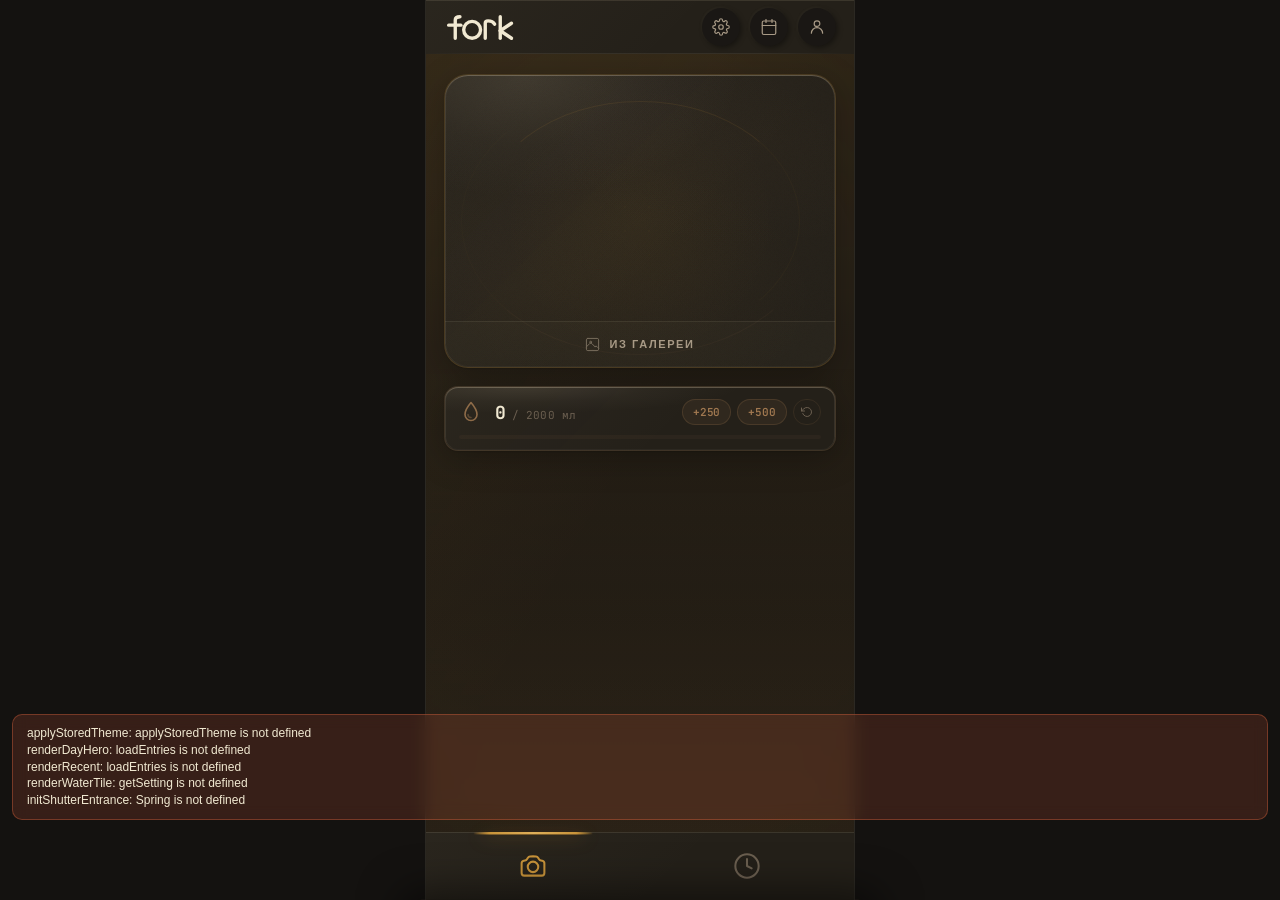
==== commit f6bbc62f: "Phase 7c: typography canonicalization — page-title token + button bump + theme-safe error colors Tok" ====
--- a/static/index.html
+++ b/static/index.html
@@ -31,8 +31,8 @@
   <title>FORK</title>
   <link rel="preconnect" href="https://fonts.googleapis.com">
   <link rel="preconnect" href="https://fonts.gstatic.com" crossorigin>
-  <link href="https://fonts.googleapis.com/css2?family=Syne:wght@500;600;700;800&family=JetBrains+Mono:wght@400;500;700&family=Figtree:wght@300;400;500;600&display=swap" rel="stylesheet">
-  <link rel="stylesheet" href="/static/css/app.css?v=20260506-phase6d8">
+  <link href="https://fonts.googleapis.com/css2?family=Syne:wght@500;600;700&family=JetBrains+Mono:wght@400;500;700&family=Figtree:wght@300;400;500;600&display=swap" rel="stylesheet">
+  <link rel="stylesheet" href="/static/css/app.css?v=20260508-phase7c">
   <!-- legal-article.css styles the .legal-doc article body (typography,
        spacing, table of contents). Loaded here because the Phase 6d.3
        in-app legal popup injects /privacy and /terms article content
@@ -1216,7 +1216,10 @@
             <div class="acct-collapse-content-inner">
               <div class="acct-collapse-content-pad">
                 <input class="acct-input" type="password" id="accountCurrentPassword" autocomplete="current-password" placeholder="Текущий пароль">
-                <input class="acct-input" type="password" id="accountNewPassword" autocomplete="new-password" minlength="4" maxlength="128" placeholder="Новый пароль (мин 4)">
+                <div class="acct-input-wrap">
+                  <input class="acct-input" type="password" id="accountNewPassword" autocomplete="new-password" minlength="4" maxlength="128" placeholder="Новый пароль">
+                  <p class="acct-input-rule">минимум 4 символа</p>
+                </div>
                 <div class="acct-form-actions">
                   <button class="acct-btn-primary" id="btnAccountChangePassword" type="button">Сохранить</button>
                 </div>
@@ -1467,7 +1470,7 @@
   <script src="/static/js/spring.js?v=20260502-account-redesign-7"></script>
   <script src="/static/js/storage.js?v=20260502-account-redesign-7"></script>
   <script src="/static/js/api.js?v=20260505-phase35b-trigger"></script>
-  <script src="/static/js/app.js?v=20260506-phase6d8"></script>
+  <script src="/static/js/app.js?v=20260508-phase7c"></script>
   <script src="/static/js/cookie-banner.js?v=20260504-1" defer></script>
 </body>
 </html>
--- a/static/css/app.css
+++ b/static/css/app.css
@@ -98,14 +98,22 @@
   --type-display-s-size:  18px;   --type-display-s-weight:  600;  --type-display-s-ls:  -.4px;
 
   /* Title — sheet/modal headers (Syne 700, -.3px LS). The page-title
-     and title-card variants were defined upfront but never adopted by
-     any selector — page titles are still inline-defined. */
+     variant (Phase 7c) is the heading inside a sub-sheet body, e.g.
+     "Помощь" / "О приложении" / "Дополнительно". Three different
+     sizes (22 / 24 / 28px) had drifted across Phase 6a-6d.5; canonized
+     to 24px here as the conservative middle ground. About-Help bumped
+     down from 28; About bumped up from 22; Account hub stays at 24. */
   --type-title-sheet-size: 18px; --type-title-sheet-weight: 700; --type-title-sheet-ls: -.3px;
-
-  /* Button — single canonical size for sheet/modal CTAs. The .auth-submit
-     full-page CTA stays a tier larger (15px) because it's an isolated
-     focal action, not part of a row. */
-  --type-button-size:   13px; --type-button-weight:   600; --type-button-ls:   .2px;
+  --type-title-page-size:  24px; --type-title-page-weight:  700; --type-title-page-ls:  -.5px;
+
+  /* Button — Phase 7c canonized to 14px after Phase 6d.4 introduced a
+     parallel 14px population (.acct-btn-primary / -ghost / .acct-text-btn
+     / .acct-danger-btn) without updating the token. The token now matches
+     the newer direction; the older 13px buttons (.add-sheet-btn,
+     .settings-sheet-save, .confirm-modal-btn) get a 1px bump for free.
+     The .auth-submit full-page CTA stays a tier larger (15px) because it's
+     an isolated focal action, not part of a row. */
+  --type-button-size:   14px; --type-button-weight:   600; --type-button-ls:   .2px;
 
   /* Captions — uppercase mono, weight 700, letter-spacing in `em` so
      it scales with size. The 9px caption is for tight tile labels;
@@ -3524,7 +3532,11 @@
 .add-sheet-field input {
   background: var(--bg3); border: 1px solid var(--border);
   border-radius: var(--r-sm); padding: 12px 14px;
-  font-family: var(--fbody); font-size: 15px; color: var(--t1);
+  /* Phase 7b: 15px → 16px. iOS Safari zooms the viewport on focus when
+     a text input's computed font-size is below 16px. This silently
+     broke the "Add manual entry" flow on iPhone. Same fix applied to
+     .upgrade-field input and .acct-input. */
+  font-family: var(--fbody); font-size: 16px; color: var(--t1);
   outline: none;
   transition: border-color .15s, box-shadow .15s;
   -webkit-appearance: none; appearance: none;
@@ -4386,10 +4398,12 @@
   flex-shrink: 0;
 }
 .account-page-title {
+  /* Phase 7c: migrated to --type-title-page-* tokens. Was inline 24/700/-.5px,
+     which became the canon size when the token was introduced. */
   font-family: var(--fdisp);
-  font-size: 24px;
-  font-weight: 700;
-  letter-spacing: -.5px;
+  font-size: var(--type-title-page-size);
+  font-weight: var(--type-title-page-weight);
+  letter-spacing: var(--type-title-page-ls);
   color: var(--t1);
   margin: 0;
 }
@@ -6479,7 +6493,9 @@
   border-radius: 12px;
   padding: 11px 14px;
   font-family: var(--fbody, 'Figtree', system-ui);
-  font-size: 15px;
+  /* Phase 7b: 15px → 16px to suppress iOS Safari zoom-on-focus during
+     registration. See .add-sheet-field input for the full rationale. */
+  font-size: 16px;
   color: var(--t1);
   transition: border-color 200ms ease, background 200ms ease;
 }
@@ -6685,8 +6701,16 @@
 }
 @keyframes upgrade-spin { 100% { transform: rotate(360deg); } }
 
-/* Body scroll-lock while sheet is open */
-html.upgrade-sheet-open, html.upgrade-sheet-open body {
+/* Body scroll-lock while any sheet is open. Phase 7a: three sub-sheets
+   (acct-settings, about, help) were adding their `*-sheet-open` class
+   to <html> but had NO matching CSS rule, so the underlying page kept
+   accepting scroll events. On iOS Safari this leaks momentum scroll
+   into the sheet's animation frames — a contributor to the FAQ-lag
+   complaint that Phases 6d.7/6d.8 didn't fix. */
+html.upgrade-sheet-open, html.upgrade-sheet-open body,
+html.acct-settings-sheet-open, html.acct-settings-sheet-open body,
+html.about-sheet-open, html.about-sheet-open body,
+html.help-sheet-open, html.help-sheet-open body {
   overflow: hidden;
 }
 
@@ -6879,8 +6903,11 @@
   background: rgba(0, 0, 0, 0.62);
   opacity: 0;
   transition: opacity 280ms ease;
-  -webkit-backdrop-filter: blur(2px);
-          backdrop-filter: blur(2px);
+  /* Phase 7a: removed `backdrop-filter: blur(2px)`. At opacity 1 the
+     0.62 black is opaque enough that the 2px blur is invisible — but
+     the GPU still composites it as a separate layer that re-fires
+     whenever content beneath it changes (FAQ animations, scroll, etc.).
+     One less layer to recomposite per frame across all sub-sheets. */
 }
 .acct-settings-sheet.visible .acct-settings-sheet-backdrop { opacity: 1; }
 
@@ -6952,7 +6979,10 @@
   margin: 0;
   min-height: 16px;
   font-size: 12px;
-  color: rgb(220, 130, 130);
+  /* Phase 7c: was hardcoded rgb(220,130,130) — locked the message to
+     a warm-pink red on every theme. Now follows --error so Linen
+     gets a darker red, Carbon stays warm, etc. */
+  color: var(--error);
   text-align: center;
 }
 .acct-settings-error:empty { min-height: 0; }
@@ -6994,8 +7024,7 @@
   background: rgba(0, 0, 0, 0.62);
   opacity: 0;
   transition: opacity 280ms ease;
-  -webkit-backdrop-filter: blur(2px);
-          backdrop-filter: blur(2px);
+  /* Phase 7a: dropped backdrop-filter — see acct-settings-sheet-backdrop. */
 }
 .about-sheet.visible .about-sheet-backdrop,
 .help-sheet.visible .help-sheet-backdrop { opacity: 1; }
@@ -7050,12 +7079,14 @@
 }
 
 .about-sheet-title {
+  /* Phase 7c: 22px → 24px and migrated to --type-title-page-* tokens.
+     Was the smallest of the three drifted page-title sizes. */
   margin: 4px 0 0;
   font-family: var(--fdisp);
-  font-size: 22px;
-  font-weight: 700;
+  font-size: var(--type-title-page-size);
+  font-weight: var(--type-title-page-weight);
+  letter-spacing: var(--type-title-page-ls);
   color: var(--t1);
-  letter-spacing: -.5px;
 }
 /* Phase 6d.5: deleted .help-sheet-title rule — replaced by
    .help-page-title inside the new page-head structure. */
@@ -7154,11 +7185,14 @@
   padding: 0 4px 6px;
 }
 .help-page-title {
+  /* Phase 7c: 28px → 24px (the canonical page-title size) and migrated
+     to --type-title-page-* tokens. Was the largest of the three drifted
+     page-title sizes; now matches Account hub. */
   margin: 0;
   font-family: var(--fdisp);
-  font-size: 28px;
-  font-weight: 600;
-  letter-spacing: -0.02em;
+  font-size: var(--type-title-page-size);
+  font-weight: var(--type-title-page-weight);
+  letter-spacing: var(--type-title-page-ls);
   line-height: 1.1;
   color: var(--t1);
 }
@@ -7227,17 +7261,34 @@
    - Removed the `transition: background` (only border-color animates
      now). One less property the compositor has to track per frame
      across all items. */
+/* Phase 7a: lift the FAQ list onto its own compositor layer so the
+   help-sheet-card's `glass--strong` (32px backdrop blur) stops re-
+   compositing through the FAQ pixels every animation frame. The blur
+   was the dominant cause of the persistent FAQ-lag complaint that
+   survived 6d.7 (added contain) and 6d.8 (max-height swap).
+   `isolation: isolate` creates a stacking context that the browser
+   can promote to an independent layer; `transform: translateZ(0)`
+   nudges Safari into actually doing so. `contain` on the list parent
+   stops parent flex re-layout from rippling on every height change. */
 .help-faq-list {
   display: flex;
   flex-direction: column;
   gap: 10px;
+  isolation: isolate;
+  transform: translateZ(0);
+  contain: layout style paint;
 }
 .help-faq-item {
   background: rgba(var(--t1-rgb, 245, 235, 215), 0.035);
   border: 1px solid var(--border);
   border-radius: 20px;
   overflow: hidden;
-  transition: border-color 0.25s ease;
+  /* Phase 7a: dropped `transition: border-color 0.25s`. border-color
+     is a paint property (no GPU path) and it ran concurrently with
+     the answer's max-height transition on every tap — three concurrent
+     non-GPU transitions per tap (border-color + chevron color +
+     max-height). The instant border swap is imperceptible at this
+     contrast and saves a paint pass. */
   contain: layout style paint;
 }
 .help-faq-item.open {
@@ -7276,7 +7327,11 @@
   display: grid;
   place-items: center;
   color: var(--t3);
-  transition: transform 0.35s cubic-bezier(0.4, 0, 0.2, 1), color 0.2s;
+  /* Phase 7a: dropped `, color 0.2s`. `color` triggers SVG stroke
+     repaint per frame on Safari and runs alongside max-height +
+     transform — three concurrent transitions per tap. The instant
+     color swap on `.open` is imperceptible. */
+  transition: transform 0.35s cubic-bezier(0.4, 0, 0.2, 1);
   flex-shrink: 0;
 }
 .help-faq-chevron svg { width: 12px; height: 12px; }
@@ -7298,6 +7353,13 @@
   transition: max-height .28s cubic-bezier(.4, 0, .2, 1);
 }
 .help-faq-item.open .help-faq-a { max-height: 360px; }
+/* Phase 7a: search-filter hide state. Replaces `item.hidden = !match`
+   in the JS handler — using the `hidden` attribute is functionally
+   equivalent to display:none but semantically signals to AT that the
+   element is removed from the a11y tree. This dedicated class keeps
+   the option open to swap in a fade-out transition later without
+   touching JS. */
+.help-faq-item.is-filtered { display: none; }
 .help-faq-a-inner { /* no special rules needed for max-height path */ }
 .help-faq-a-pad {
   padding: 0 20px 20px;
@@ -7437,8 +7499,7 @@
   background: rgba(0, 0, 0, 0.62);
   opacity: 0;
   transition: opacity 280ms ease;
-  -webkit-backdrop-filter: blur(2px);
-          backdrop-filter: blur(2px);
+  /* Phase 7a: dropped backdrop-filter — see acct-settings-sheet-backdrop. */
 }
 .legal-modal.visible .legal-modal-backdrop { opacity: 1; }
 
@@ -7530,11 +7591,12 @@
   padding: 0 4px 6px;
 }
 .acct-page-title {
+  /* Phase 7c: 28px → 24px (canonical) and migrated to tokens. */
   margin: 0;
   font-family: var(--fdisp);
-  font-size: 28px;
-  font-weight: 600;
-  letter-spacing: -0.02em;
+  font-size: var(--type-title-page-size);
+  font-weight: var(--type-title-page-weight);
+  letter-spacing: var(--type-title-page-ls);
   line-height: 1.1;
   color: var(--t1);
 }
@@ -7672,7 +7734,10 @@
   border: none;
   color: var(--t1);
   font: inherit;
-  font-size: 14px;
+  /* Phase 7c: migrated to --type-button-* tokens (now 14px). The
+     font-weight: 500 is a deliberate exception — link-style button
+     reads quieter than the solid 600-weight CTAs. */
+  font-size: var(--type-button-size);
   font-weight: 500;
   cursor: pointer;
   padding: 6px 0;
@@ -7725,7 +7790,9 @@
   border-radius: 14px;
   color: var(--t1);
   font: inherit;
-  font-size: 15px;
+  /* Phase 7b: 15px → 16px. Suppresses iOS Safari zoom-on-focus on the
+     account-settings email/password forms. */
+  font-size: 16px;
   outline: none;
   transition: border-color 0.2s ease, background 0.2s ease;
 }
@@ -7740,6 +7807,33 @@
   color: var(--t3);
   line-height: 1.45;
   padding: 2px 4px;
+}
+
+/* Phase 7b: focus-revealed rule helper. Replaces the "(мин 4)" text
+   that was previously baked into the password placeholder — per the
+   project's contextual-form UX rule (no rules in placeholders;
+   reveal them on focus). The wrap groups the input + rule so
+   :focus-within can target the rule for a smooth fade-in. */
+.acct-input-wrap {
+  position: relative;
+  display: flex;
+  flex-direction: column;
+  gap: 6px;
+}
+.acct-input-rule {
+  font-size: 12px;
+  color: var(--t3);
+  line-height: 1.4;
+  padding: 0 4px;
+  margin: 0;
+  max-height: 0;
+  opacity: 0;
+  overflow: hidden;
+  transition: max-height .22s ease, opacity .22s ease;
+}
+.acct-input-wrap:focus-within .acct-input-rule {
+  max-height: 24px;
+  opacity: 1;
 }
 .acct-form-actions {
   display: flex;
@@ -7756,8 +7850,9 @@
   border: none;
   border-radius: 999px;
   font: inherit;
-  font-size: 14px;
-  font-weight: 600;
+  /* Phase 7c: migrated to --type-button-* tokens. */
+  font-size: var(--type-button-size);
+  font-weight: var(--type-button-weight);
   letter-spacing: -0.01em;
   cursor: pointer;
   transition: transform 0.15s ease, box-shadow 0.2s ease, opacity 0.15s ease;
@@ -7777,7 +7872,8 @@
   border: none;
   border-radius: 999px;
   font: inherit;
-  font-size: 14px;
+  /* Phase 7c: migrated to --type-button-size token. */
+  font-size: var(--type-button-size);
   cursor: pointer;
   transition: color 0.2s ease;
 }
@@ -7871,11 +7967,16 @@
   width: 100%;
   height: 56px;
   background: transparent;
-  border: 1px dashed rgba(255, 107, 107, 0.25);
+  /* Phase 7c: hardcoded `rgb(255,107,107)` replaced with var(--error)
+     so the button adapts across all four themes instead of staying
+     pink-red on Carbon and Linen. The dashed border alpha and
+     hover bg use rgba(var(--error-rgb), …) for the same reason. */
+  border: 1px dashed rgba(var(--error-rgb), 0.30);
   border-radius: 14px;
-  color: rgb(255, 107, 107);
+  color: var(--error);
   font: inherit;
-  font-size: 14px;
+  /* Phase 7c: migrated to --type-button-size token. */
+  font-size: var(--type-button-size);
   font-weight: 500;
   display: flex;
   align-items: center;
@@ -7885,9 +7986,9 @@
   transition: background 0.25s ease, border-color 0.25s ease, border-style 0.25s ease;
 }
 .acct-danger-btn:hover {
-  background: rgba(255, 107, 107, 0.08);
+  background: rgba(var(--error-rgb), 0.08);
   border-style: solid;
-  border-color: rgba(255, 107, 107, 0.4);
+  border-color: rgba(var(--error-rgb), 0.4);
 }
 .acct-danger-btn svg { width: 14px; height: 14px; }
 
